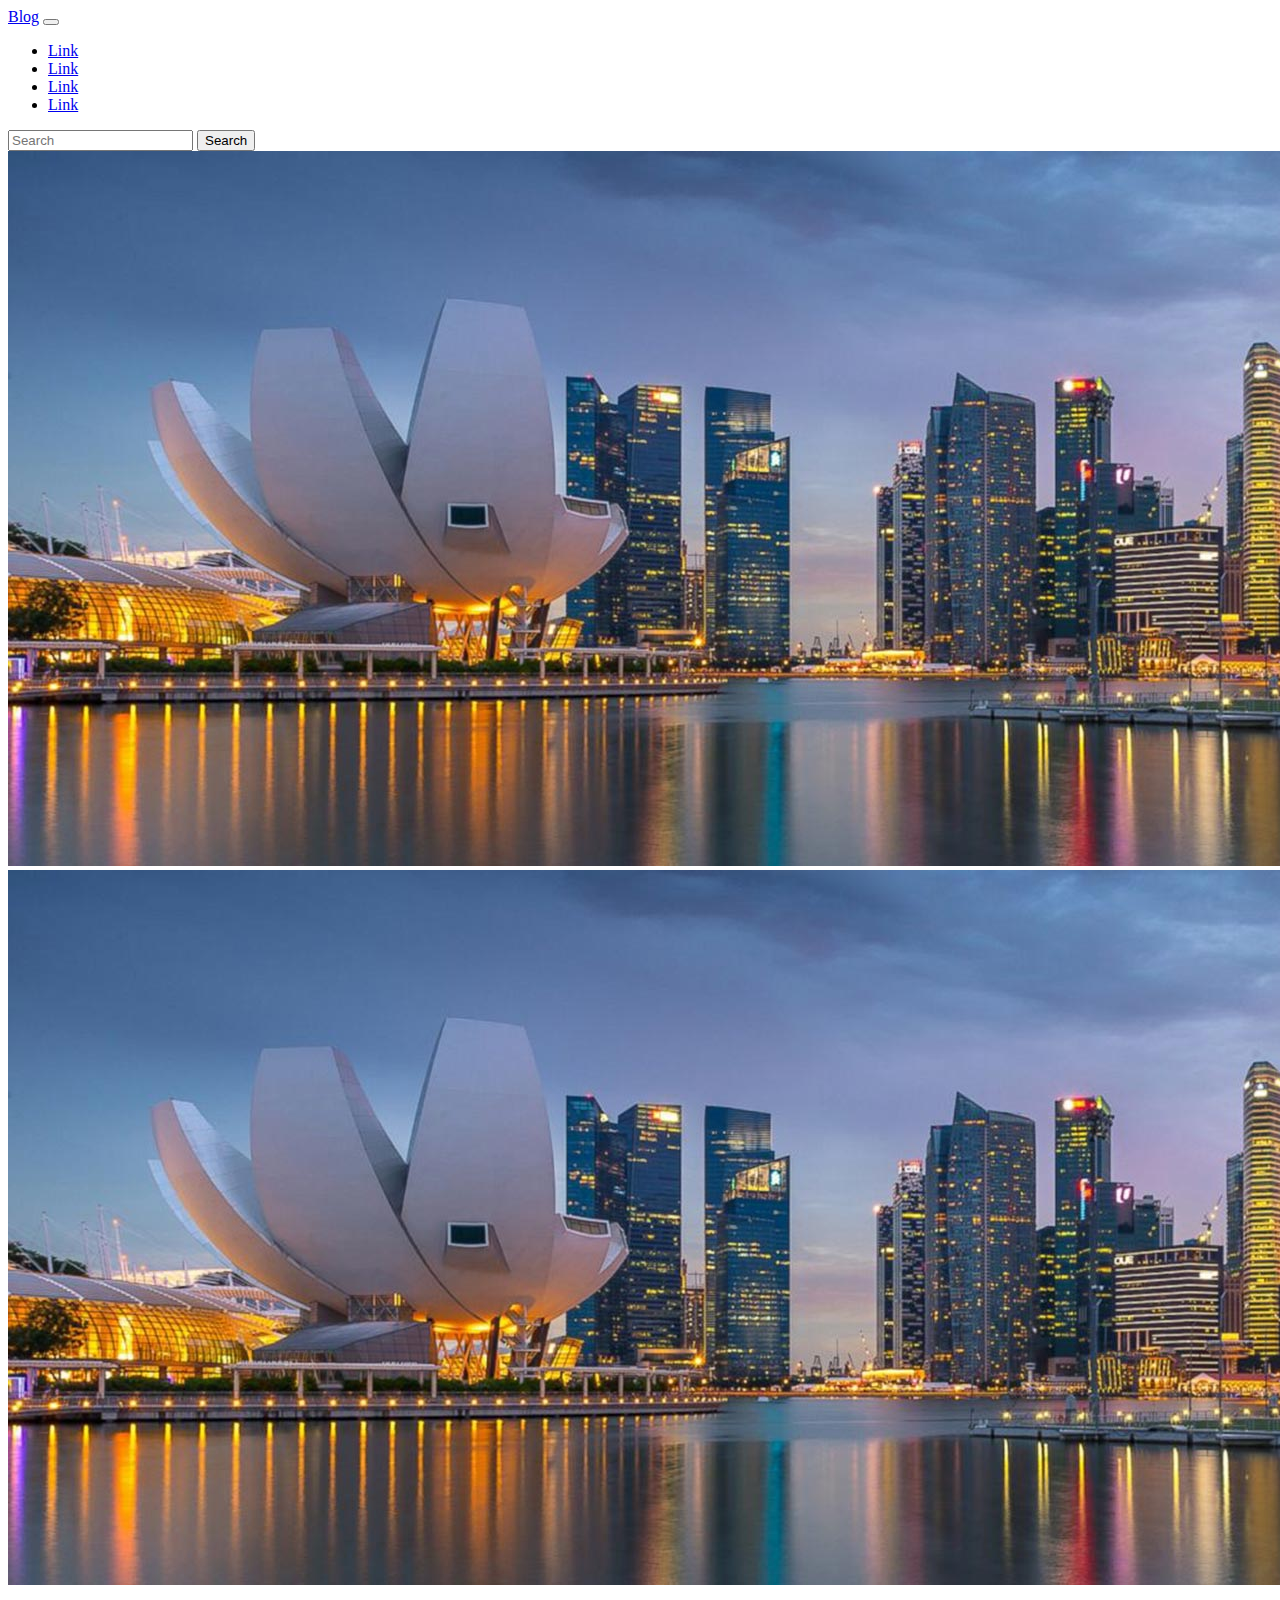
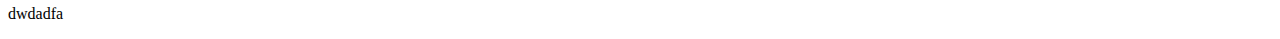
==== index.html @ e1a67f82 "first upload navbar and hero section" ====
<!DOCTYPE html>
<html lang="en">

<head>
    <meta charset="UTF-8">
    <meta name="viewport" content="width=device-width, initial-scale=1.0">
    <title>Blog Site</title>
    <link rel="stylesheet" href="https://stackpath.bootstrapcdn.com/bootstrap/4.5.0/css/bootstrap.min.css"
        integrity="sha384-9aIt2nRpC12Uk9gS9baDl411NQApFmC26EwAOH8WgZl5MYYxFfc+NcPb1dKGj7Sk" crossorigin="anonymous">
    <link href="https://fonts.googleapis.com/css2?family=Montserrat:wght@400;700&display=swap" rel="stylesheet">
    <link rel="stylesheet" href="https://cdnjs.cloudflare.com/ajax/libs/font-awesome/4.7.0/css/font-awesome.min.css">
</head>

<body>
    <!-- Header Section -->
    <nav class="navbar navbar-expand-lg navbar-light bg-light">
        <div class="container">
            <a class="navbar-brand" href="#">Blog</a>
            <button class="navbar-toggler" type="button" data-toggle="collapse" data-target="#navbarSupportedContent"
                aria-controls="navbarSupportedContent" aria-expanded="false" aria-label="Toggle navigation">
                <span class="navbar-toggler-icon"></span>
            </button>

            <div class="collapse navbar-collapse" id="navbarSupportedContent">
                <ul class="navbar-nav mr-auto">
                    <li class="nav-item active">
                        <a class="nav-link" href="#">Link <span class="sr-only">(current)</span></a>
                    </li>
                    <li class="nav-item">
                        <a class="nav-link" href="#">Link</a>
                    </li>
                    <li class="nav-item">
                        <a class="nav-link" href="#">Link</a>
                    </li>
                    <li class="nav-item">
                        <a class="nav-link" href="#">Link</a>
                    </li>
                </ul>
                <form class="form-inline my-2 my-lg-0">
                    <input class="form-control" type="search" placeholder="Search" aria-label="Search">
                    <button class="btn btn-outline-success my-2 my-sm-0" type="submit">Search</button>
                </form>
            </div>
        </div>

    </nav>
    <!-- HERO SECTION -->
    <section class="hero">
        <div class="container">
            <div class="row">
                <div class="con-lg-8">
                    <div class="hero-post">
                        <img class="img-fluid" alt="" src="img/1.jpg">
                        <div class="hero-post-content">
                            <div class="row">
                                <div class="col-md-3">
                                    <img src="img/1.jpg" alt="Authour" class="img-fluid rouded-circle">
                                    <p>dwdadfa</p>
                                </div>
                            </div>
                        </div>
                    </div>
                </div>
                <div class="col-lg-4">
                </div>
            </div>
        </div>
    </section>

</body>

</html>
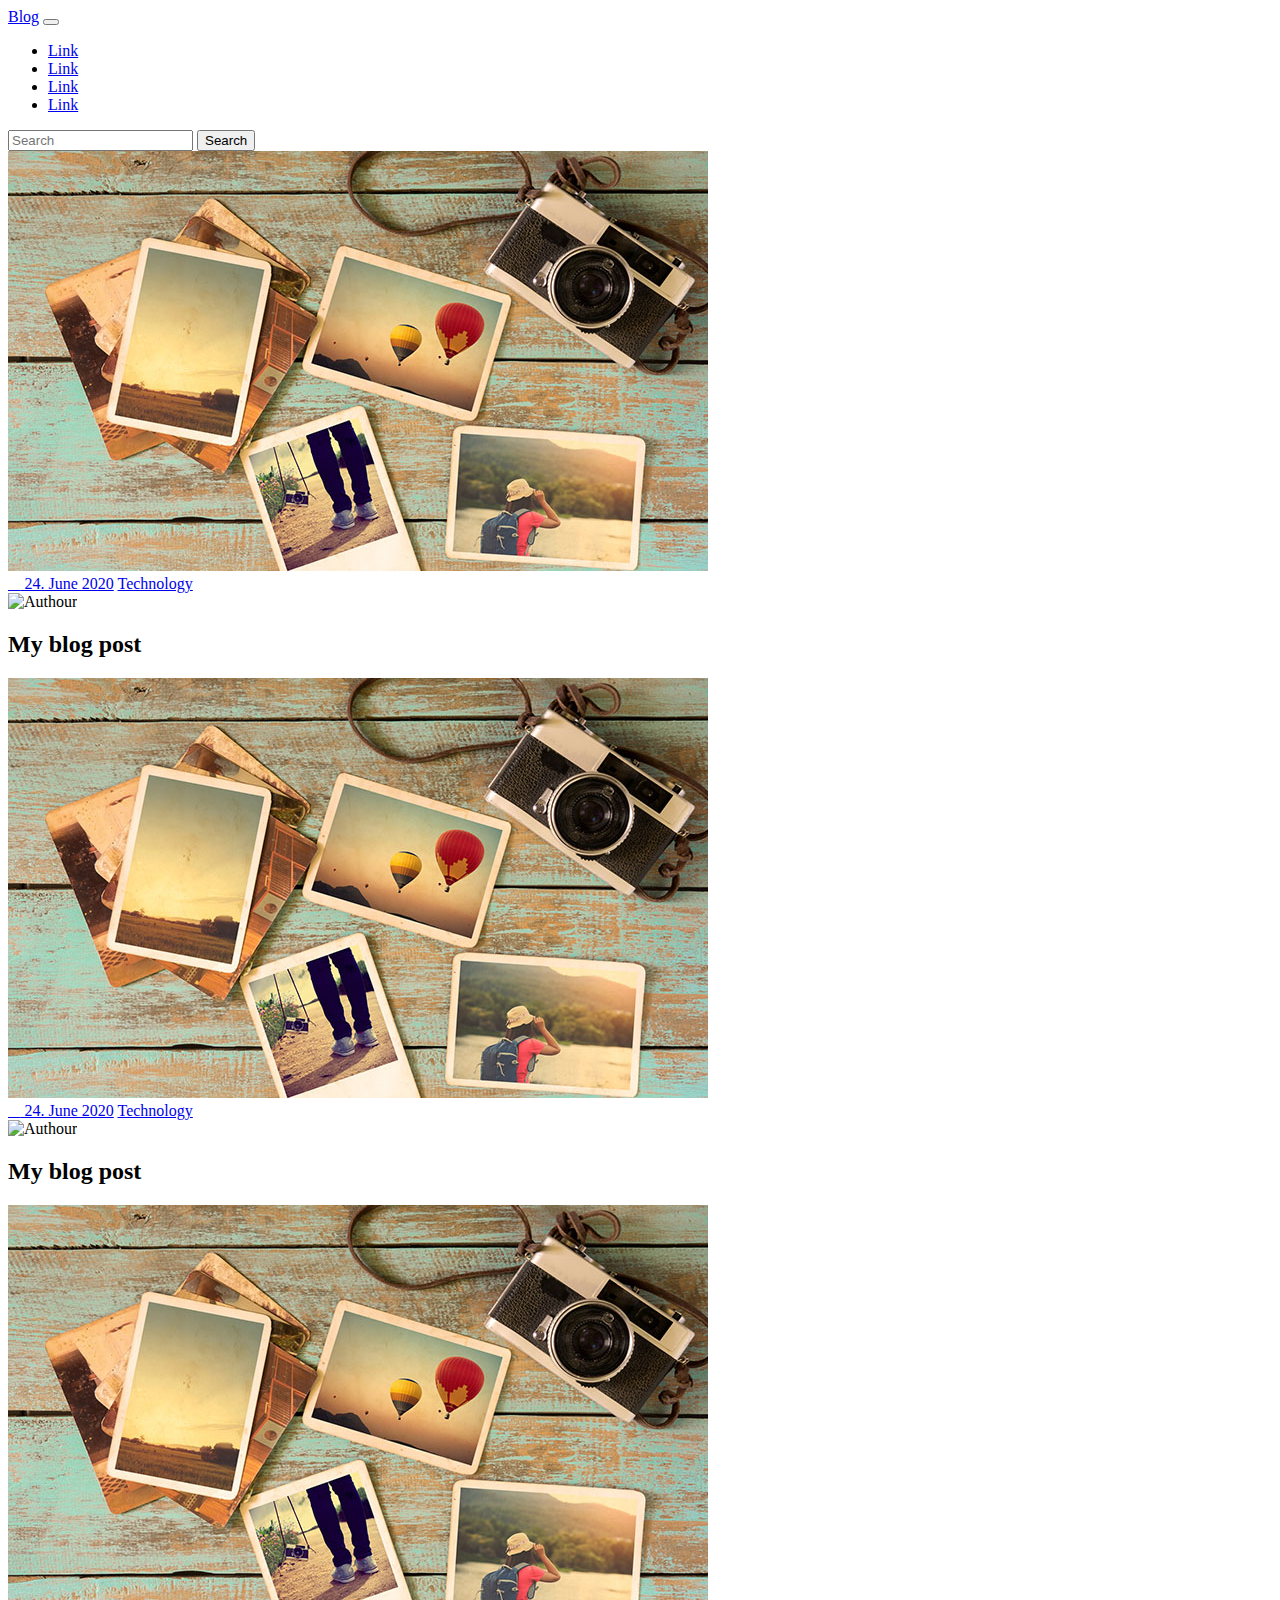
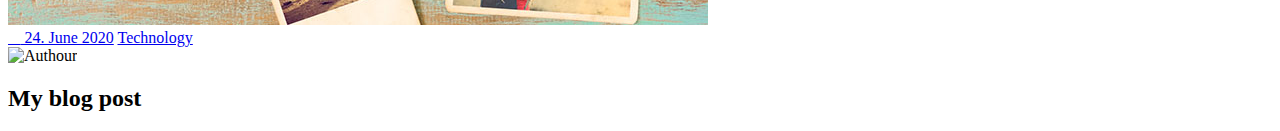
==== commit 3e38f0ef: "Header,Hero Section" ====
--- a/index.html
+++ b/index.html
@@ -45,23 +45,63 @@
 
     </nav>
     <!-- HERO SECTION -->
-    <section class="hero">
+    <section class="hero py-4">
         <div class="container">
             <div class="row">
-                <div class="con-lg-8">
-                    <div class="hero-post">
+                <div class="col-lg-8">
+                    <div class="hero-post shadow">
                         <img class="img-fluid" alt="" src="img/1.jpg">
+                        <div class="hero-post-badges">
+                            <a href="#"><i class="fas fa-calendar-o" aria-hidden="true"></i> 24. June 2020</a>
+                            <a href="#">Technology</a>
+                        </div>
                         <div class="hero-post-content">
                             <div class="row">
                                 <div class="col-md-3">
-                                    <img src="img/1.jpg" alt="Authour" class="img-fluid rouded-circle">
-                                    <p>dwdadfa</p>
+                                    <img src="img/1." alt="Authour" class="img-fluid rouded-circle">
+                                </div>
+                                <div class="col-md-9">
+                                    <h2>My blog post</h2>
                                 </div>
                             </div>
                         </div>
                     </div>
                 </div>
                 <div class="col-lg-4">
+                    <div class="hero-post shadow">
+                        <img class="img-fluid" alt="" src="img/1.jpg">
+                        <div class="hero-post-badges">
+                            <a href="#"><i class="fas fa-calendar-o" aria-hidden="true"></i> 24. June 2020</a>
+                            <a href="#">Technology</a>
+                        </div>
+                        <div class="hero-post-content">
+                            <div class="row">
+                                <div class="col-md-3">
+                                    <img src="img/1." alt="Authour" class="img-fluid rouded-circle">
+                                </div>
+                                <div class="col-md-9">
+                                    <h2>My blog post</h2>
+                                </div>
+                            </div>
+                        </div>
+                    </div>
+                    <div class="hero-post shadow">
+                        <img class="img-fluid" alt="" src="img/1.jpg">
+                        <div class="hero-post-badges">
+                            <a href="#"><i class="fas fa-calendar-o" aria-hidden="true"></i> 24. June 2020</a>
+                            <a href="#">Technology</a>
+                        </div>
+                        <div class="hero-post-content">
+                            <div class="row">
+                                <div class="col-md-3">
+                                    <img src="img/1." alt="Authour" class="img-fluid rouded-circle">
+                                </div>
+                                <div class="col-md-9">
+                                    <h2>My blog post</h2>
+                                </div>
+                            </div>
+                        </div>
+                    </div>
                 </div>
             </div>
         </div>
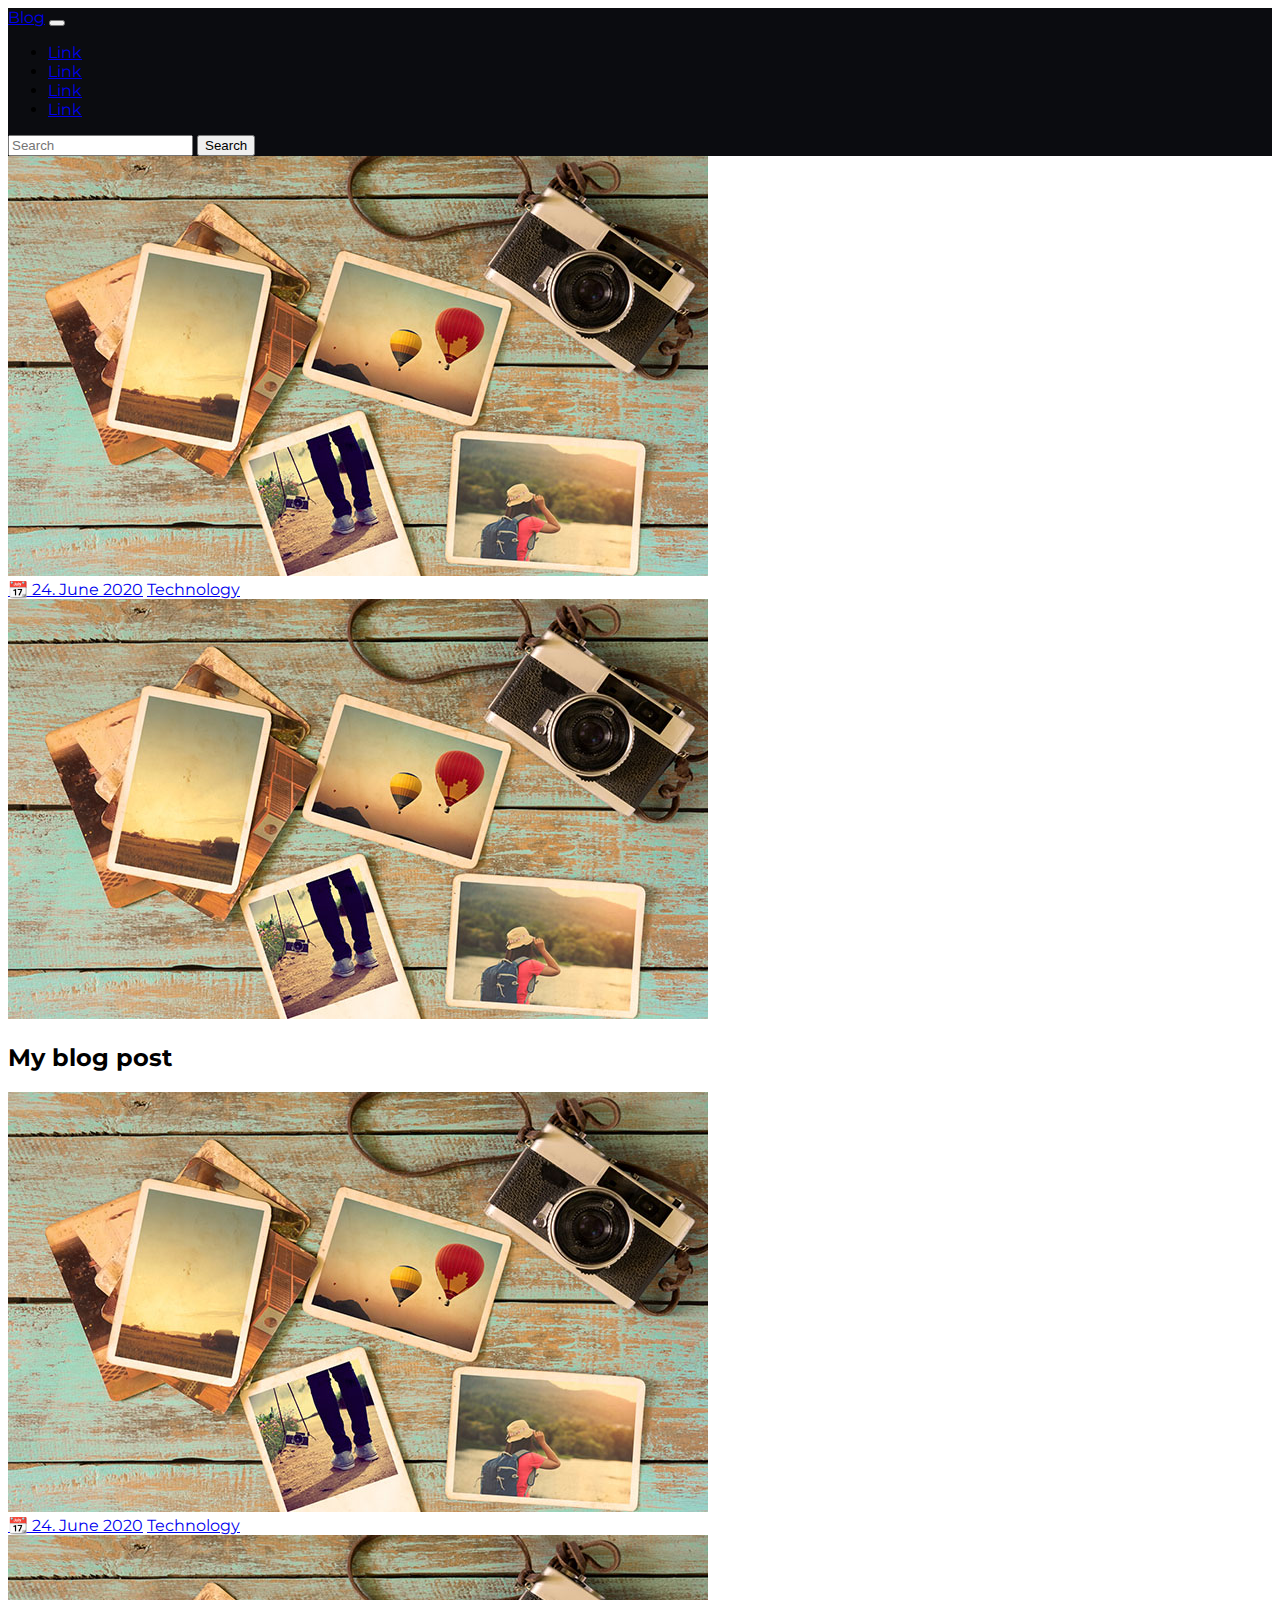
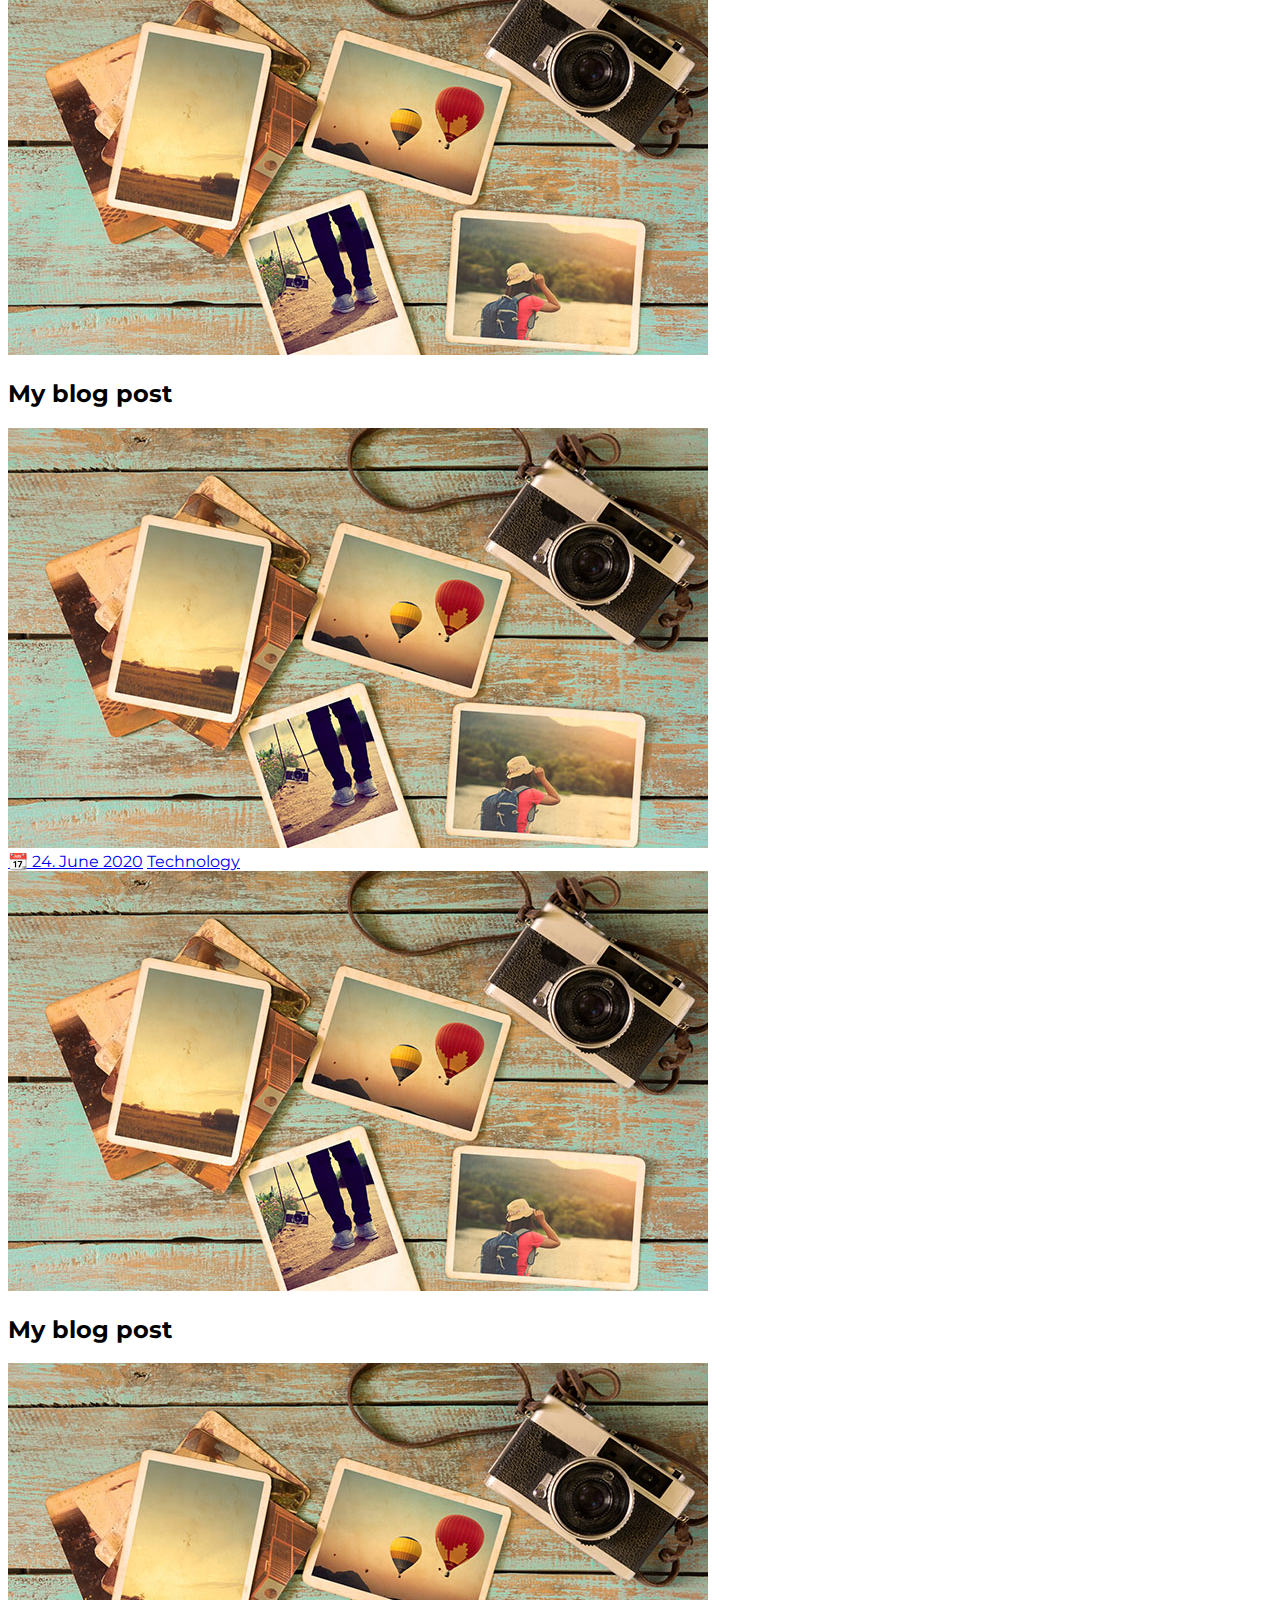
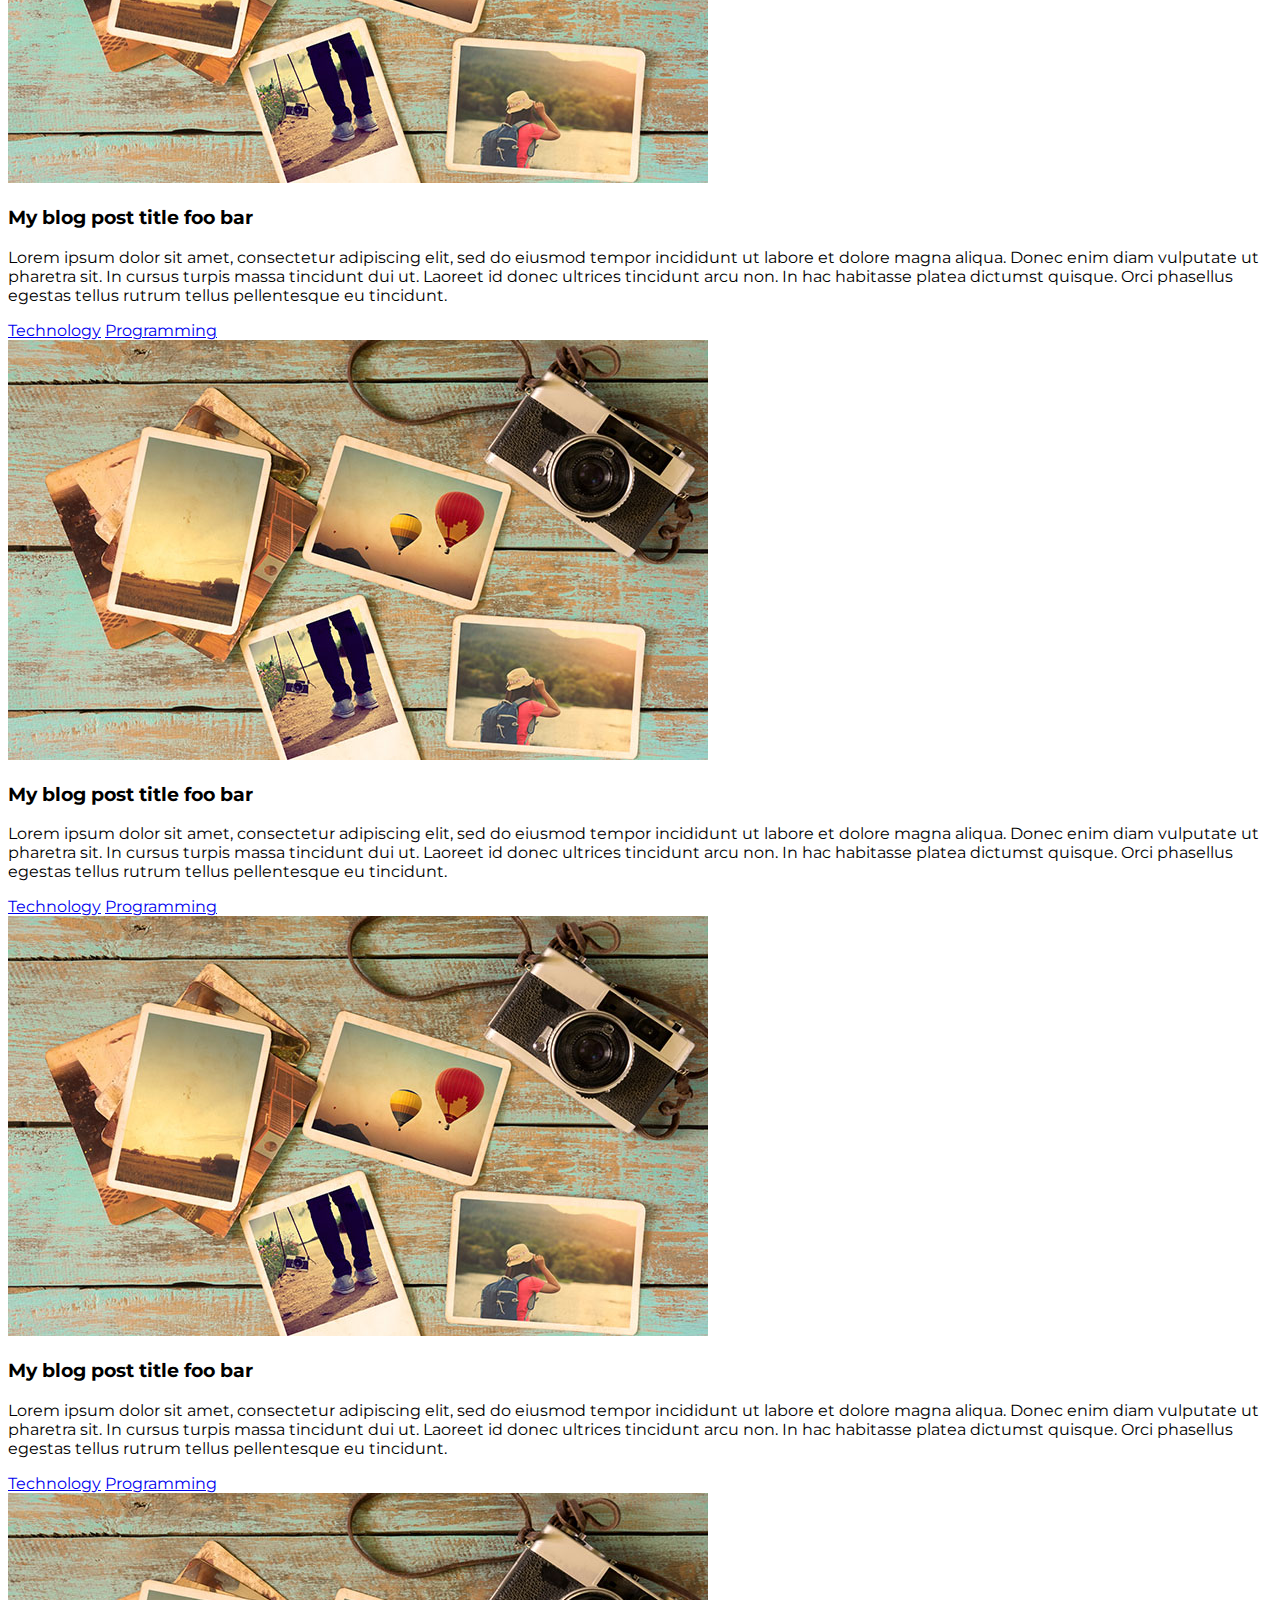
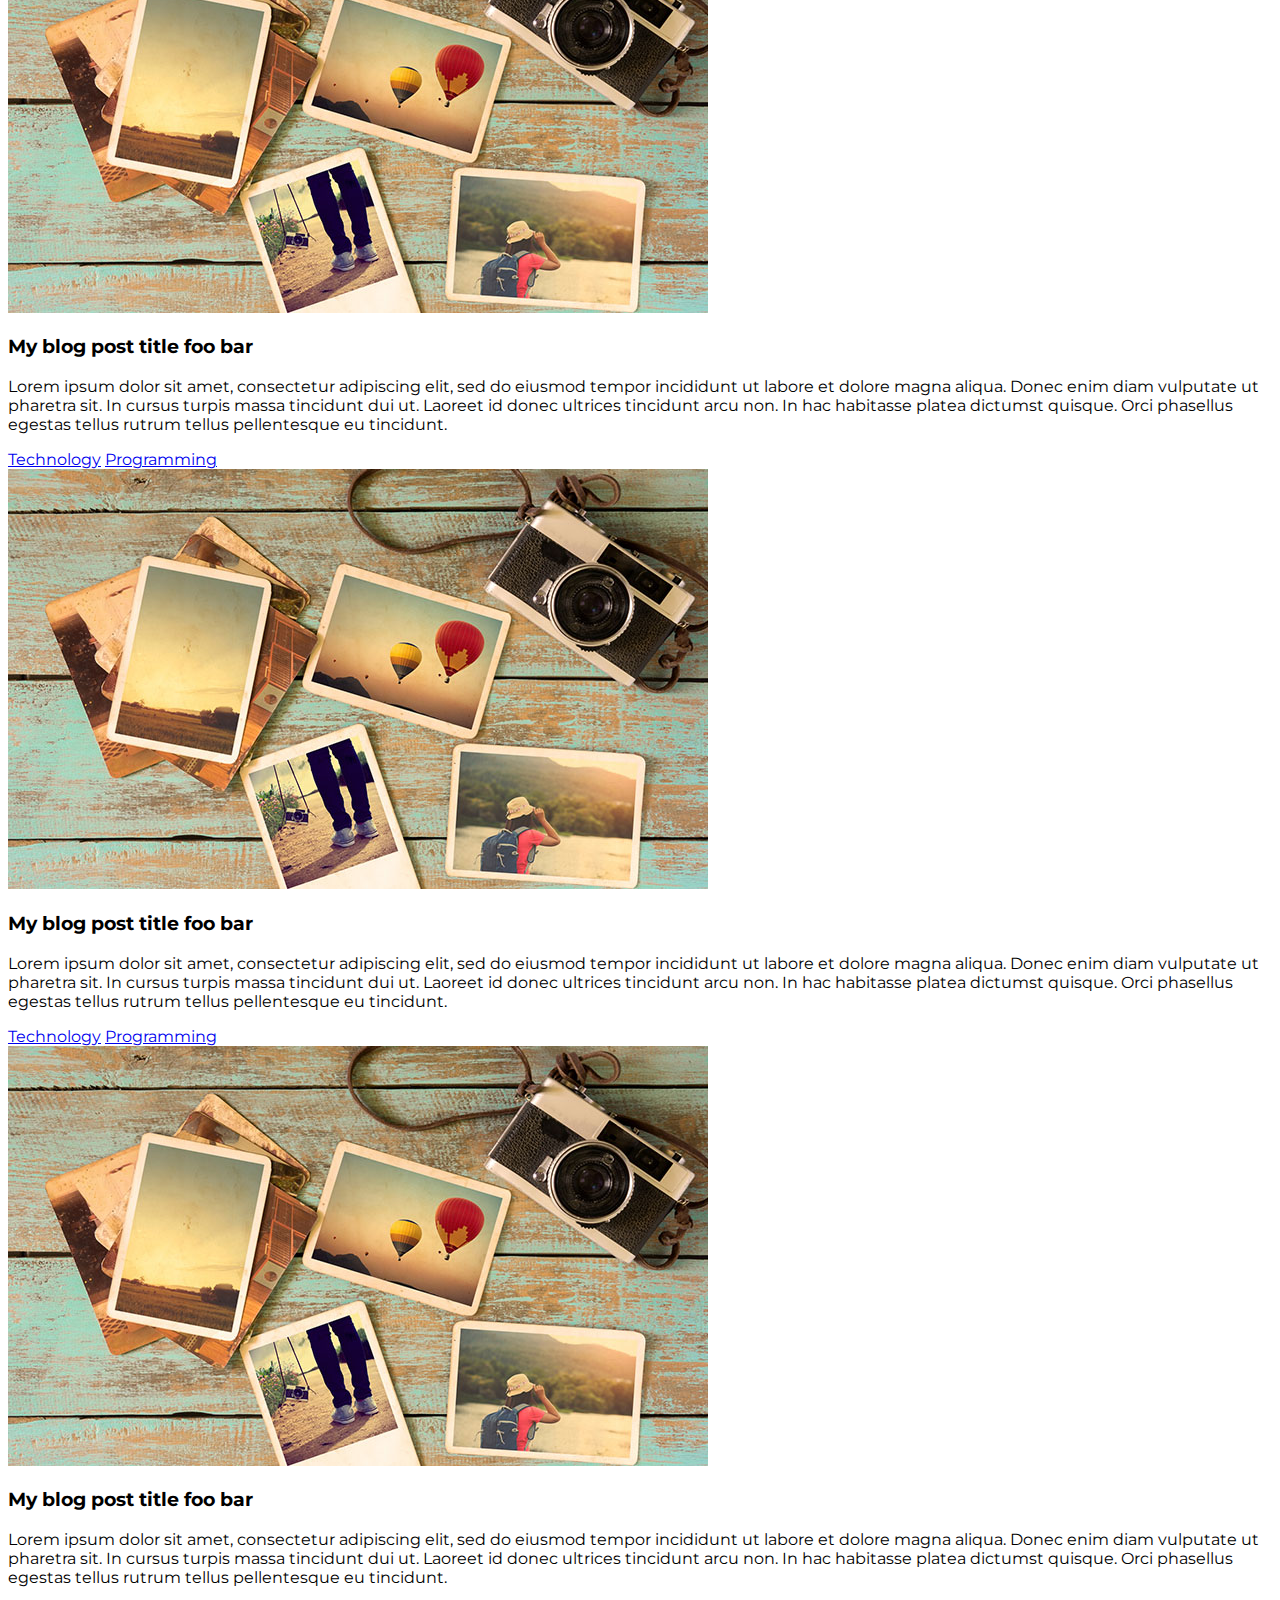
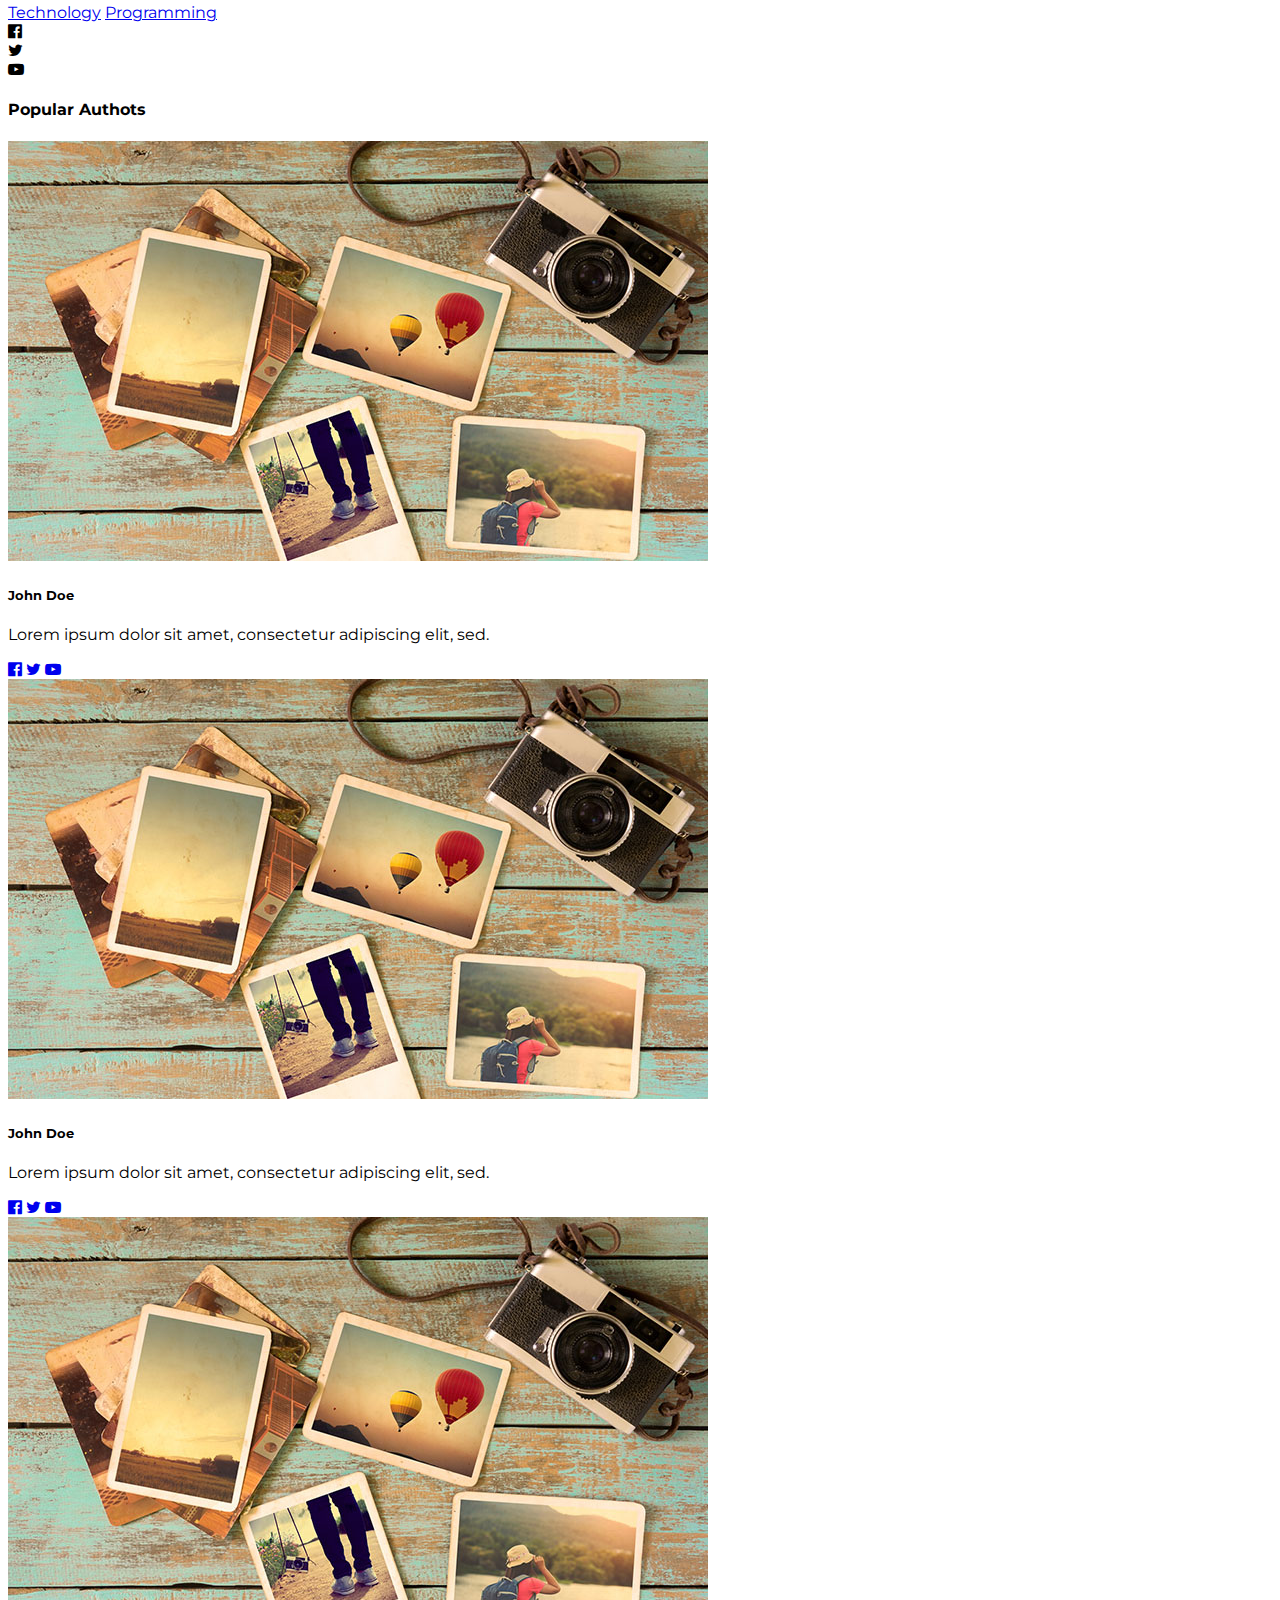
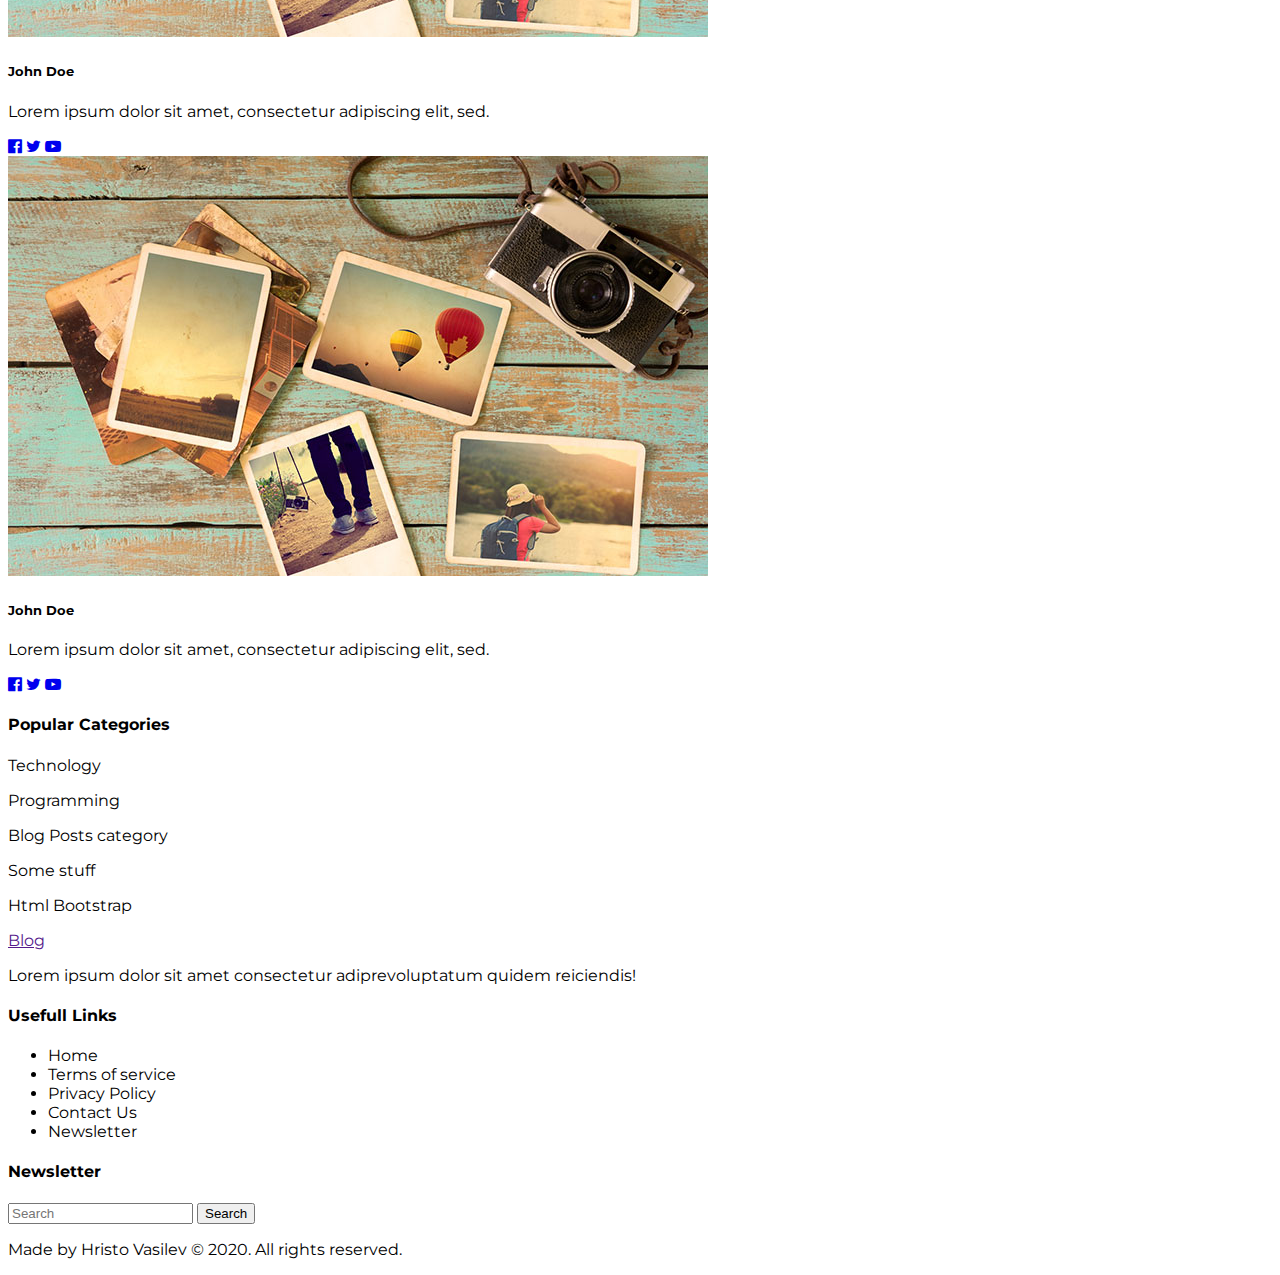
==== commit 1c91d3fe: "Body and 1st css" ====
--- a/index.html
+++ b/index.html
@@ -9,6 +9,7 @@
         integrity="sha384-9aIt2nRpC12Uk9gS9baDl411NQApFmC26EwAOH8WgZl5MYYxFfc+NcPb1dKGj7Sk" crossorigin="anonymous">
     <link href="https://fonts.googleapis.com/css2?family=Montserrat:wght@400;700&display=swap" rel="stylesheet">
     <link rel="stylesheet" href="https://cdnjs.cloudflare.com/ajax/libs/font-awesome/4.7.0/css/font-awesome.min.css">
+    <link rel="stylesheet" href="css/main.css">
 </head>
 
 <body>
@@ -44,6 +45,7 @@
         </div>
 
     </nav>
+
     <!-- HERO SECTION -->
     <section class="hero py-4">
         <div class="container">
@@ -52,13 +54,13 @@
                     <div class="hero-post shadow">
                         <img class="img-fluid" alt="" src="img/1.jpg">
                         <div class="hero-post-badges">
-                            <a href="#"><i class="fas fa-calendar-o" aria-hidden="true"></i> 24. June 2020</a>
+                            <a href="#">&#128198; 24. June 2020</a>
                             <a href="#">Technology</a>
                         </div>
                         <div class="hero-post-content">
                             <div class="row">
                                 <div class="col-md-3">
-                                    <img src="img/1." alt="Authour" class="img-fluid rouded-circle">
+                                    <img src="img/1.jpg" alt="Authour" class="img-fluid rounded-circle">
                                 </div>
                                 <div class="col-md-9">
                                     <h2>My blog post</h2>
@@ -71,13 +73,13 @@
                     <div class="hero-post shadow">
                         <img class="img-fluid" alt="" src="img/1.jpg">
                         <div class="hero-post-badges">
-                            <a href="#"><i class="fas fa-calendar-o" aria-hidden="true"></i> 24. June 2020</a>
+                            <a href="#">&#128198; 24. June 2020</a>
                             <a href="#">Technology</a>
                         </div>
                         <div class="hero-post-content">
                             <div class="row">
                                 <div class="col-md-3">
-                                    <img src="img/1." alt="Authour" class="img-fluid rouded-circle">
+                                    <img src="img/1.jpg" alt="Authour" class="img-fluid rounded-circle">
                                 </div>
                                 <div class="col-md-9">
                                     <h2>My blog post</h2>
@@ -88,13 +90,13 @@
                     <div class="hero-post shadow">
                         <img class="img-fluid" alt="" src="img/1.jpg">
                         <div class="hero-post-badges">
-                            <a href="#"><i class="fas fa-calendar-o" aria-hidden="true"></i> 24. June 2020</a>
+                            <a href="#">&#128198; 24. June 2020</a>
                             <a href="#">Technology</a>
                         </div>
                         <div class="hero-post-content">
                             <div class="row">
                                 <div class="col-md-3">
-                                    <img src="img/1." alt="Authour" class="img-fluid rouded-circle">
+                                    <img src="img/1.jpg" alt="Authour" class="img-fluid rounded-circle">
                                 </div>
                                 <div class="col-md-9">
                                     <h2>My blog post</h2>
@@ -107,6 +109,263 @@
         </div>
     </section>
 
+    <!-- Blog section-->
+    <section class="blog-posts py-4">
+        <div class="container">
+            <div class="row">
+                <div class="col-lg-8">
+                    <article class="blog-post mb-3">
+                        <div class="row">
+                            <div class="col-sm-3">
+                                <img src="img/1.jpg" alt="" class="img-fluid">
+                            </div>
+                            <div class="col-sm-9">
+                                <h3>My blog post title foo bar</h3>
+                                <p>Lorem ipsum dolor sit amet, consectetur adipiscing elit, sed do eiusmod tempor
+                                    incididunt ut labore et dolore magna aliqua. Donec enim diam vulputate ut pharetra
+                                    sit. In cursus turpis massa tincidunt dui ut. Laoreet id donec ultrices tincidunt
+                                    arcu non. In hac habitasse platea dictumst quisque. Orci phasellus egestas tellus
+                                    rutrum tellus pellentesque eu tincidunt.
+                                </p>
+                                <div class="badge">
+                                    <a href="#">Technology</a>
+                                    <a href="#">Programming</a>
+                                </div>
+                            </div>
+                        </div>
+                    </article>
+                    <article class="blog-post mb-3">
+                        <div class="row">
+                            <div class="col-sm-3">
+                                <img src="img/1.jpg" alt="" class="img-fluid">
+                            </div>
+                            <div class="col-sm-9">
+                                <h3>My blog post title foo bar</h3>
+                                <p>Lorem ipsum dolor sit amet, consectetur adipiscing elit, sed do eiusmod tempor
+                                    incididunt ut labore et dolore magna aliqua. Donec enim diam vulputate ut pharetra
+                                    sit. In cursus turpis massa tincidunt dui ut. Laoreet id donec ultrices tincidunt
+                                    arcu non. In hac habitasse platea dictumst quisque. Orci phasellus egestas tellus
+                                    rutrum tellus pellentesque eu tincidunt.
+                                </p>
+                                <div class="badge">
+                                    <a href="#">Technology</a>
+                                    <a href="#">Programming</a>
+                                </div>
+                            </div>
+                        </div>
+                    </article>
+                    <article class="blog-post mb-3">
+                        <div class="row">
+                            <div class="col-sm-3">
+                                <img src="img/1.jpg" alt="" class="img-fluid">
+                            </div>
+                            <div class="col-sm-9">
+                                <h3>My blog post title foo bar</h3>
+                                <p>Lorem ipsum dolor sit amet, consectetur adipiscing elit, sed do eiusmod tempor
+                                    incididunt ut labore et dolore magna aliqua. Donec enim diam vulputate ut pharetra
+                                    sit. In cursus turpis massa tincidunt dui ut. Laoreet id donec ultrices tincidunt
+                                    arcu non. In hac habitasse platea dictumst quisque. Orci phasellus egestas tellus
+                                    rutrum tellus pellentesque eu tincidunt.
+                                </p>
+                                <div class="badge">
+                                    <a href="#">Technology</a>
+                                    <a href="#">Programming</a>
+                                </div>
+                            </div>
+                        </div>
+                    </article>
+                    <article class="blog-post mb-3">
+                        <div class="row">
+                            <div class="col-sm-3">
+                                <img src="img/1.jpg" alt="" class="img-fluid">
+                            </div>
+                            <div class="col-sm-9">
+                                <h3>My blog post title foo bar</h3>
+                                <p>Lorem ipsum dolor sit amet, consectetur adipiscing elit, sed do eiusmod tempor
+                                    incididunt ut labore et dolore magna aliqua. Donec enim diam vulputate ut pharetra
+                                    sit. In cursus turpis massa tincidunt dui ut. Laoreet id donec ultrices tincidunt
+                                    arcu non. In hac habitasse platea dictumst quisque. Orci phasellus egestas tellus
+                                    rutrum tellus pellentesque eu tincidunt.
+                                </p>
+                                <div class="badge">
+                                    <a href="#">Technology</a>
+                                    <a href="#">Programming</a>
+                                </div>
+                            </div>
+                        </div>
+                    </article>
+                    <article class="blog-post mb-3">
+                        <div class="row">
+                            <div class="col-sm-3">
+                                <img src="img/1.jpg" alt="" class="img-fluid">
+                            </div>
+                            <div class="col-sm-9">
+                                <h3>My blog post title foo bar</h3>
+                                <p>Lorem ipsum dolor sit amet, consectetur adipiscing elit, sed do eiusmod tempor
+                                    incididunt ut labore et dolore magna aliqua. Donec enim diam vulputate ut pharetra
+                                    sit. In cursus turpis massa tincidunt dui ut. Laoreet id donec ultrices tincidunt
+                                    arcu non. In hac habitasse platea dictumst quisque. Orci phasellus egestas tellus
+                                    rutrum tellus pellentesque eu tincidunt.
+                                </p>
+                                <div class="badge">
+                                    <a href="#">Technology</a>
+                                    <a href="#">Programming</a>
+                                </div>
+                            </div>
+                        </div>
+                    </article>
+                    <article class="blog-post">
+                        <div class="row">
+                            <div class="col-sm-3">
+                                <img src="img/1.jpg" alt="" class="img-fluid">
+                            </div>
+                            <div class="col-sm-9">
+                                <h3>My blog post title foo bar</h3>
+                                <p>Lorem ipsum dolor sit amet, consectetur adipiscing elit, sed do eiusmod tempor
+                                    incididunt ut labore et dolore magna aliqua. Donec enim diam vulputate ut pharetra
+                                    sit. In cursus turpis massa tincidunt dui ut. Laoreet id donec ultrices tincidunt
+                                    arcu non. In hac habitasse platea dictumst quisque. Orci phasellus egestas tellus
+                                    rutrum tellus pellentesque eu tincidunt.
+                                </p>
+                                <div class="badge">
+                                    <a href="#">Technology</a>
+                                    <a href="#">Programming</a>
+                                </div>
+                            </div>
+                        </div>
+                    </article>
+                </div>
+                <aside class="col-md-4">
+                    <!-- Social links -->
+                    <div class="row text-center">
+                        <div class="col-sm-4">
+                            <a class="social-link py-4 w-100">
+                                <i class="fa fa-facebook-official" aria-hidden="true"></i>
+                            </a>
+                        </div>
+                        <div class="col-sm-4">
+                            <a class="social-link py-4 w-100">
+                                <i class="fa fa-twitter" aria-hidden="true"></i>
+                            </a>
+                        </div>
+                        <div class="col-sm-4">
+                            <a class="social-link py-4 w-100">
+                                <i class="fa fa-youtube-play" aria-hidden="true"></i>
+                            </a>
+                        </div>
+                    </div>
+                    <h4 class="aside-heading mt-4">Popular Authots</h4>
+                    <article class="row author mb-3">
+                        <div class="col-sm-4">                            
+                            <img src="img/1.jpg" alt="" class="img-fluid rounded-circle">
+                        </div>
+                        <div class="col-sm-8">                            
+                            <h5 class="m-0">John Doe</h5>
+                            <p class="m-0">Lorem ipsum dolor sit amet, consectetur adipiscing elit, sed.</p>
+                            <div class="social-links">
+                                <a href="#"><i class="fa fa-facebook-official" aria-hidden="true"></i></a>
+                                <a href="#"><i class="fa fa-twitter" aria-hidden="true"></i></a>
+                                <a href="#"><i class="fa fa-youtube-play" aria-hidden="true"></i></a>
+                            </div>
+                        </div>
+                    </article>
+                    <article class="row author mb-3">
+                        <div class="col-sm-4">                            
+                            <img src="img/1.jpg" alt="" class="img-fluid rounded-circle">
+                        </div>
+                        <div class="col-sm-8">                            
+                            <h5 class="m-0">John Doe</h5>
+                            <p class="m-0">Lorem ipsum dolor sit amet, consectetur adipiscing elit, sed.</p>
+                            <div class="social-links">
+                                <a href="#"><i class="fa fa-facebook-official" aria-hidden="true"></i></a>
+                                <a href="#"><i class="fa fa-twitter" aria-hidden="true"></i></a>
+                                <a href="#"><i class="fa fa-youtube-play" aria-hidden="true"></i></a>
+                            </div>
+                        </div>
+                    </article>
+                    <article class="row author mb-3">
+                        <div class="col-sm-4">                            
+                            <img src="img/1.jpg" alt="" class="img-fluid rounded-circle">
+                        </div>
+                        <div class="col-sm-8">                            
+                            <h5 class="m-0">John Doe</h5>
+                            <p class="m-0">Lorem ipsum dolor sit amet, consectetur adipiscing elit, sed.</p>
+                            <div class="social-links">
+                                <a href="#"><i class="fa fa-facebook-official" aria-hidden="true"></i></a>
+                                <a href="#"><i class="fa fa-twitter" aria-hidden="true"></i></a>
+                                <a href="#"><i class="fa fa-youtube-play" aria-hidden="true"></i></a>
+                            </div>
+                        </div>
+                    </article>
+                    <article class="row author mb-3">
+                        <div class="col-sm-4">                            
+                            <img src="img/1.jpg" alt="" class="img-fluid rounded-circle">
+                        </div>
+                        <div class="col-sm-8">                            
+                            <h5 class="m-0">John Doe</h5>
+                            <p class="m-0">Lorem ipsum dolor sit amet, consectetur adipiscing elit, sed.</p>
+                            <div class="social-links">
+                                <a href="#"><i class="fa fa-facebook-official" aria-hidden="true"></i></a>
+                                <a href="#"><i class="fa fa-twitter" aria-hidden="true"></i></a>
+                                <a href="#"><i class="fa fa-youtube-play" aria-hidden="true"></i></a>
+                            </div>
+                        </div>
+                    </article>
+                    <h4 class="aside-heading mt-4">Popular Categories</h4>
+                    <div class="badge w-100">
+                        <p class="badge-link">
+                            <a>Technology</a>
+                        </p>
+                        <p class="badge-link">
+                            <a>Programming</a>
+                        </p>
+                        <p class="badge-link">
+                            <a>Blog Posts category</a>
+                        </p>
+                        <p class="badge-link">
+                            <a>Some stuff</a>
+                        </p>
+                        <p class="badge-link">
+                            <a>Html Bootstrap</a>
+                        </p>
+                    </div>
+                </aside>
+            </div>
+        </div>
+
+    </section>
+
+    <!-- Footer section-->
+    <footer>
+        <div class="container">
+            <div class="row">
+                <div class="col-md-4">
+                    <a href="" class="footer-logo">Blog</a>
+                    <p>Lorem ipsum dolor sit amet consectetur adiprevoluptatum quidem reiciendis!</p>
+                </div>
+                <div class="col-md-4">
+                    <h4>Usefull Links</h4>
+                    <ul>
+                        <li><a>Home</a></li>
+                        <li><a>Terms of service</a></li>
+                        <li><a>Privacy Policy</a></li>
+                        <li><a>Contact Us</a></li>
+                        <li><a>Newsletter</a></li>
+                    </ul>
+                </div>
+                <div class="col-md-4">
+                    <h4>Newsletter</h4>
+                    <form class="form-inline my-2 my-lg-0">
+                        <input class="form-control" type="search" placeholder="Search" aria-label="Search">
+                        <button class="btn btn-outline-success my-2 my-sm-0" type="submit">Search</button>
+                    </form>
+                </div>
+            </div>
+            <div class="w-100 text-center credits">
+                <p>Made by <a>Hristo Vasilev</a> &copy; 2020. All rights reserved.</p>
+            </div>
+        </div>
+    </footer>
 </body>
 
 </html>--- a/css/main.css
+++ b/css/main.css
@@ -0,0 +1,30 @@
+/*Colors
+
+Backbround:
+0B0C10
+
+Secondary Backbround:
+1F2833
+Gray
+C5C6C7
+
+Primary:
+66FCF1
+
+Secondary:
+45A29
+*/
+
+body{
+    font-family: 'Montserrat', sans-serif;
+}
+
+h1,h2,h3,h4,h5 {
+    font-weight: 700;
+}
+
+/* Header */
+
+.navbar {
+    background-color: #0B0C10;
+}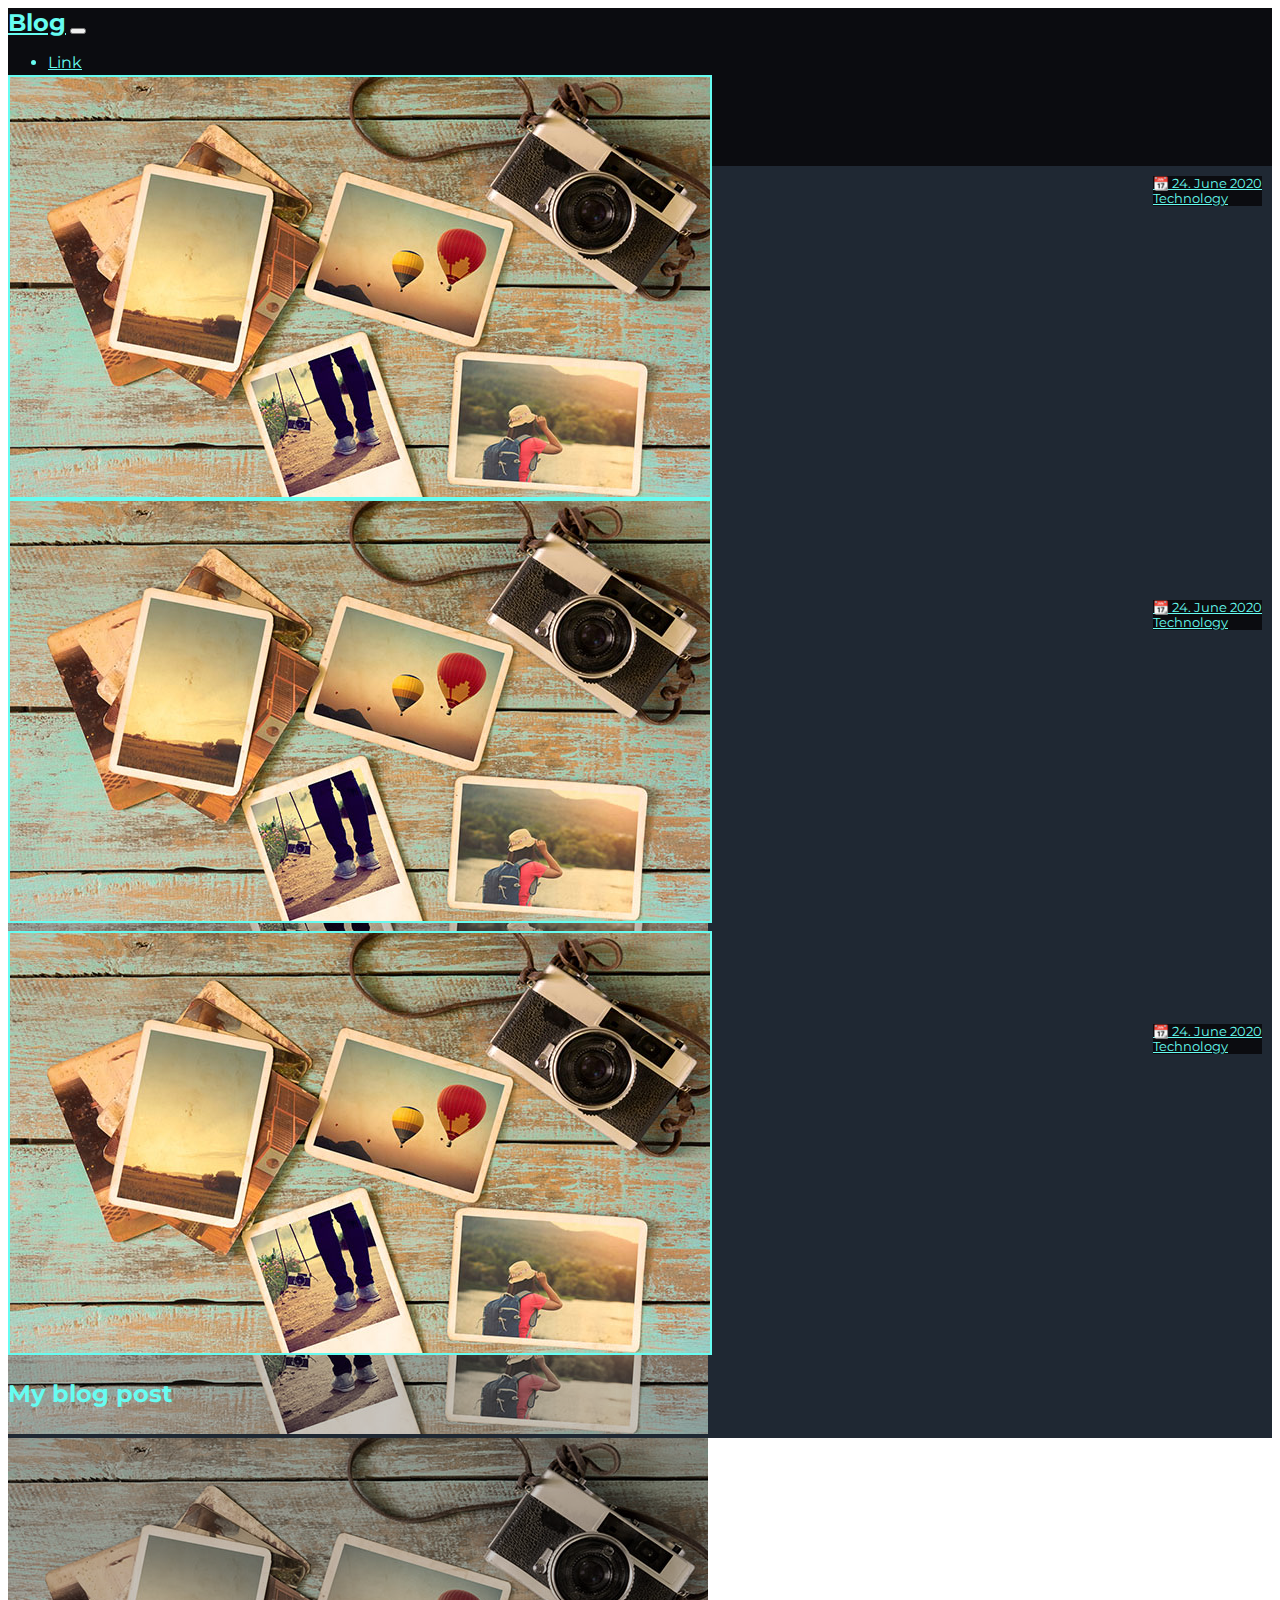
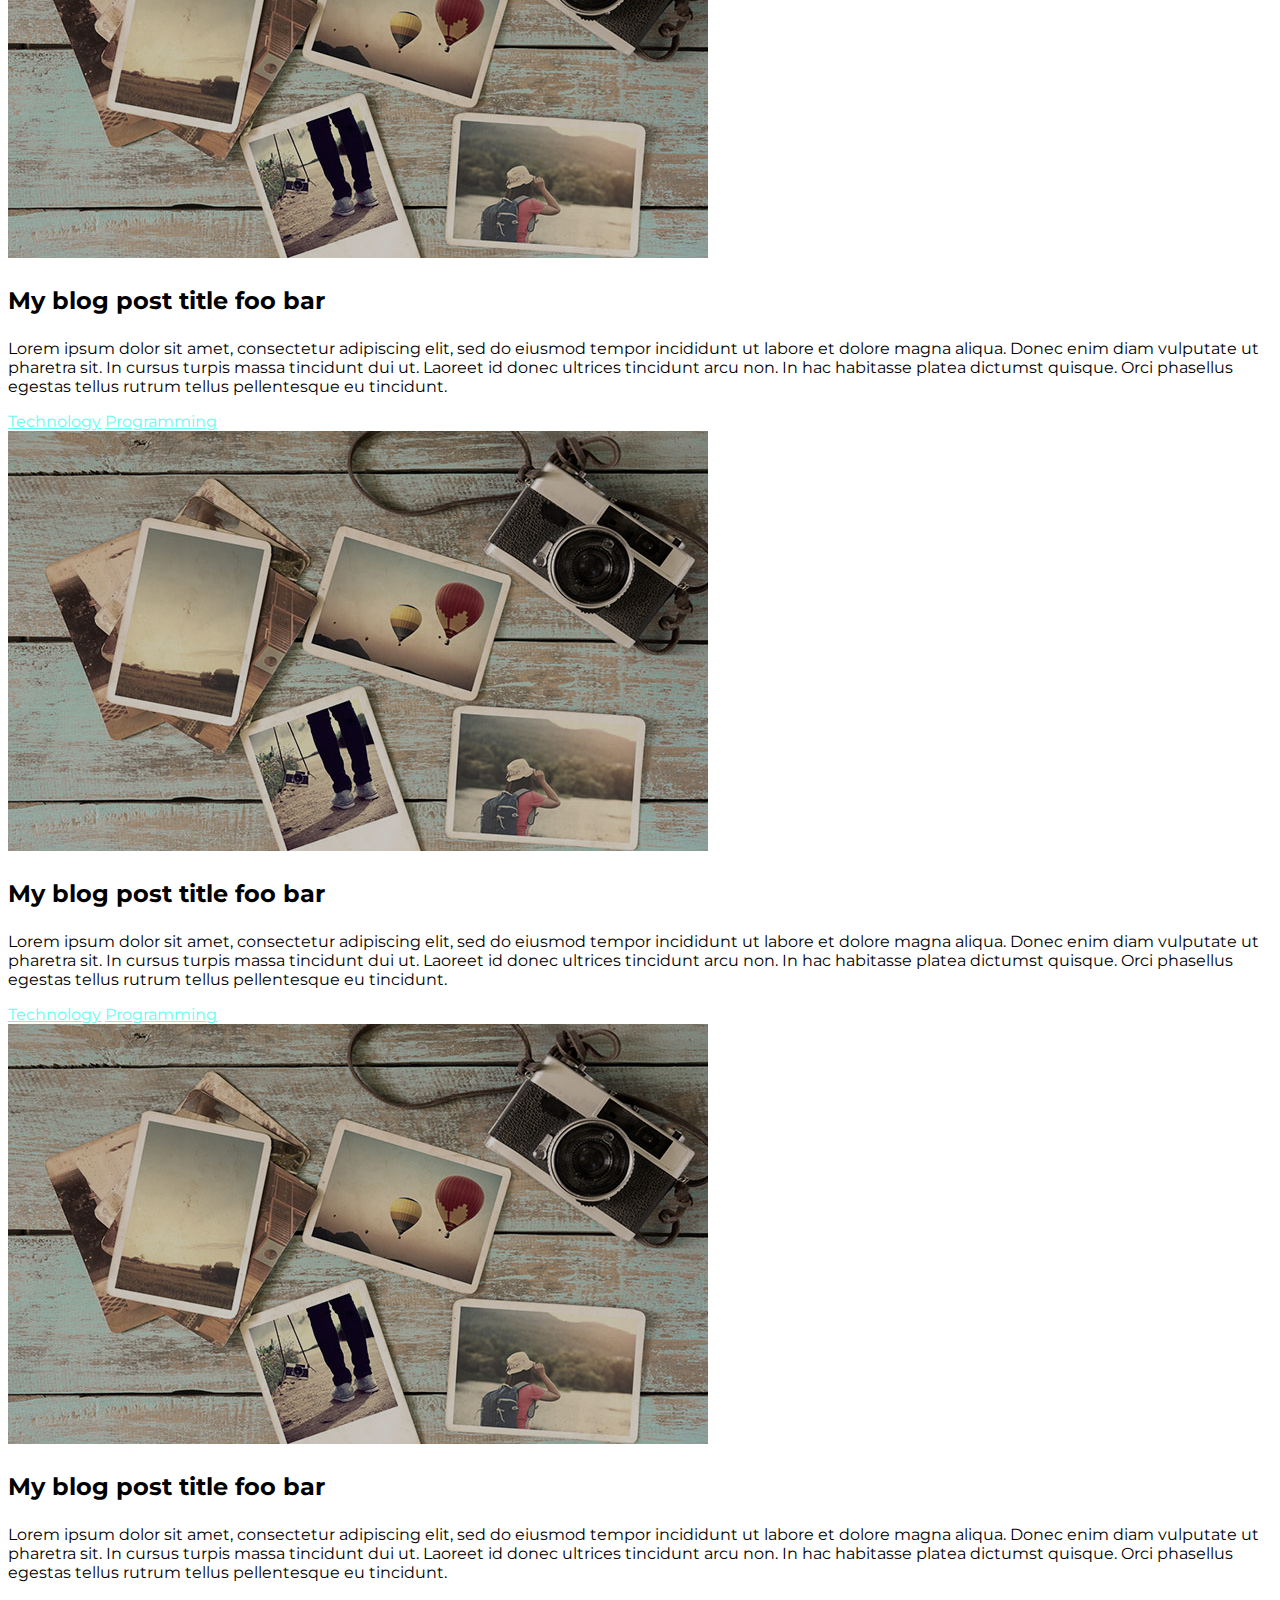
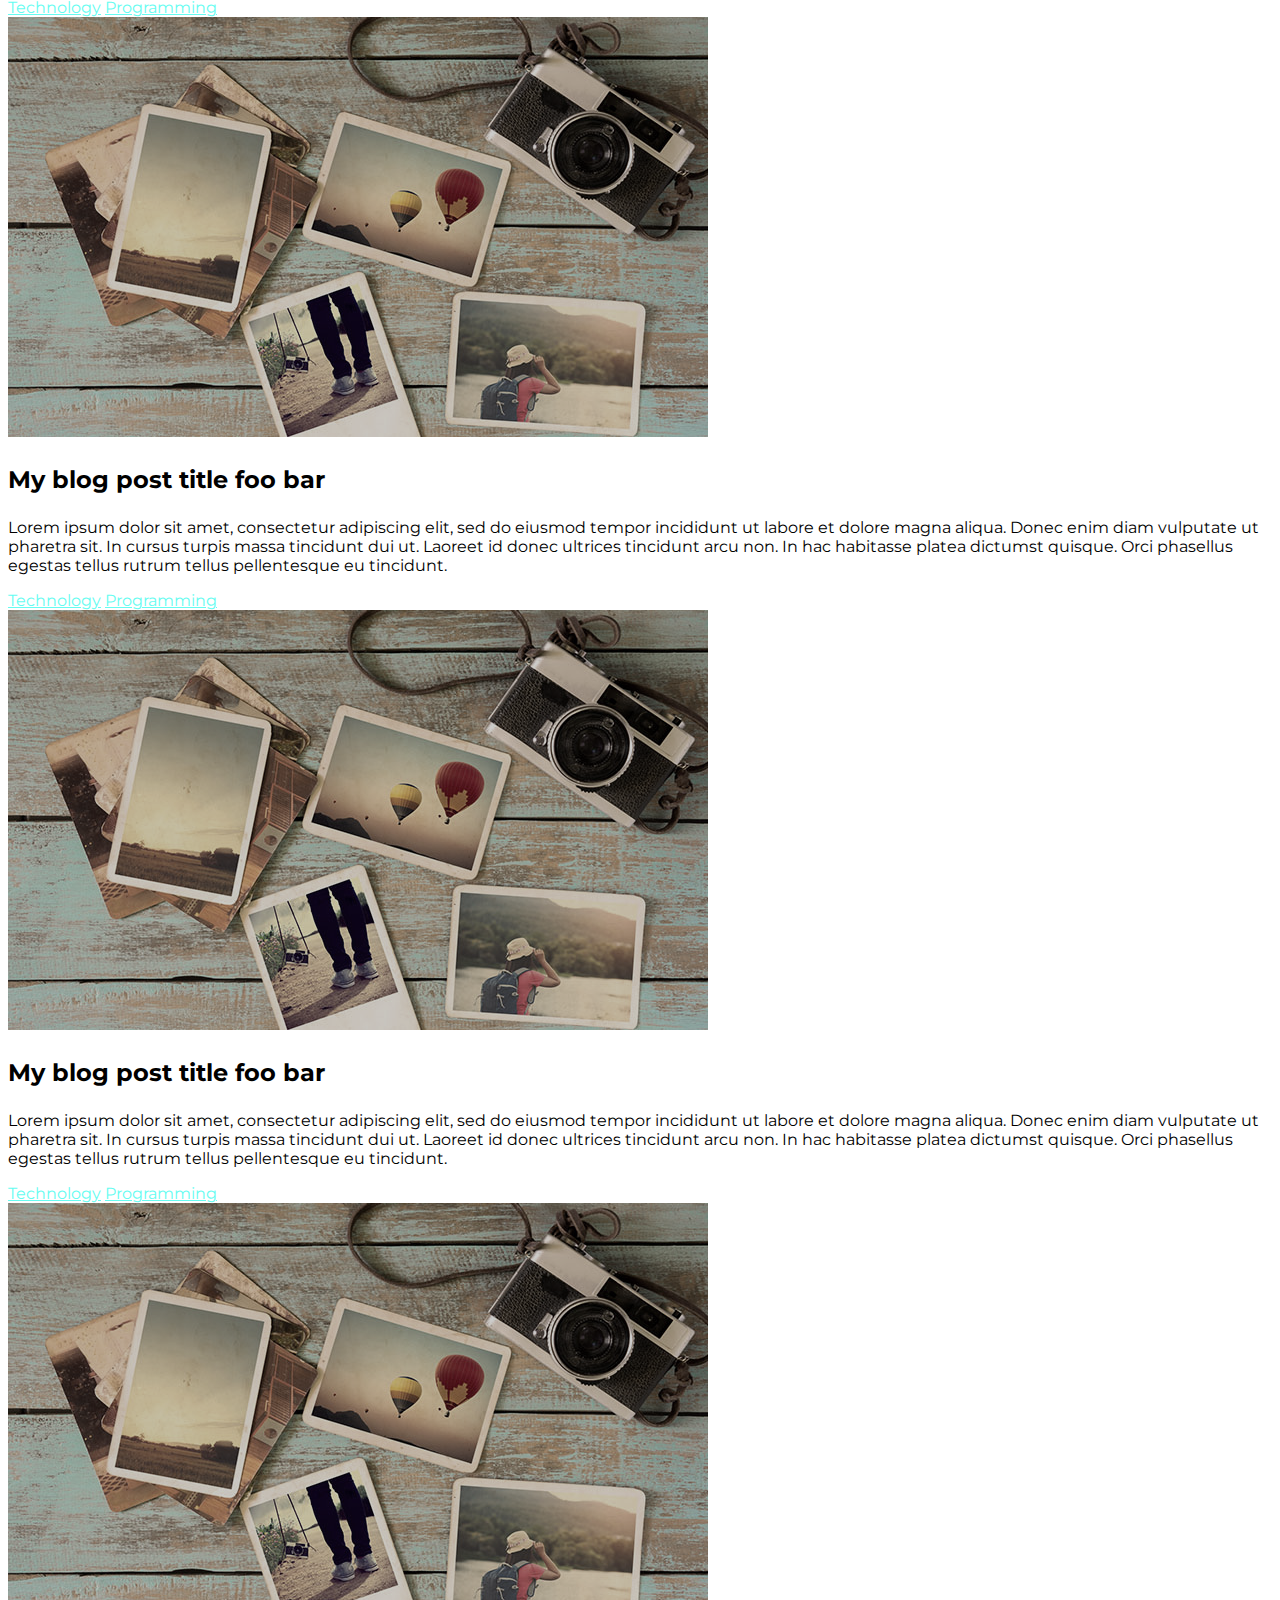
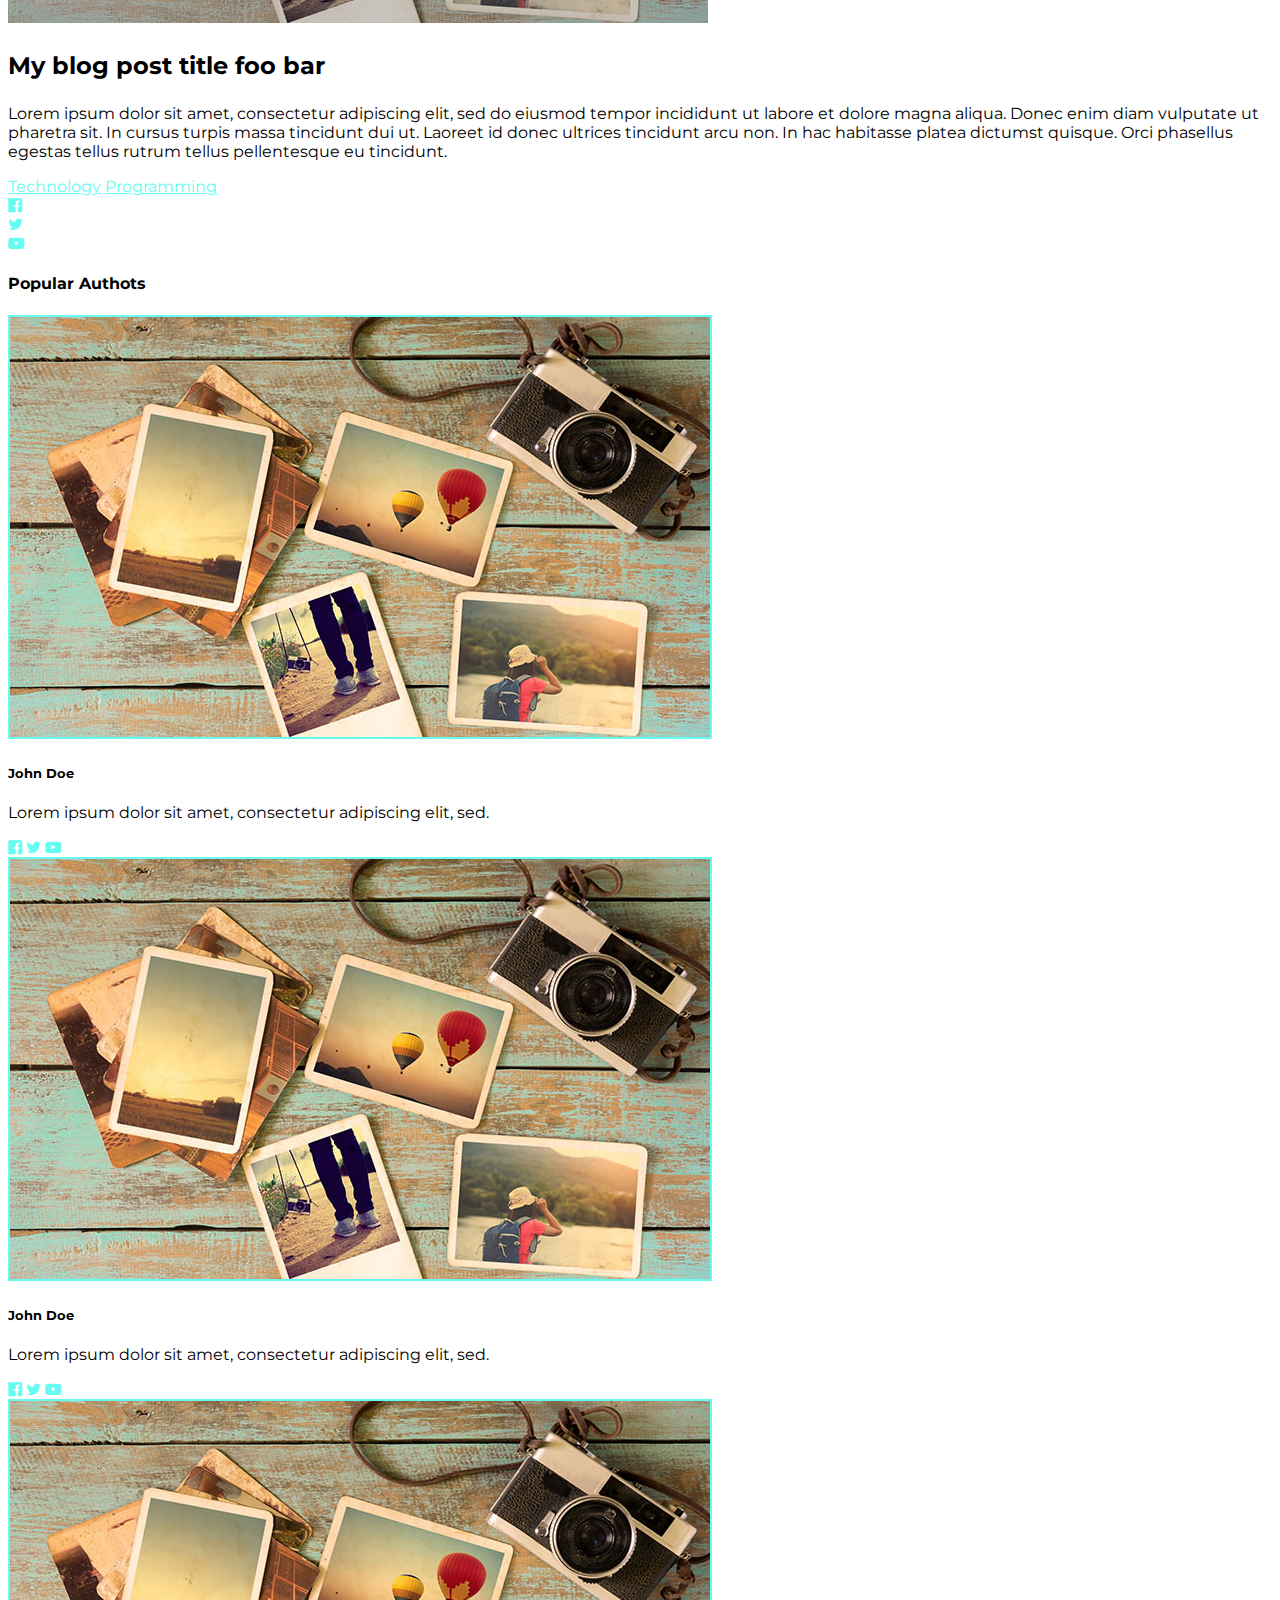
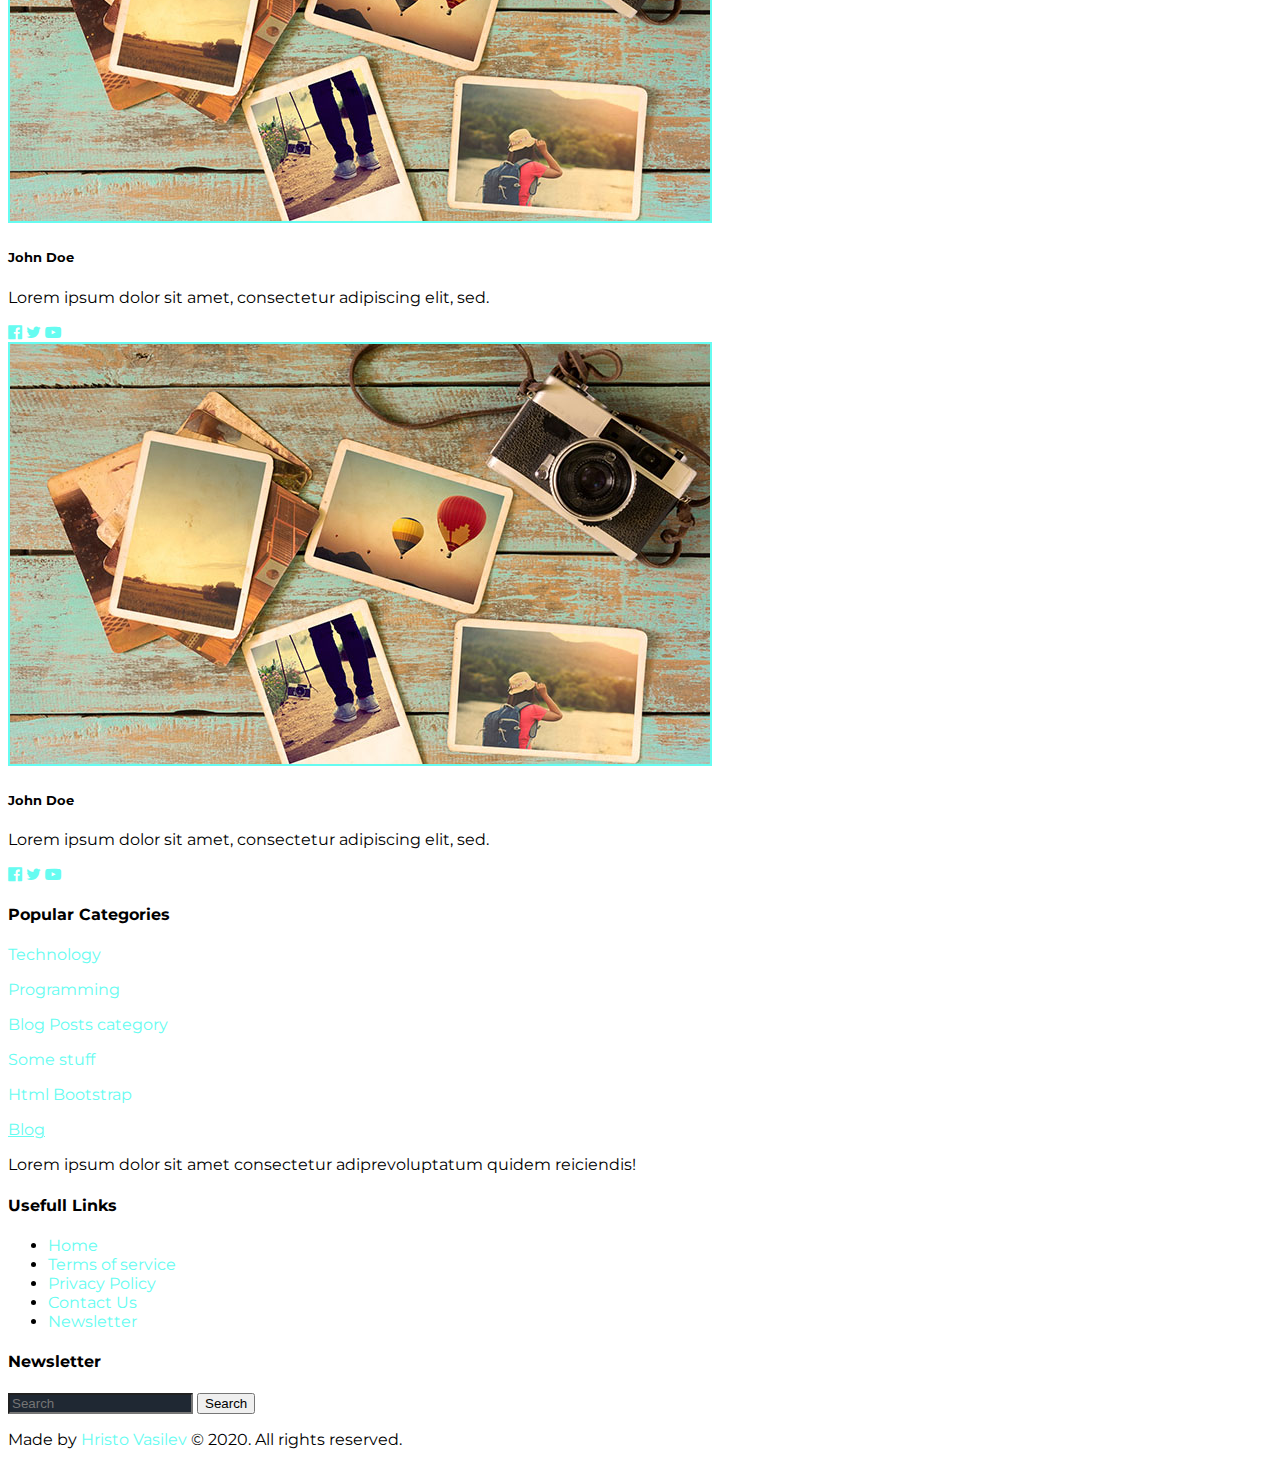
==== commit 15c6d8b7: "css update header and hero sections" ====
--- a/index.html
+++ b/index.html
@@ -14,7 +14,7 @@
 
 <body>
     <!-- Header Section -->
-    <nav class="navbar navbar-expand-lg navbar-light bg-light">
+    <nav class="navbar navbar-expand-lg">
         <div class="container">
             <a class="navbar-brand" href="#">Blog</a>
             <button class="navbar-toggler" type="button" data-toggle="collapse" data-target="#navbarSupportedContent"
@@ -38,8 +38,8 @@
                     </li>
                 </ul>
                 <form class="form-inline my-2 my-lg-0">
-                    <input class="form-control" type="search" placeholder="Search" aria-label="Search">
-                    <button class="btn btn-outline-success my-2 my-sm-0" type="submit">Search</button>
+                    <input class="form-control rounded-0 border-0" type="search" placeholder="Search" aria-label="Search">
+                    <button class="btn-main rounded-0 btn btn-success my-sm-0" type="submit">Search</button>
                 </form>
             </div>
         </div>
@@ -53,52 +53,52 @@
                 <div class="col-lg-8">
                     <div class="hero-post shadow">
                         <img class="img-fluid" alt="" src="img/1.jpg">
-                        <div class="hero-post-badges">
-                            <a href="#">&#128198; 24. June 2020</a>
-                            <a href="#">Technology</a>
+                        <div class="hero-post-badges text-center">
+                            <a class="p-2 px-3 mb-2" href="#">&#128198; <i class="mr-2"></i> 24. June 2020</a>
+                            <a class="p-2 px-3" href="#">Technology</a>
                         </div>
                         <div class="hero-post-content">
                             <div class="row">
-                                <div class="col-md-3">
+                                <div class="col-md-2">
                                     <img src="img/1.jpg" alt="Authour" class="img-fluid rounded-circle">
                                 </div>
-                                <div class="col-md-9">
-                                    <h2>My blog post</h2>
+                                <div class="col-md-10">
+                                    <h3>My blog post</h3>
                                 </div>
                             </div>
                         </div>
                     </div>
                 </div>
                 <div class="col-lg-4">
+                    <div class="hero-post shadow mb-3">
+                        <img class="img-fluid" alt="" src="img/1.jpg">
+                        <div class="hero-post-badges text-center">
+                            <a class="p-2 px-3 mb-2" href="#">&#128198; <i class="mr-2"></i> 24. June 2020</a>
+                            <a class="p-2 px-3" href="#">Technology</a>
+                        </div>
+                        <div class="hero-post-content">
+                            <div class="row">
+                                <div class="col-md-2">
+                                    <img src="img/1.jpg" alt="Authour" class="img-fluid rounded-circle">
+                                </div>
+                                <div class="col-md-10">
+                                    <h3>My blog post</h3>
+                                </div>
+                            </div>
+                        </div>
+                    </div>
                     <div class="hero-post shadow">
                         <img class="img-fluid" alt="" src="img/1.jpg">
-                        <div class="hero-post-badges">
-                            <a href="#">&#128198; 24. June 2020</a>
-                            <a href="#">Technology</a>
+                        <div class="hero-post-badges text-center">
+                            <a class="p-2 px-3 mb-2" href="#">&#128198; <i class="mr-2"></i> 24. June 2020</a>
+                            <a class="p-2 px-3" href="#">Technology</a>
                         </div>
                         <div class="hero-post-content">
                             <div class="row">
-                                <div class="col-md-3">
+                                <div class="col-md-2">
                                     <img src="img/1.jpg" alt="Authour" class="img-fluid rounded-circle">
                                 </div>
-                                <div class="col-md-9">
-                                    <h2>My blog post</h2>
-                                </div>
-                            </div>
-                        </div>
-                    </div>
-                    <div class="hero-post shadow">
-                        <img class="img-fluid" alt="" src="img/1.jpg">
-                        <div class="hero-post-badges">
-                            <a href="#">&#128198; 24. June 2020</a>
-                            <a href="#">Technology</a>
-                        </div>
-                        <div class="hero-post-content">
-                            <div class="row">
-                                <div class="col-md-3">
-                                    <img src="img/1.jpg" alt="Authour" class="img-fluid rounded-circle">
-                                </div>
-                                <div class="col-md-9">
+                                <div class="col-md-10">
                                     <h2>My blog post</h2>
                                 </div>
                             </div>
--- a/css/main.css
+++ b/css/main.css
@@ -23,8 +23,72 @@
     font-weight: 700;
 }
 
+h3 {
+    font-size: 1.5rem;
+}
+
+a{
+    color: #66FCF1;
+}
+
+input{
+    background-color: #1F2833 !important;
+    color: #66FCF1 !important;
+}
+
+img {
+    filter: grayscale(50%) brightness(0.8);
+}
+
+img.rounded-circle{
+    filter: none;
+    border: 2px solid #66FCF1;
+}
+
 /* Header */
 
 .navbar {
     background-color: #0B0C10;
-}+    color: #66FCF1 !important;
+}
+
+.navbar-brand{
+    font-weight: 700;
+    font-size: 1.5rem;
+}
+
+.btn-main{
+    background-color: #66FCF1 !important;
+    color: #0B0C10 !important;
+}
+
+/* HERO */
+
+.hero{
+    background-color: #1F2833;
+}
+
+.hero-post {
+    position: relative;
+}
+
+.hero-post-badges{
+    position: absolute;
+    top: 10px;
+    right: 10px;
+}
+
+.hero-post-badges>a {
+    display: block;
+    background-color: #0B0C10;
+    color: #66FCF1;
+    font-size: 0.8rem;
+}
+
+.hero-post-content{
+    position: absolute;
+    bottom: 10px;
+    color: #66FCF1;
+}
+
+/* Mian blog */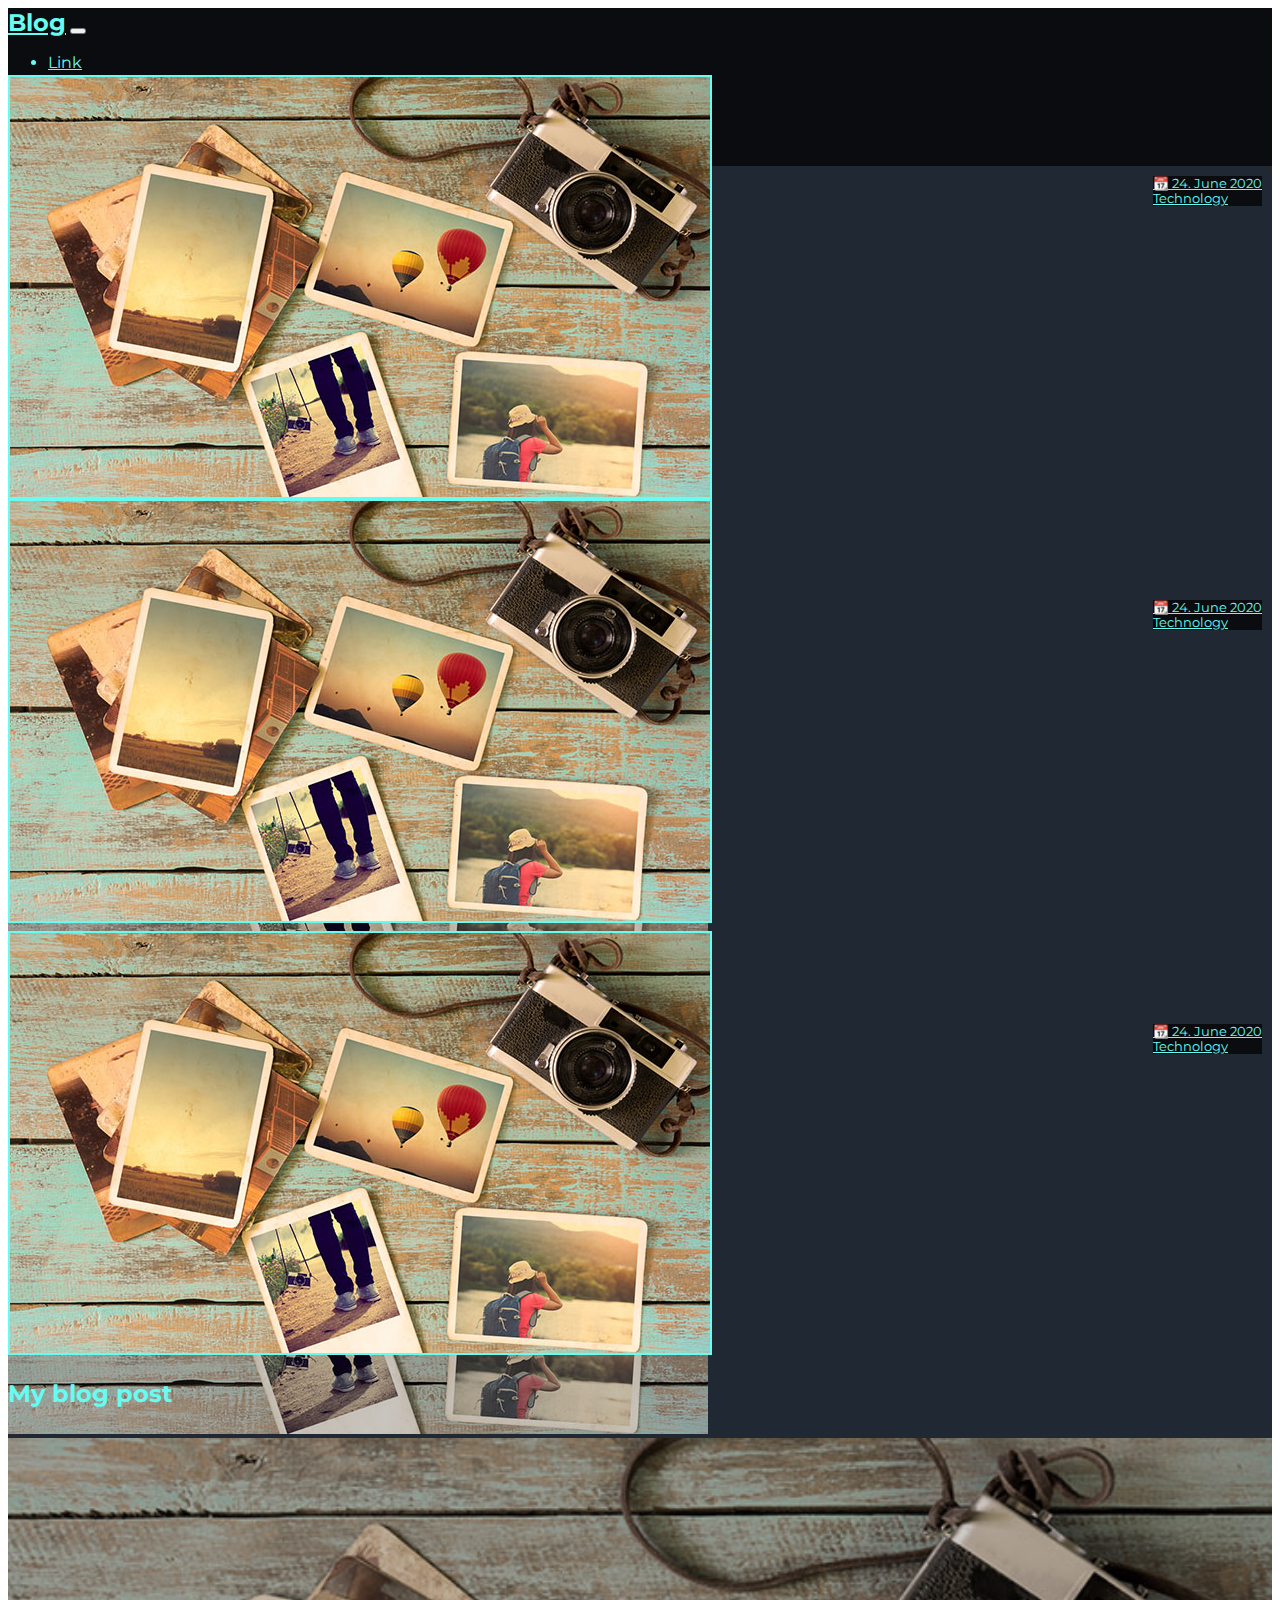
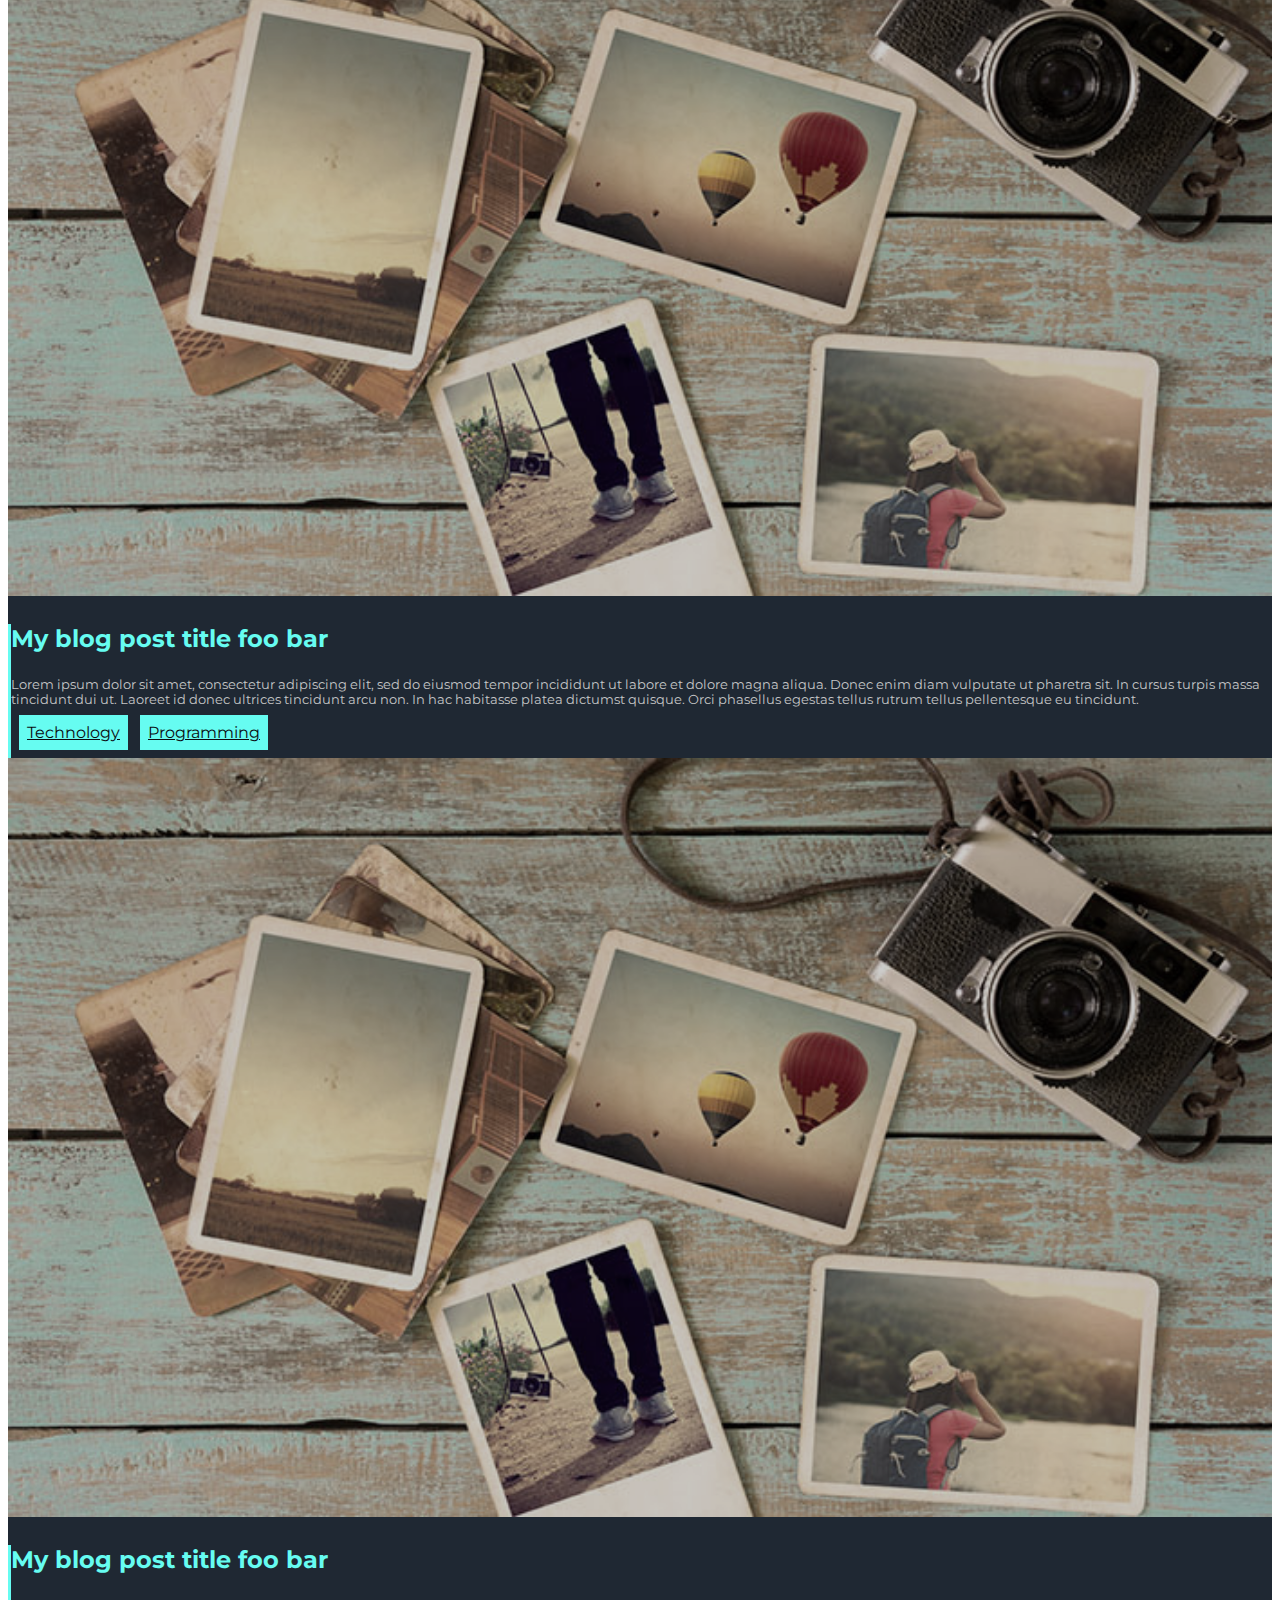
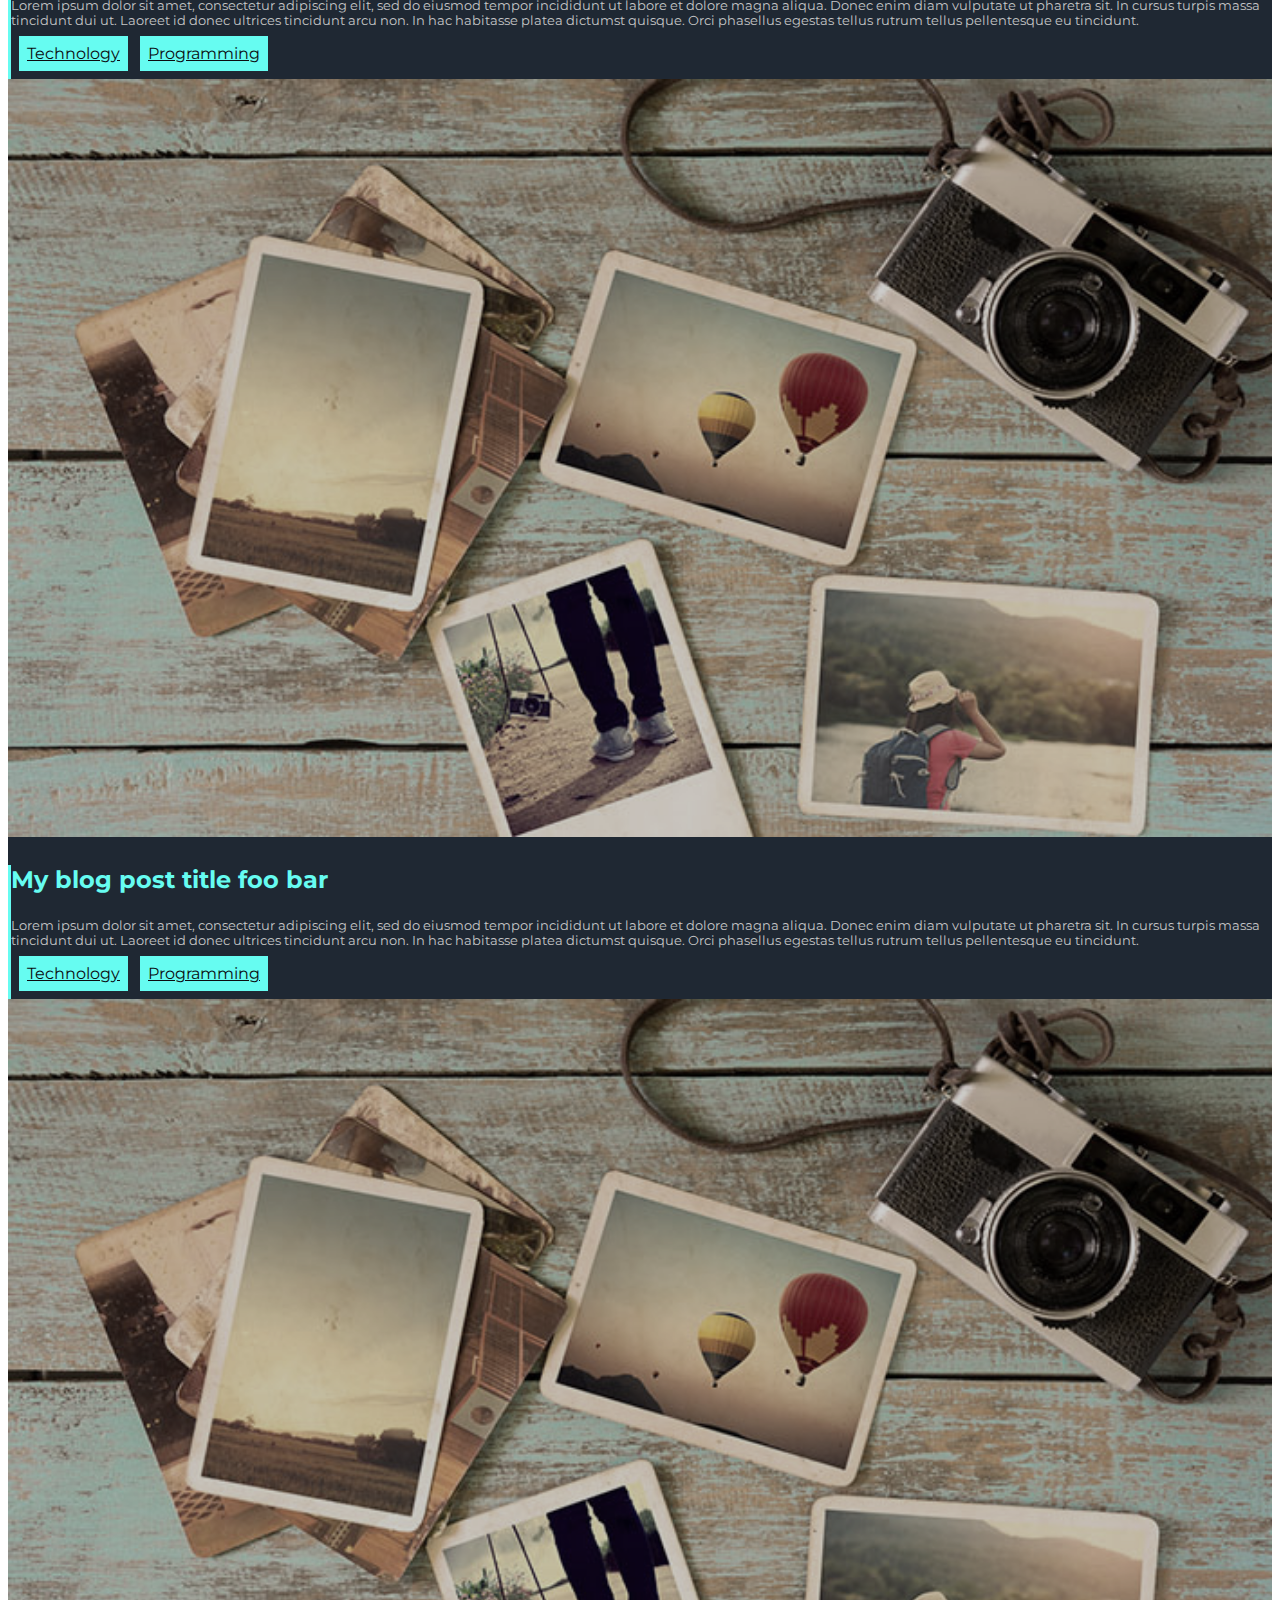
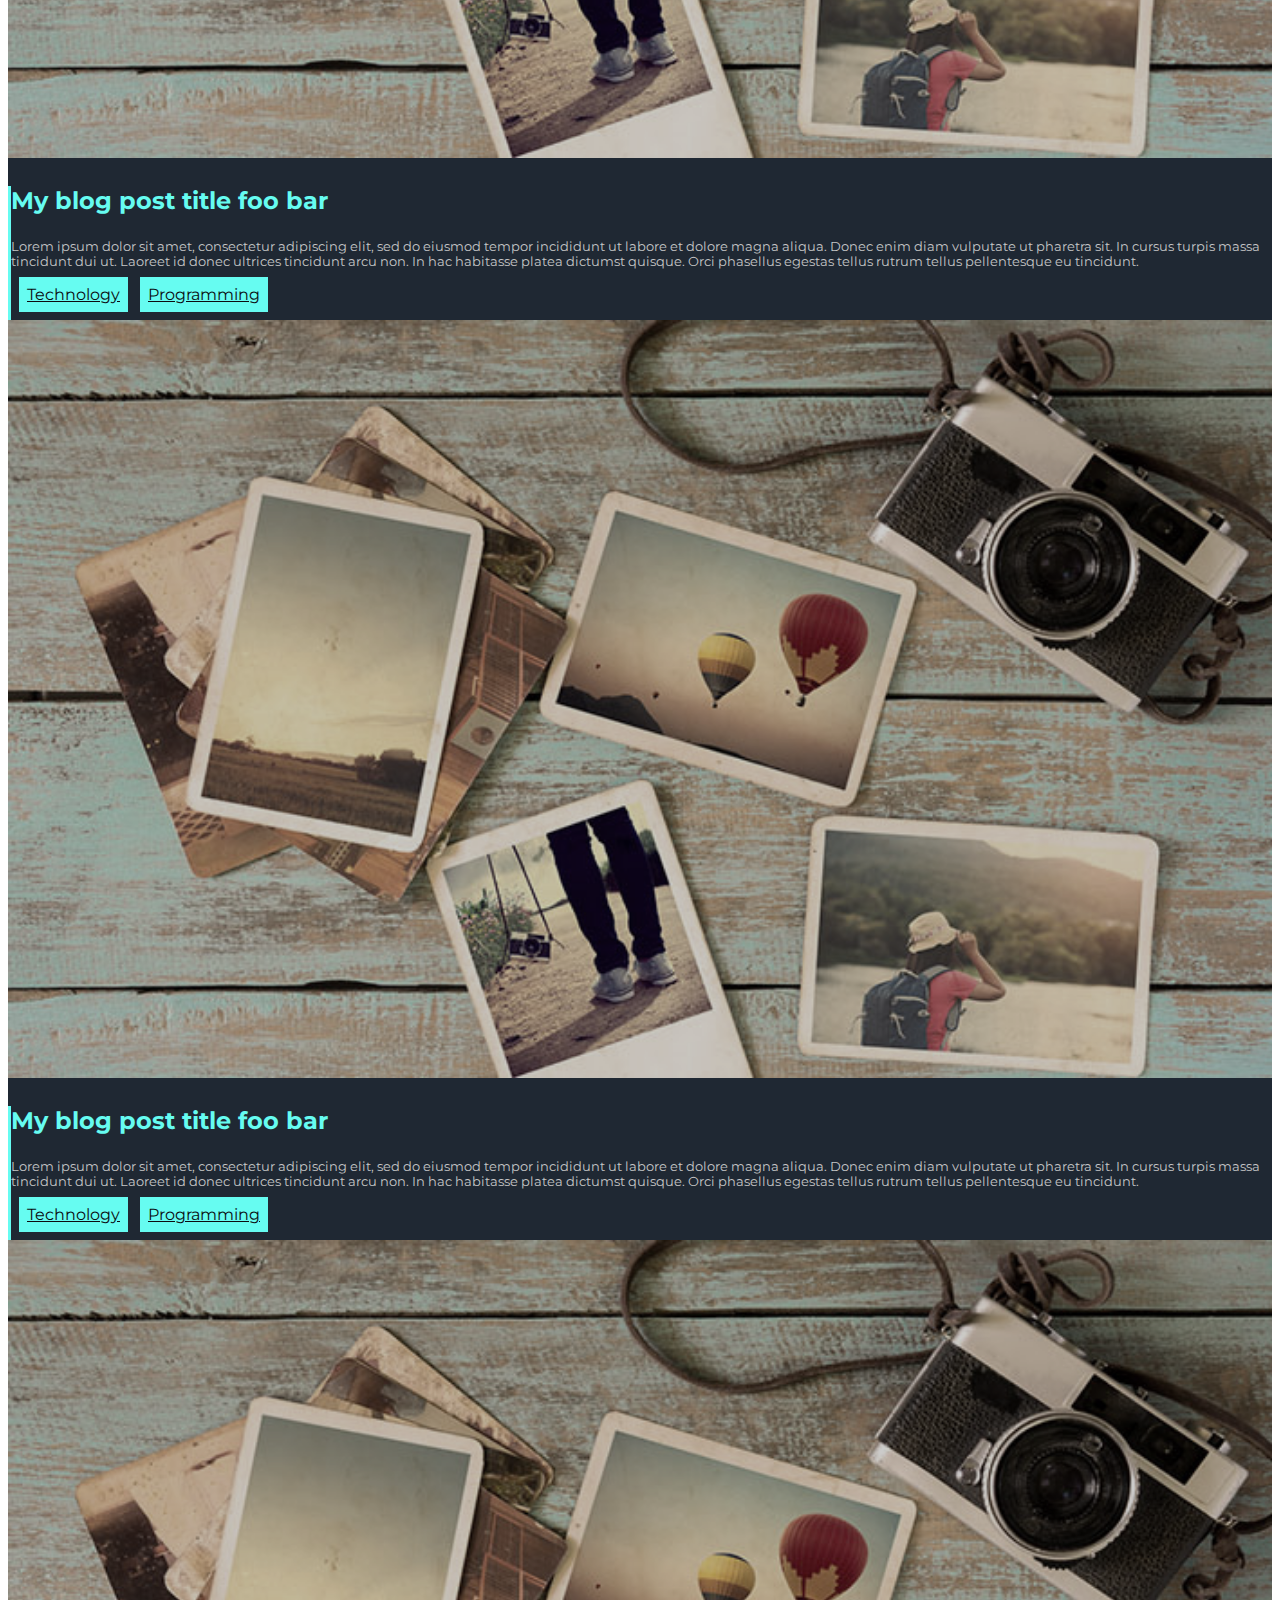
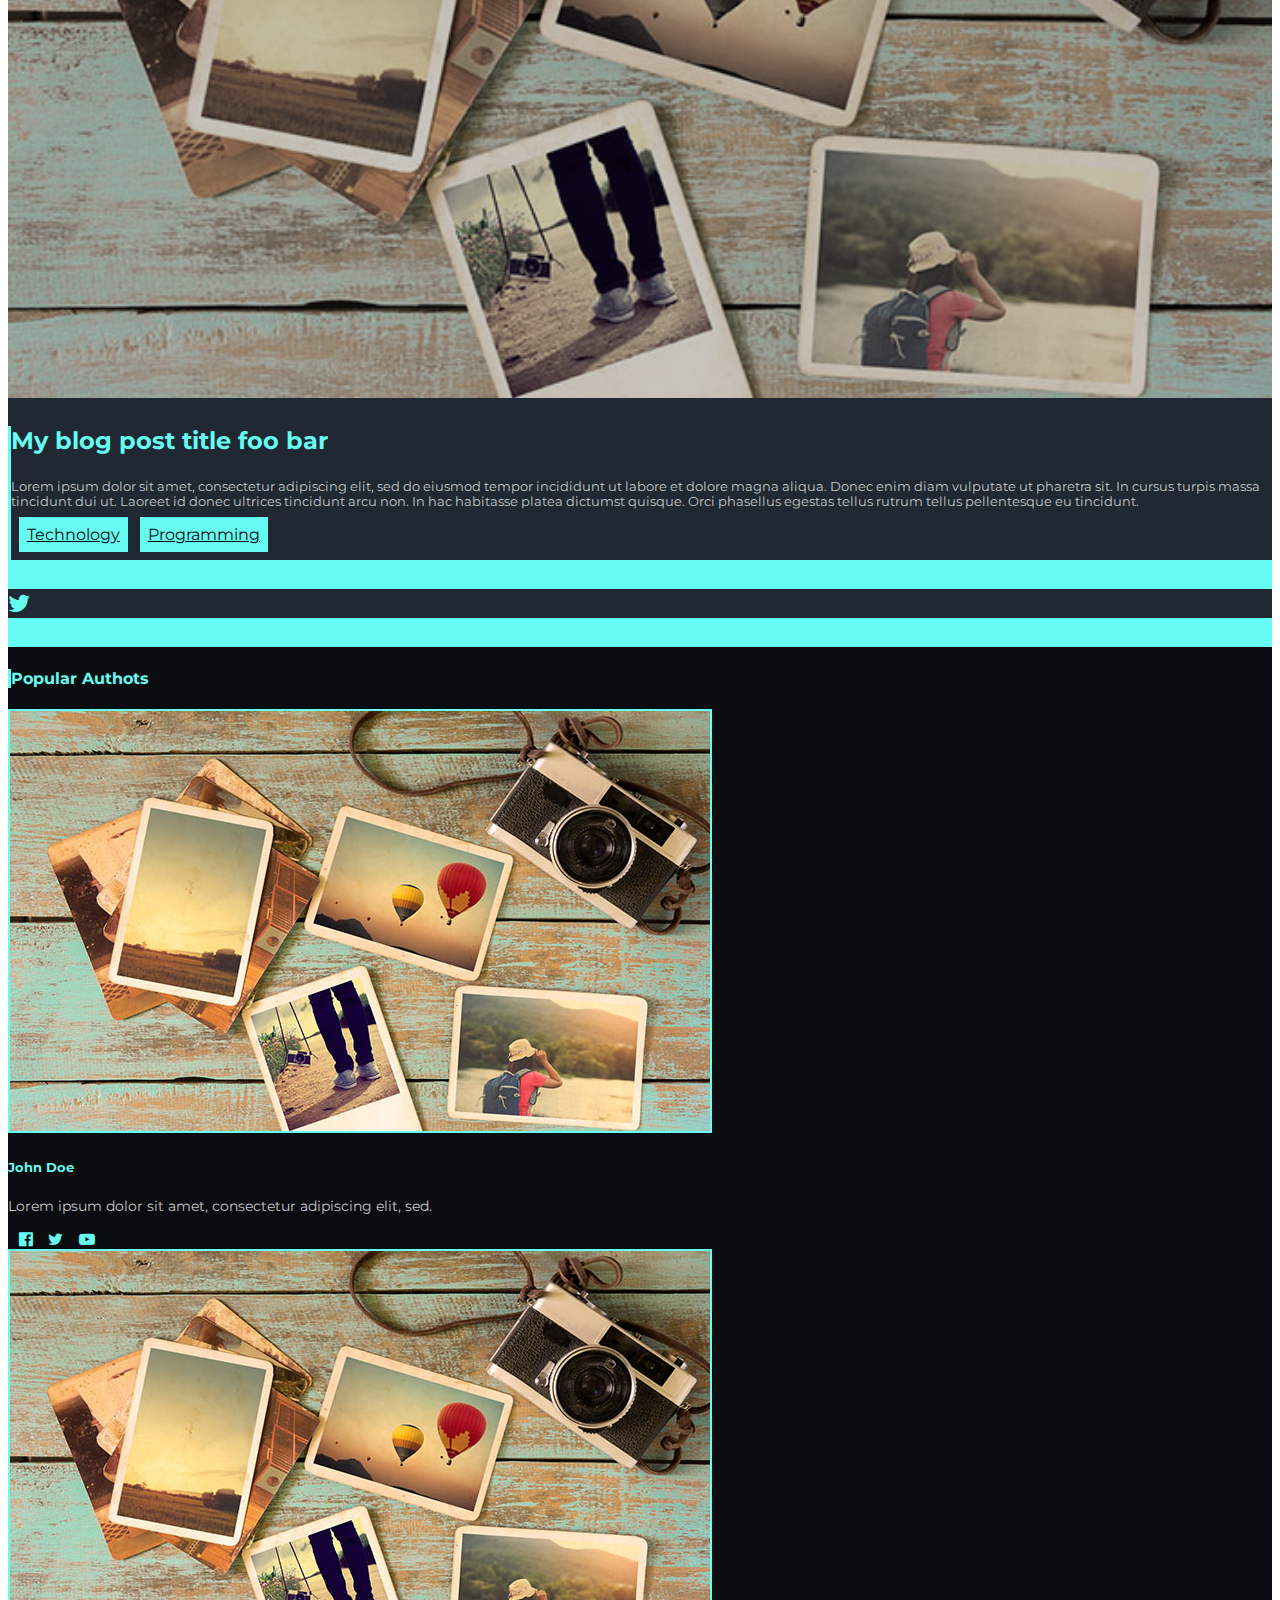
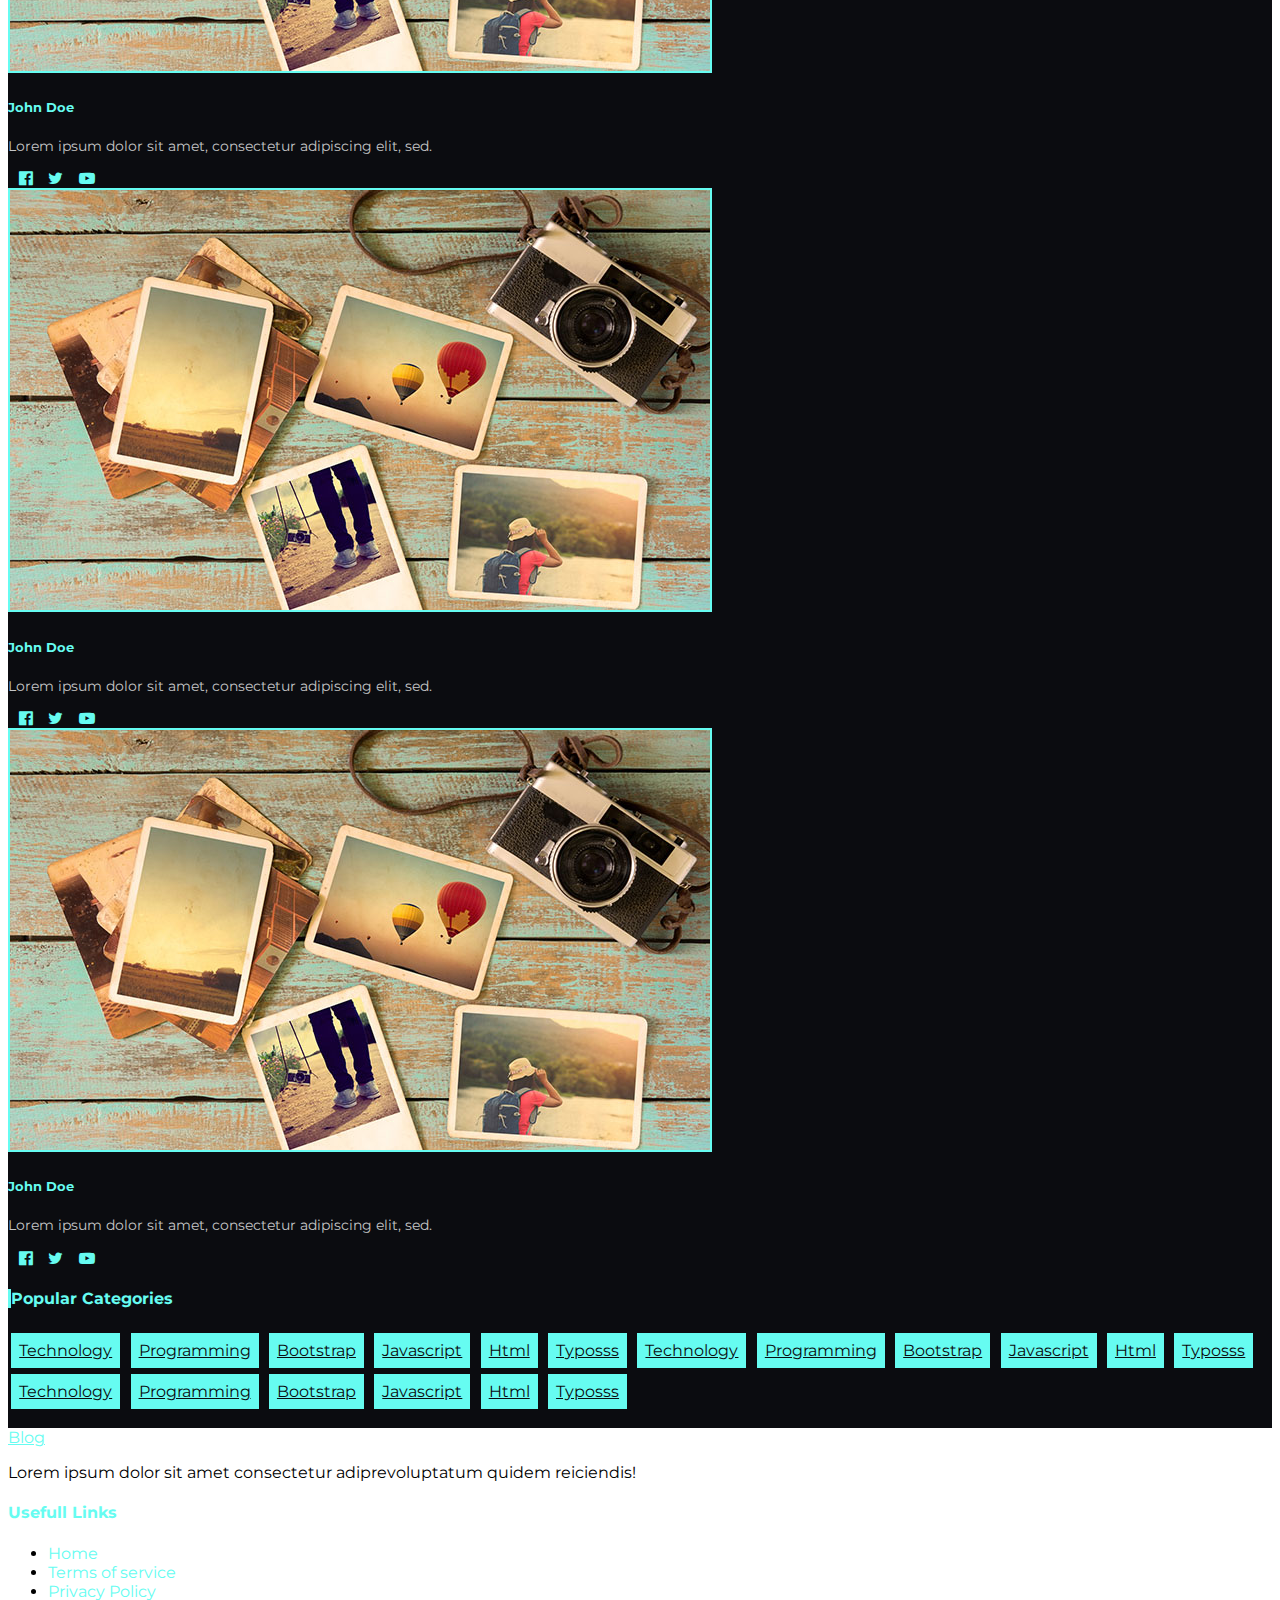
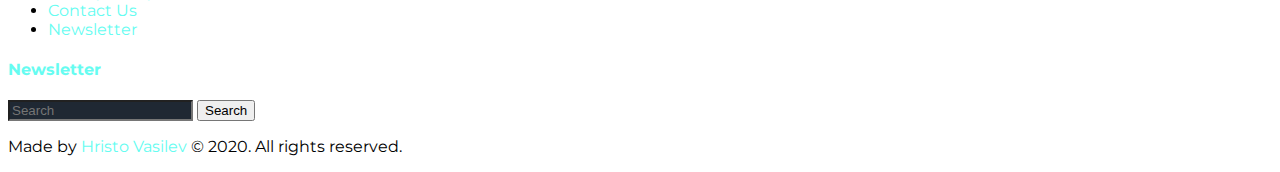
==== commit 9679b0eb: "main blog and aside" ====
--- a/index.html
+++ b/index.html
@@ -78,10 +78,10 @@
                         </div>
                         <div class="hero-post-content">
                             <div class="row">
-                                <div class="col-md-2">
+                                <div class="col-sm-3">
                                     <img src="img/1.jpg" alt="Authour" class="img-fluid rounded-circle">
                                 </div>
-                                <div class="col-md-10">
+                                <div class="col-sm-9">
                                     <h3>My blog post</h3>
                                 </div>
                             </div>
@@ -95,10 +95,10 @@
                         </div>
                         <div class="hero-post-content">
                             <div class="row">
-                                <div class="col-md-2">
+                                <div class="col-sm-3">
                                     <img src="img/1.jpg" alt="Authour" class="img-fluid rounded-circle">
                                 </div>
-                                <div class="col-md-10">
+                                <div class="col-sm-9">
                                     <h2>My blog post</h2>
                                 </div>
                             </div>
@@ -114,147 +114,147 @@
         <div class="container">
             <div class="row">
                 <div class="col-lg-8">
-                    <article class="blog-post mb-3">
-                        <div class="row">
-                            <div class="col-sm-3">
-                                <img src="img/1.jpg" alt="" class="img-fluid">
-                            </div>
-                            <div class="col-sm-9">
-                                <h3>My blog post title foo bar</h3>
-                                <p>Lorem ipsum dolor sit amet, consectetur adipiscing elit, sed do eiusmod tempor
-                                    incididunt ut labore et dolore magna aliqua. Donec enim diam vulputate ut pharetra
-                                    sit. In cursus turpis massa tincidunt dui ut. Laoreet id donec ultrices tincidunt
-                                    arcu non. In hac habitasse platea dictumst quisque. Orci phasellus egestas tellus
-                                    rutrum tellus pellentesque eu tincidunt.
-                                </p>
-                                <div class="badge">
-                                    <a href="#">Technology</a>
-                                    <a href="#">Programming</a>
-                                </div>
-                            </div>
-                        </div>
-                    </article>
-                    <article class="blog-post mb-3">
-                        <div class="row">
-                            <div class="col-sm-3">
-                                <img src="img/1.jpg" alt="" class="img-fluid">
-                            </div>
-                            <div class="col-sm-9">
-                                <h3>My blog post title foo bar</h3>
-                                <p>Lorem ipsum dolor sit amet, consectetur adipiscing elit, sed do eiusmod tempor
-                                    incididunt ut labore et dolore magna aliqua. Donec enim diam vulputate ut pharetra
-                                    sit. In cursus turpis massa tincidunt dui ut. Laoreet id donec ultrices tincidunt
-                                    arcu non. In hac habitasse platea dictumst quisque. Orci phasellus egestas tellus
-                                    rutrum tellus pellentesque eu tincidunt.
-                                </p>
-                                <div class="badge">
-                                    <a href="#">Technology</a>
-                                    <a href="#">Programming</a>
-                                </div>
-                            </div>
-                        </div>
-                    </article>
-                    <article class="blog-post mb-3">
-                        <div class="row">
-                            <div class="col-sm-3">
-                                <img src="img/1.jpg" alt="" class="img-fluid">
-                            </div>
-                            <div class="col-sm-9">
-                                <h3>My blog post title foo bar</h3>
-                                <p>Lorem ipsum dolor sit amet, consectetur adipiscing elit, sed do eiusmod tempor
-                                    incididunt ut labore et dolore magna aliqua. Donec enim diam vulputate ut pharetra
-                                    sit. In cursus turpis massa tincidunt dui ut. Laoreet id donec ultrices tincidunt
-                                    arcu non. In hac habitasse platea dictumst quisque. Orci phasellus egestas tellus
-                                    rutrum tellus pellentesque eu tincidunt.
-                                </p>
-                                <div class="badge">
-                                    <a href="#">Technology</a>
-                                    <a href="#">Programming</a>
-                                </div>
-                            </div>
-                        </div>
-                    </article>
-                    <article class="blog-post mb-3">
-                        <div class="row">
-                            <div class="col-sm-3">
-                                <img src="img/1.jpg" alt="" class="img-fluid">
-                            </div>
-                            <div class="col-sm-9">
-                                <h3>My blog post title foo bar</h3>
-                                <p>Lorem ipsum dolor sit amet, consectetur adipiscing elit, sed do eiusmod tempor
-                                    incididunt ut labore et dolore magna aliqua. Donec enim diam vulputate ut pharetra
-                                    sit. In cursus turpis massa tincidunt dui ut. Laoreet id donec ultrices tincidunt
-                                    arcu non. In hac habitasse platea dictumst quisque. Orci phasellus egestas tellus
-                                    rutrum tellus pellentesque eu tincidunt.
-                                </p>
-                                <div class="badge">
-                                    <a href="#">Technology</a>
-                                    <a href="#">Programming</a>
-                                </div>
-                            </div>
-                        </div>
-                    </article>
-                    <article class="blog-post mb-3">
-                        <div class="row">
-                            <div class="col-sm-3">
-                                <img src="img/1.jpg" alt="" class="img-fluid">
-                            </div>
-                            <div class="col-sm-9">
-                                <h3>My blog post title foo bar</h3>
-                                <p>Lorem ipsum dolor sit amet, consectetur adipiscing elit, sed do eiusmod tempor
-                                    incididunt ut labore et dolore magna aliqua. Donec enim diam vulputate ut pharetra
-                                    sit. In cursus turpis massa tincidunt dui ut. Laoreet id donec ultrices tincidunt
-                                    arcu non. In hac habitasse platea dictumst quisque. Orci phasellus egestas tellus
-                                    rutrum tellus pellentesque eu tincidunt.
-                                </p>
-                                <div class="badge">
-                                    <a href="#">Technology</a>
-                                    <a href="#">Programming</a>
-                                </div>
-                            </div>
-                        </div>
-                    </article>
-                    <article class="blog-post">
-                        <div class="row">
-                            <div class="col-sm-3">
-                                <img src="img/1.jpg" alt="" class="img-fluid">
-                            </div>
-                            <div class="col-sm-9">
-                                <h3>My blog post title foo bar</h3>
-                                <p>Lorem ipsum dolor sit amet, consectetur adipiscing elit, sed do eiusmod tempor
-                                    incididunt ut labore et dolore magna aliqua. Donec enim diam vulputate ut pharetra
-                                    sit. In cursus turpis massa tincidunt dui ut. Laoreet id donec ultrices tincidunt
-                                    arcu non. In hac habitasse platea dictumst quisque. Orci phasellus egestas tellus
-                                    rutrum tellus pellentesque eu tincidunt.
-                                </p>
-                                <div class="badge">
-                                    <a href="#">Technology</a>
-                                    <a href="#">Programming</a>
-                                </div>
-                            </div>
-                        </div>
-                    </article>
-                </div>
-                <aside class="col-md-4">
+                    <article class="blog-post mb-3 shadow">
+                        <div class="row">
+                            <div class="col-sm-4">
+                                <img src="img/1.jpg" alt="" class="img-fluid">
+                            </div>
+                            <div class="col-sm-8">
+                                <h3 class="m-0 mt-2">My blog post title foo bar</h3>
+                                <p class="m-0">Lorem ipsum dolor sit amet, consectetur adipiscing elit, sed do eiusmod tempor
+                                    incididunt ut labore et dolore magna aliqua. Donec enim diam vulputate ut pharetra
+                                    sit. In cursus turpis massa tincidunt dui ut. Laoreet id donec ultrices tincidunt
+                                    arcu non. In hac habitasse platea dictumst quisque. Orci phasellus egestas tellus
+                                    rutrum tellus pellentesque eu tincidunt.
+                                </p>
+                                <div class="badge">
+                                    <a href="#">Technology</a>
+                                    <a href="#">Programming</a>
+                                </div>
+                            </div>
+                        </div>
+                    </article>
+                    <article class="blog-post mb-3 shadow">
+                        <div class="row">
+                            <div class="col-sm-4">
+                                <img src="img/1.jpg" alt="" class="img-fluid">
+                            </div>
+                            <div class="col-sm-8">
+                                <h3 class="m-0 mt-2">My blog post title foo bar</h3>
+                                <p class="m-0">Lorem ipsum dolor sit amet, consectetur adipiscing elit, sed do eiusmod tempor
+                                    incididunt ut labore et dolore magna aliqua. Donec enim diam vulputate ut pharetra
+                                    sit. In cursus turpis massa tincidunt dui ut. Laoreet id donec ultrices tincidunt
+                                    arcu non. In hac habitasse platea dictumst quisque. Orci phasellus egestas tellus
+                                    rutrum tellus pellentesque eu tincidunt.
+                                </p>
+                                <div class="badge">
+                                    <a href="#">Technology</a>
+                                    <a href="#">Programming</a>
+                                </div>
+                            </div>
+                        </div>
+                    </article>
+                    <article class="blog-post mb-3 shadow">
+                        <div class="row">
+                            <div class="col-sm-4">
+                                <img src="img/1.jpg" alt="" class="img-fluid">
+                            </div>
+                            <div class="col-sm-8">
+                                <h3 class="m-0 mt-2">My blog post title foo bar</h3>
+                                <p class="m-0">Lorem ipsum dolor sit amet, consectetur adipiscing elit, sed do eiusmod tempor
+                                    incididunt ut labore et dolore magna aliqua. Donec enim diam vulputate ut pharetra
+                                    sit. In cursus turpis massa tincidunt dui ut. Laoreet id donec ultrices tincidunt
+                                    arcu non. In hac habitasse platea dictumst quisque. Orci phasellus egestas tellus
+                                    rutrum tellus pellentesque eu tincidunt.
+                                </p>
+                                <div class="badge">
+                                    <a href="#">Technology</a>
+                                    <a href="#">Programming</a>
+                                </div>
+                            </div>
+                        </div>
+                    </article>
+                    <article class="blog-post mb-3 shadow">
+                        <div class="row">
+                            <div class="col-sm-4">
+                                <img src="img/1.jpg" alt="" class="img-fluid">
+                            </div>
+                            <div class="col-sm-8">
+                                <h3 class="m-0 mt-2">My blog post title foo bar</h3>
+                                <p class="m-0">Lorem ipsum dolor sit amet, consectetur adipiscing elit, sed do eiusmod tempor
+                                    incididunt ut labore et dolore magna aliqua. Donec enim diam vulputate ut pharetra
+                                    sit. In cursus turpis massa tincidunt dui ut. Laoreet id donec ultrices tincidunt
+                                    arcu non. In hac habitasse platea dictumst quisque. Orci phasellus egestas tellus
+                                    rutrum tellus pellentesque eu tincidunt.
+                                </p>
+                                <div class="badge">
+                                    <a href="#">Technology</a>
+                                    <a href="#">Programming</a>
+                                </div>
+                            </div>
+                        </div>
+                    </article>
+                    <article class="blog-post mb-3 shadow">
+                        <div class="row">
+                            <div class="col-sm-4">
+                                <img src="img/1.jpg" alt="" class="img-fluid">
+                            </div>
+                            <div class="col-sm-8">
+                                <h3 class="m-0 mt-2">My blog post title foo bar</h3>
+                                <p class="m-0">Lorem ipsum dolor sit amet, consectetur adipiscing elit, sed do eiusmod tempor
+                                    incididunt ut labore et dolore magna aliqua. Donec enim diam vulputate ut pharetra
+                                    sit. In cursus turpis massa tincidunt dui ut. Laoreet id donec ultrices tincidunt
+                                    arcu non. In hac habitasse platea dictumst quisque. Orci phasellus egestas tellus
+                                    rutrum tellus pellentesque eu tincidunt.
+                                </p>
+                                <div class="badge">
+                                    <a href="#">Technology</a>
+                                    <a href="#">Programming</a>
+                                </div>
+                            </div>
+                        </div>
+                    </article>
+                    <article class="blog-post mb-3 shadow">
+                        <div class="row">
+                            <div class="col-sm-4">
+                                <img src="img/1.jpg" alt="" class="img-fluid">
+                            </div>
+                            <div class="col-sm-8">
+                                <h3 class="m-0 mt-2">My blog post title foo bar</h3>
+                                <p class="m-0">Lorem ipsum dolor sit amet, consectetur adipiscing elit, sed do eiusmod tempor
+                                    incididunt ut labore et dolore magna aliqua. Donec enim diam vulputate ut pharetra
+                                    sit. In cursus turpis massa tincidunt dui ut. Laoreet id donec ultrices tincidunt
+                                    arcu non. In hac habitasse platea dictumst quisque. Orci phasellus egestas tellus
+                                    rutrum tellus pellentesque eu tincidunt.
+                                </p>
+                                <div class="badge">
+                                    <a href="#">Technology</a>
+                                    <a href="#">Programming</a>
+                                </div>
+                            </div>
+                        </div>
+                    </article>
+                </div>
+                <aside class="col-md-4 px-4">
                     <!-- Social links -->
-                    <div class="row text-center">
-                        <div class="col-sm-4">
-                            <a class="social-link py-4 w-100">
+                    <div class=" social-links row text-center">
+                        <div class="col-sm-4 py-5">
+                            <a class="social-link w-100">
                                 <i class="fa fa-facebook-official" aria-hidden="true"></i>
                             </a>
                         </div>
-                        <div class="col-sm-4">
-                            <a class="social-link py-4 w-100">
+                        <div class="col-sm-4 py-5 secondary-color">
+                            <a class="social-link w-100">
                                 <i class="fa fa-twitter" aria-hidden="true"></i>
                             </a>
                         </div>
-                        <div class="col-sm-4">
-                            <a class="social-link py-4 w-100">
+                        <div class="col-sm-4 py-5">
+                            <a class="social-link w-100">
                                 <i class="fa fa-youtube-play" aria-hidden="true"></i>
                             </a>
                         </div>
                     </div>
-                    <h4 class="aside-heading mt-4">Popular Authots</h4>
+                    <h4 class="aside-heading mt-4 mb-3 pl-2">Popular Authots</h4>
                     <article class="row author mb-3">
                         <div class="col-sm-4">                            
                             <img src="img/1.jpg" alt="" class="img-fluid rounded-circle">
@@ -262,7 +262,7 @@
                         <div class="col-sm-8">                            
                             <h5 class="m-0">John Doe</h5>
                             <p class="m-0">Lorem ipsum dolor sit amet, consectetur adipiscing elit, sed.</p>
-                            <div class="social-links">
+                            <div class="author-social-links ">
                                 <a href="#"><i class="fa fa-facebook-official" aria-hidden="true"></i></a>
                                 <a href="#"><i class="fa fa-twitter" aria-hidden="true"></i></a>
                                 <a href="#"><i class="fa fa-youtube-play" aria-hidden="true"></i></a>
@@ -276,7 +276,7 @@
                         <div class="col-sm-8">                            
                             <h5 class="m-0">John Doe</h5>
                             <p class="m-0">Lorem ipsum dolor sit amet, consectetur adipiscing elit, sed.</p>
-                            <div class="social-links">
+                            <div class="author-social-links">
                                 <a href="#"><i class="fa fa-facebook-official" aria-hidden="true"></i></a>
                                 <a href="#"><i class="fa fa-twitter" aria-hidden="true"></i></a>
                                 <a href="#"><i class="fa fa-youtube-play" aria-hidden="true"></i></a>
@@ -290,7 +290,7 @@
                         <div class="col-sm-8">                            
                             <h5 class="m-0">John Doe</h5>
                             <p class="m-0">Lorem ipsum dolor sit amet, consectetur adipiscing elit, sed.</p>
-                            <div class="social-links">
+                            <div class="author-social-links">
                                 <a href="#"><i class="fa fa-facebook-official" aria-hidden="true"></i></a>
                                 <a href="#"><i class="fa fa-twitter" aria-hidden="true"></i></a>
                                 <a href="#"><i class="fa fa-youtube-play" aria-hidden="true"></i></a>
@@ -304,30 +304,33 @@
                         <div class="col-sm-8">                            
                             <h5 class="m-0">John Doe</h5>
                             <p class="m-0">Lorem ipsum dolor sit amet, consectetur adipiscing elit, sed.</p>
-                            <div class="social-links">
+                            <div class="author-social-links">
                                 <a href="#"><i class="fa fa-facebook-official" aria-hidden="true"></i></a>
                                 <a href="#"><i class="fa fa-twitter" aria-hidden="true"></i></a>
                                 <a href="#"><i class="fa fa-youtube-play" aria-hidden="true"></i></a>
                             </div>
                         </div>
                     </article>
-                    <h4 class="aside-heading mt-4">Popular Categories</h4>
-                    <div class="badge w-100">
-                        <p class="badge-link">
-                            <a>Technology</a>
-                        </p>
-                        <p class="badge-link">
-                            <a>Programming</a>
-                        </p>
-                        <p class="badge-link">
-                            <a>Blog Posts category</a>
-                        </p>
-                        <p class="badge-link">
-                            <a>Some stuff</a>
-                        </p>
-                        <p class="badge-link">
-                            <a>Html Bootstrap</a>
-                        </p>
+                    <h4 class="aside-heading mt-4 mb-3 pl-2">Popular Categories</h4>
+                    <div class="badges w-100">
+                        <a href="#">Technology</a>
+                        <a href="#">Programming</a>
+                        <a href="#">Bootstrap</a>
+                        <a href="#">Javascript</a>
+                        <a href="#">Html</a>
+                        <a href="#">Typosss</a>
+                        <a href="#">Technology</a>
+                        <a href="#">Programming</a>
+                        <a href="#">Bootstrap</a>
+                        <a href="#">Javascript</a>
+                        <a href="#">Html</a>
+                        <a href="#">Typosss</a>
+                        <a href="#">Technology</a>
+                        <a href="#">Programming</a>
+                        <a href="#">Bootstrap</a>
+                        <a href="#">Javascript</a>
+                        <a href="#">Html</a>
+                        <a href="#">Typosss</a>
                     </div>
                 </aside>
             </div>
--- a/css/main.css
+++ b/css/main.css
@@ -21,6 +21,7 @@
 
 h1,h2,h3,h4,h5 {
     font-weight: 700;
+    color: #66FCF1;
 }
 
 h3 {
@@ -91,4 +92,78 @@
     color: #66FCF1;
 }
 
-/* Mian blog */+/* Mian blog */
+
+.blog-posts {
+    background-color: #0B0C10;
+    color: #C5C6C7;
+}
+
+.blog-post{
+    background-color: #1F2833;
+}
+
+.blog-post img {
+    width: 100%;
+    height: 100%;
+    object-fit: cover;
+}
+
+.blog-post p {
+    font-size: 0.8rem;
+}
+
+.blog-post .col-sm-8 {
+    border-left: 3px solid #66FCF1;
+}
+
+.badge {
+    margin-top: 1rem;
+    padding-bottom: 1rem;
+}
+
+.badge > a {
+    margin-left: 0.5rem;
+    padding: 0.5rem;
+    background-color: #66FCF1;
+    color: #0B0C10;
+}
+
+/* ASIDE */
+
+.social-links{
+    background-color: #66FCF1;
+    color: #0B0C10;
+    font-size: 1.5rem;
+}
+
+.secondary-color{
+    background-color: #1F2833;
+    color: #66FCF1;
+}
+
+.aside-heading {
+    border-left: 3px solid #66FCF1;
+}
+
+.author p{
+    font-size: 0.9rem;
+}
+
+.author-social-links a{
+    margin-left: 0.7rem;
+}
+
+.badges {
+    margin-top: 1rem;
+    padding-bottom: 1rem;
+}
+
+.badges > a {
+    margin-left: 0.5rem;
+    display: inline-block;
+    margin: 0.2rem;
+    padding: 0.5rem;
+    background-color: #66FCF1;
+    color: #0B0C10;
+}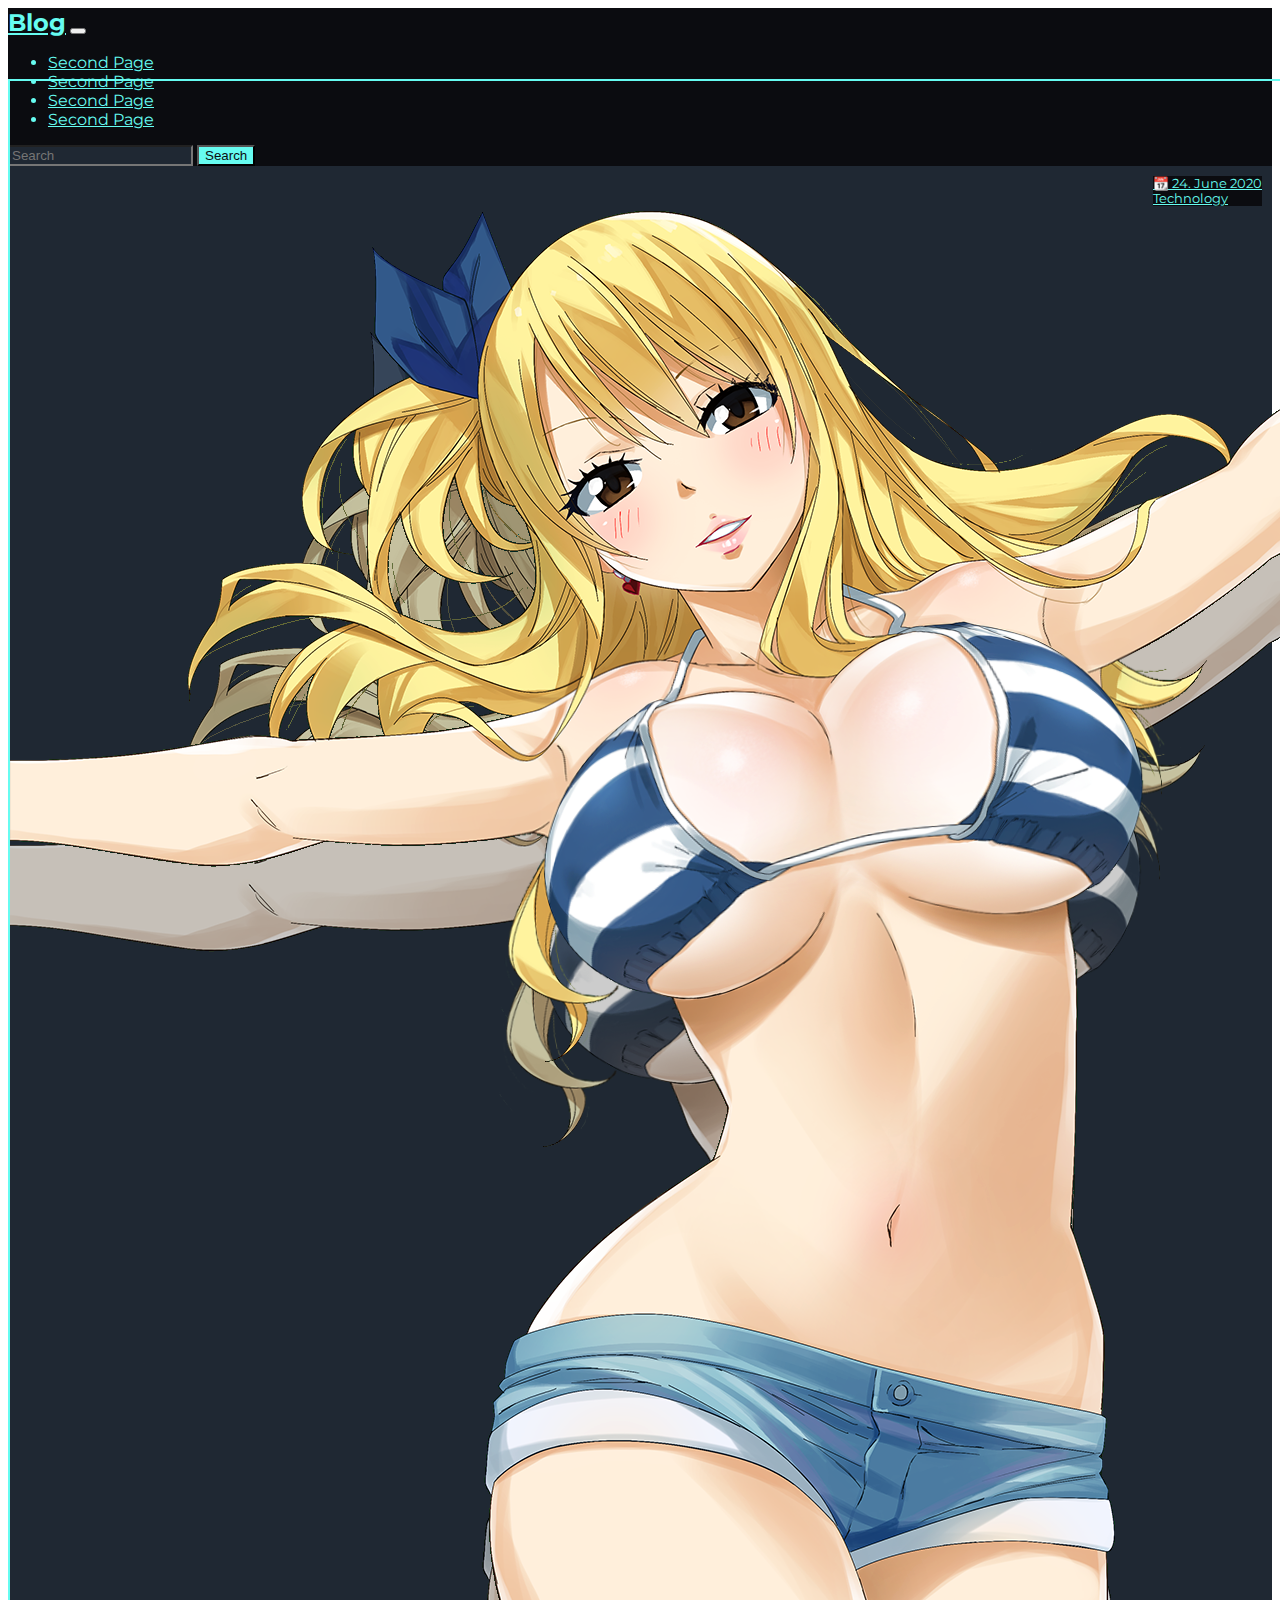
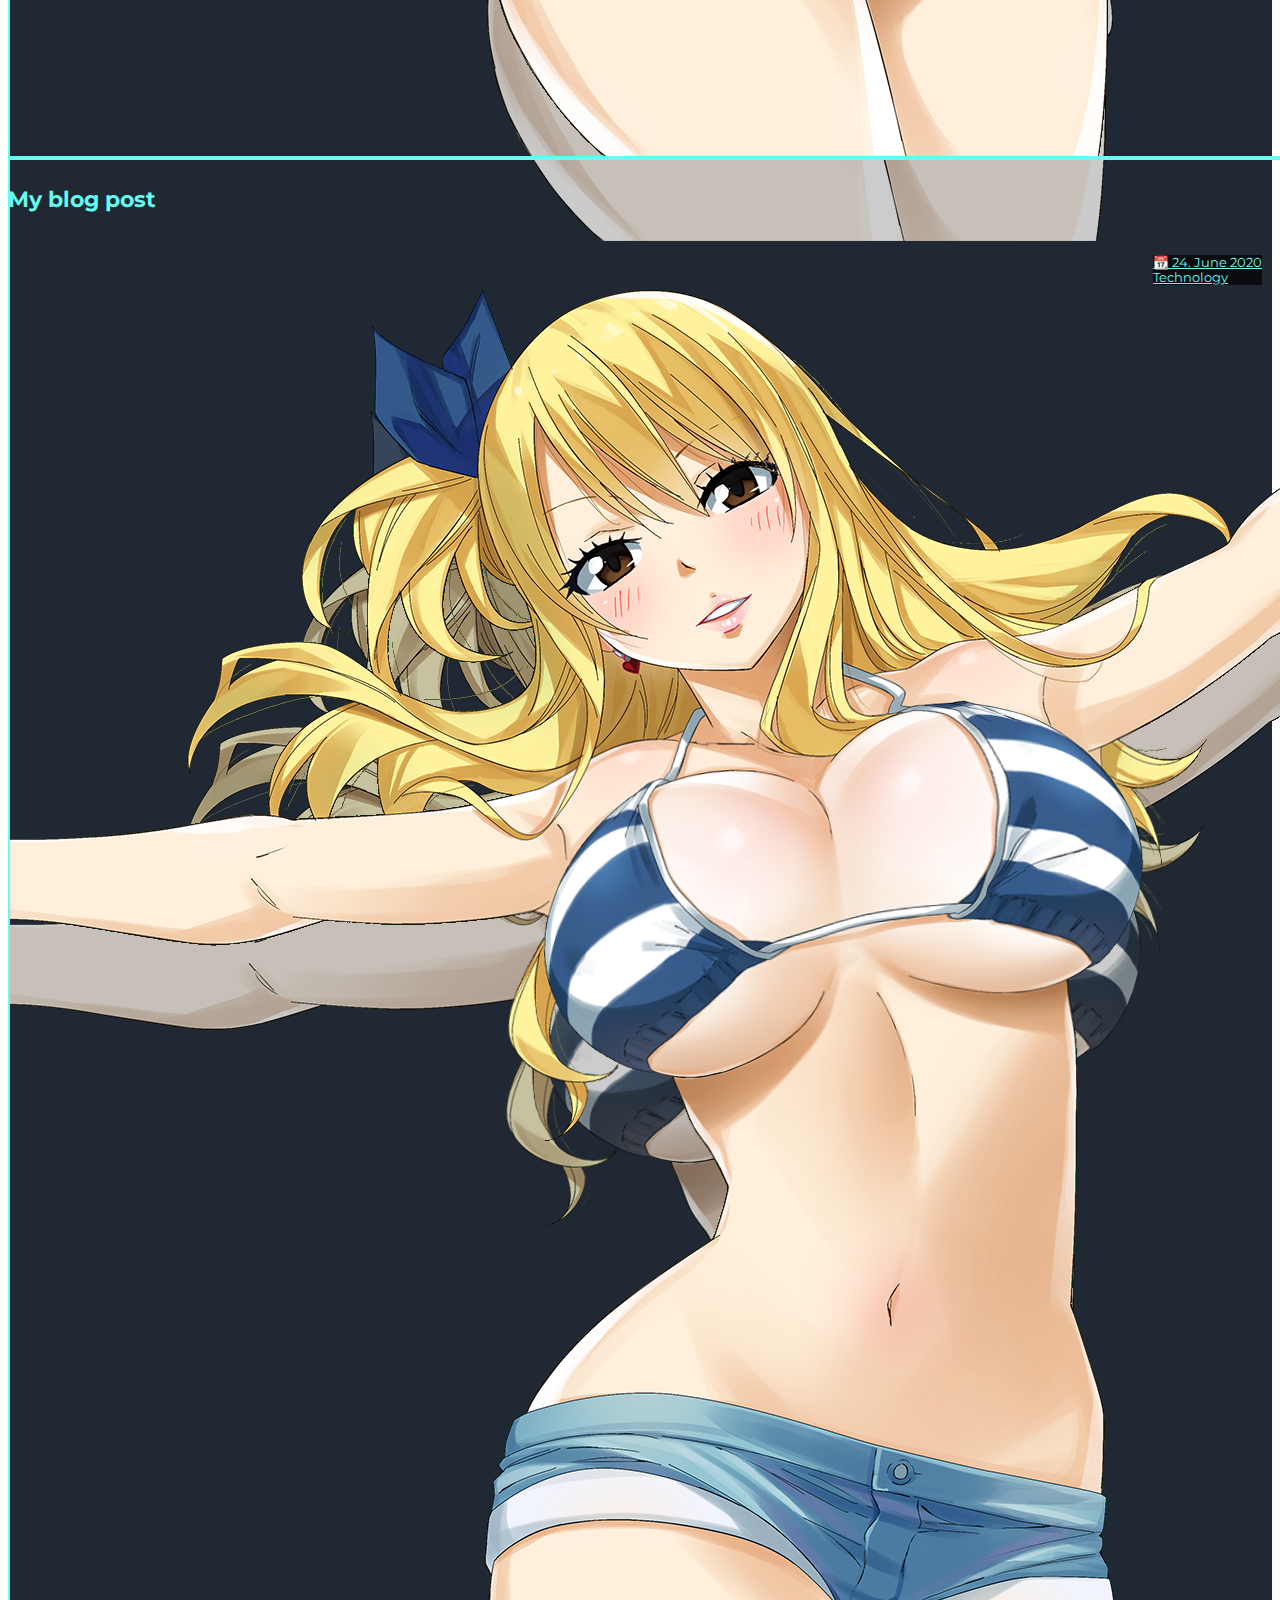
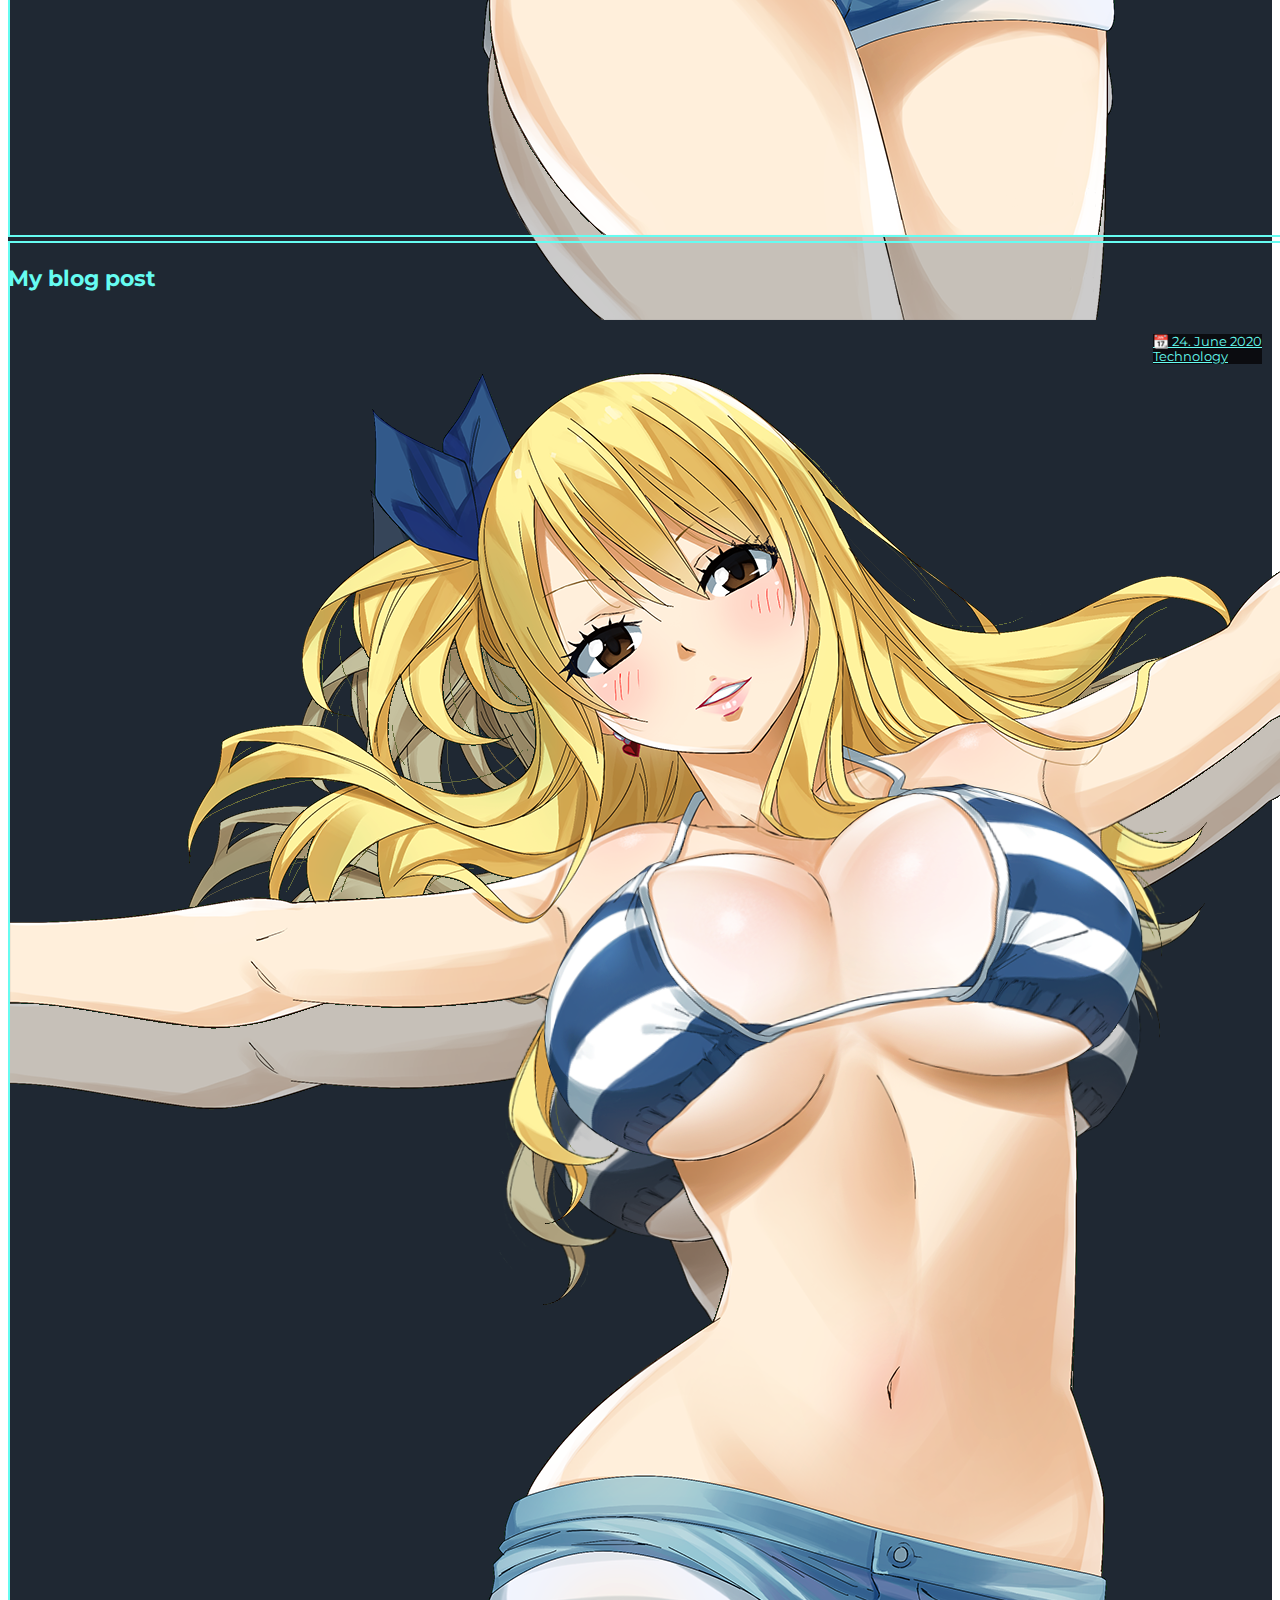
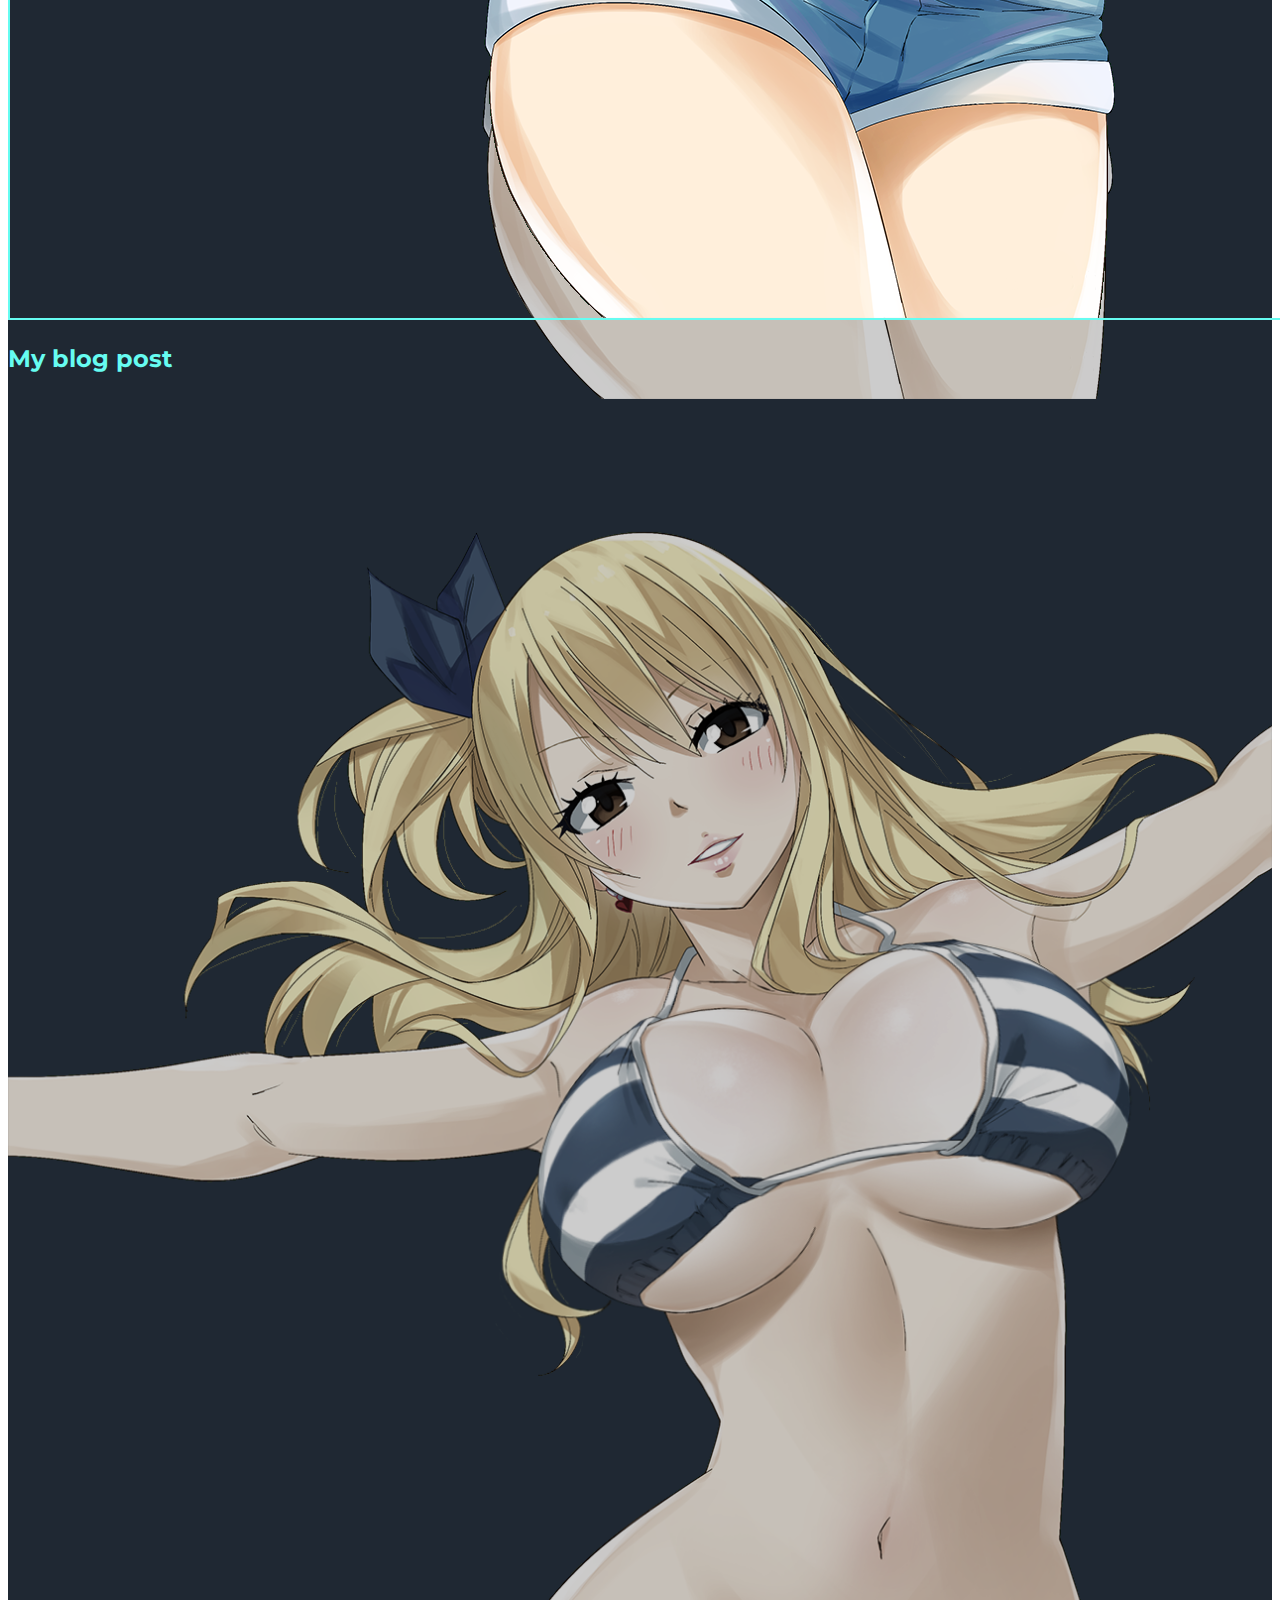
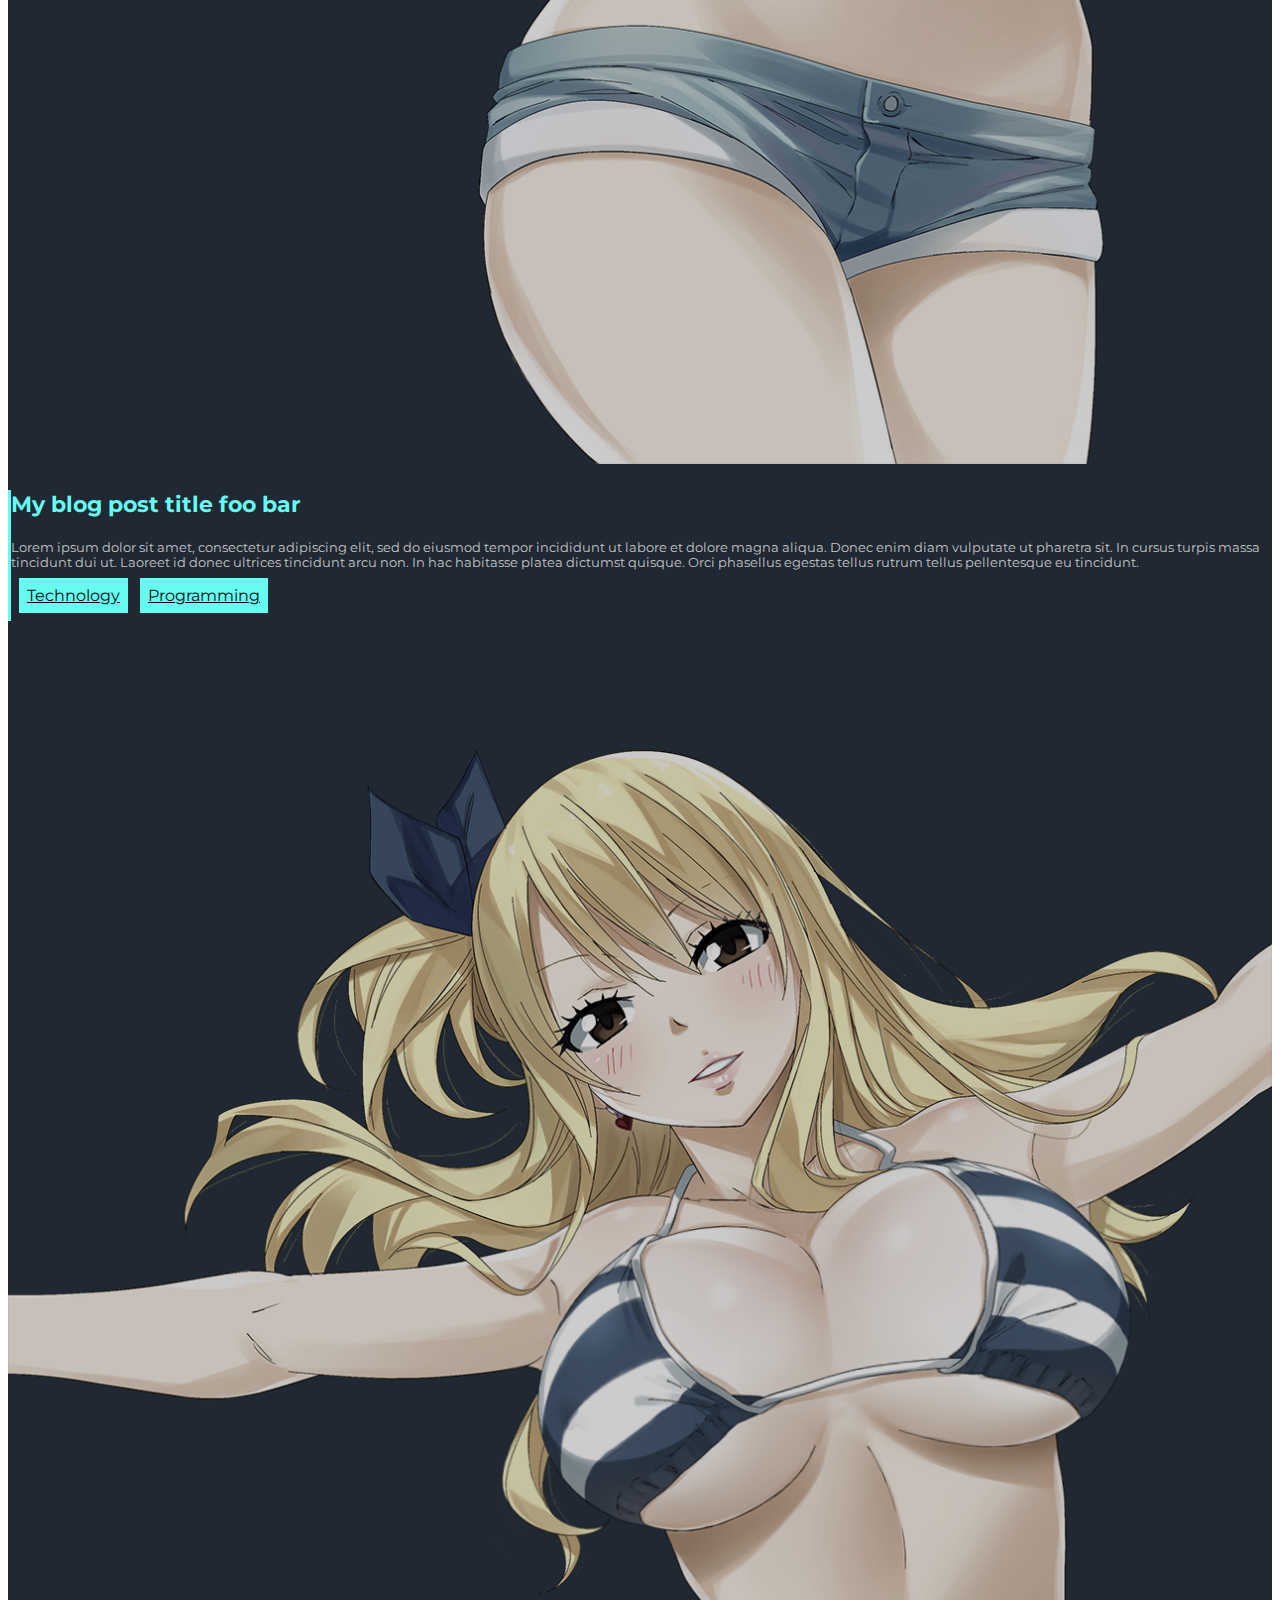
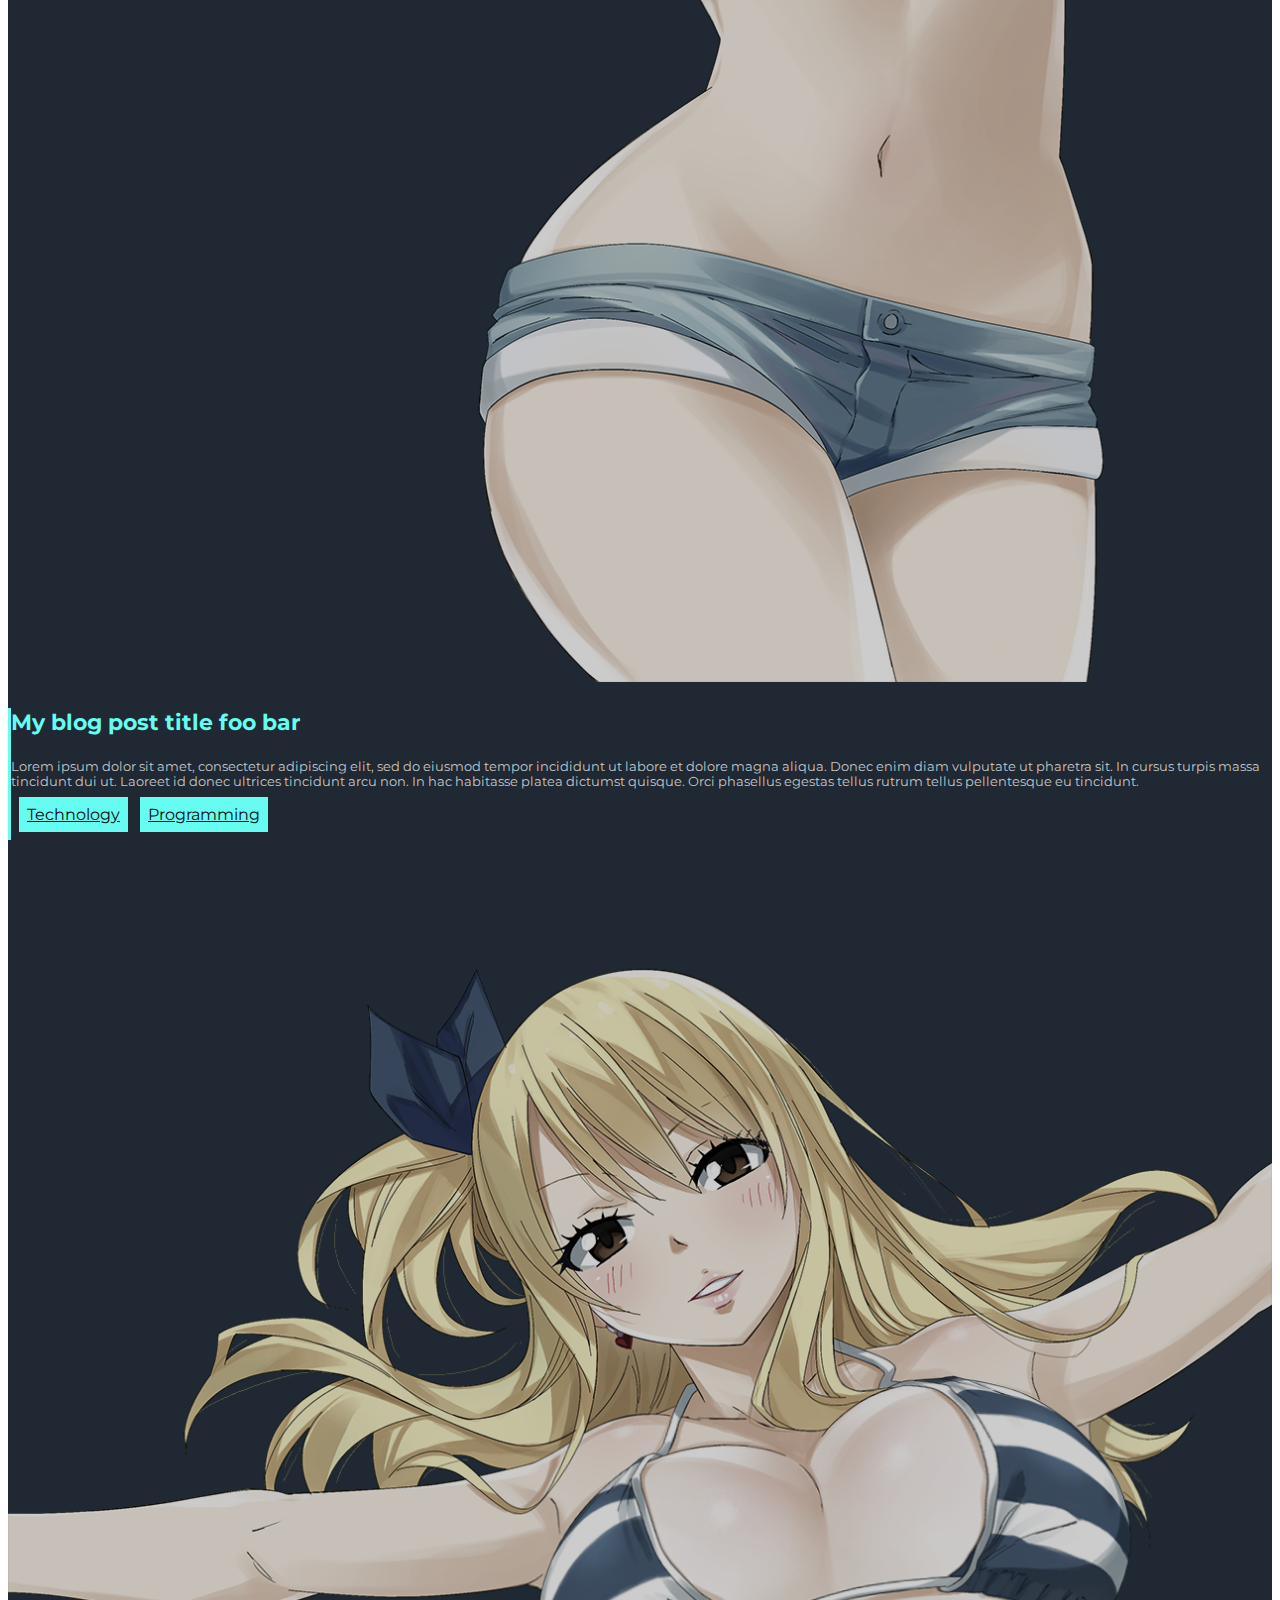
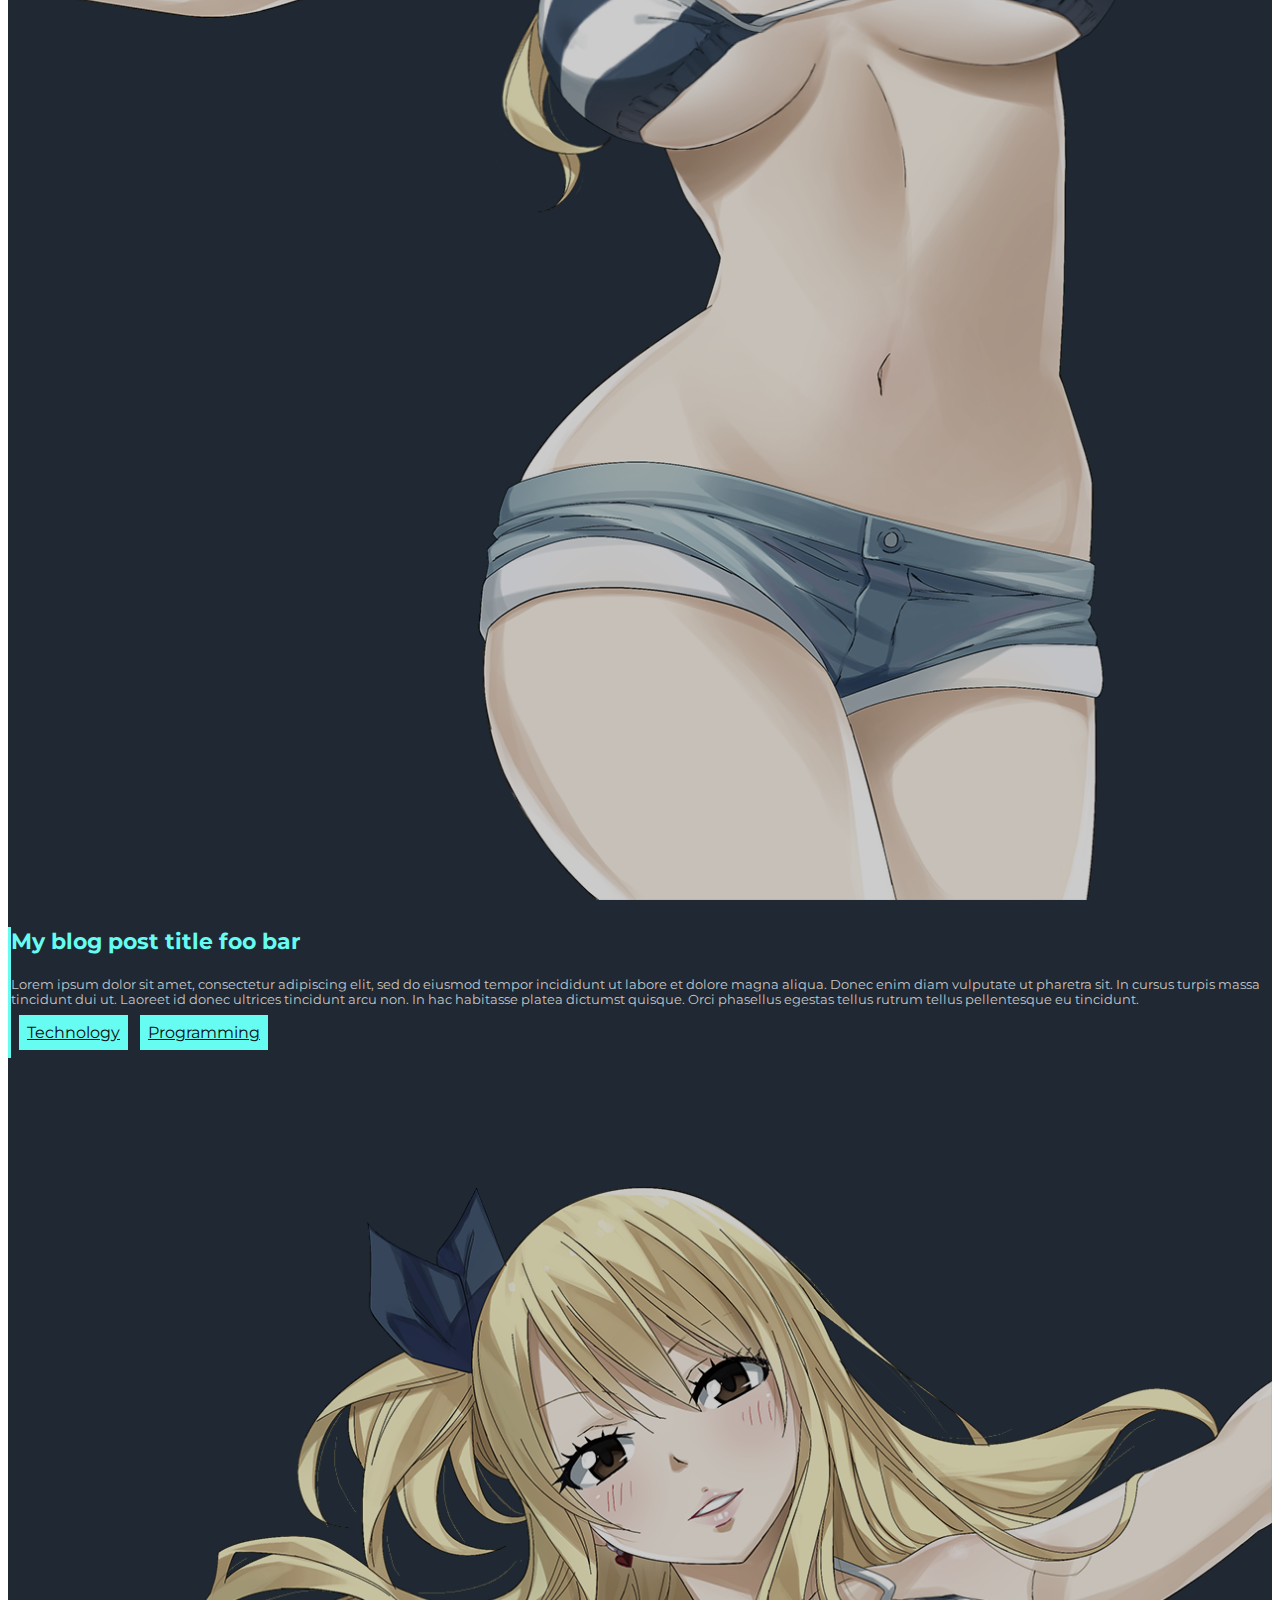
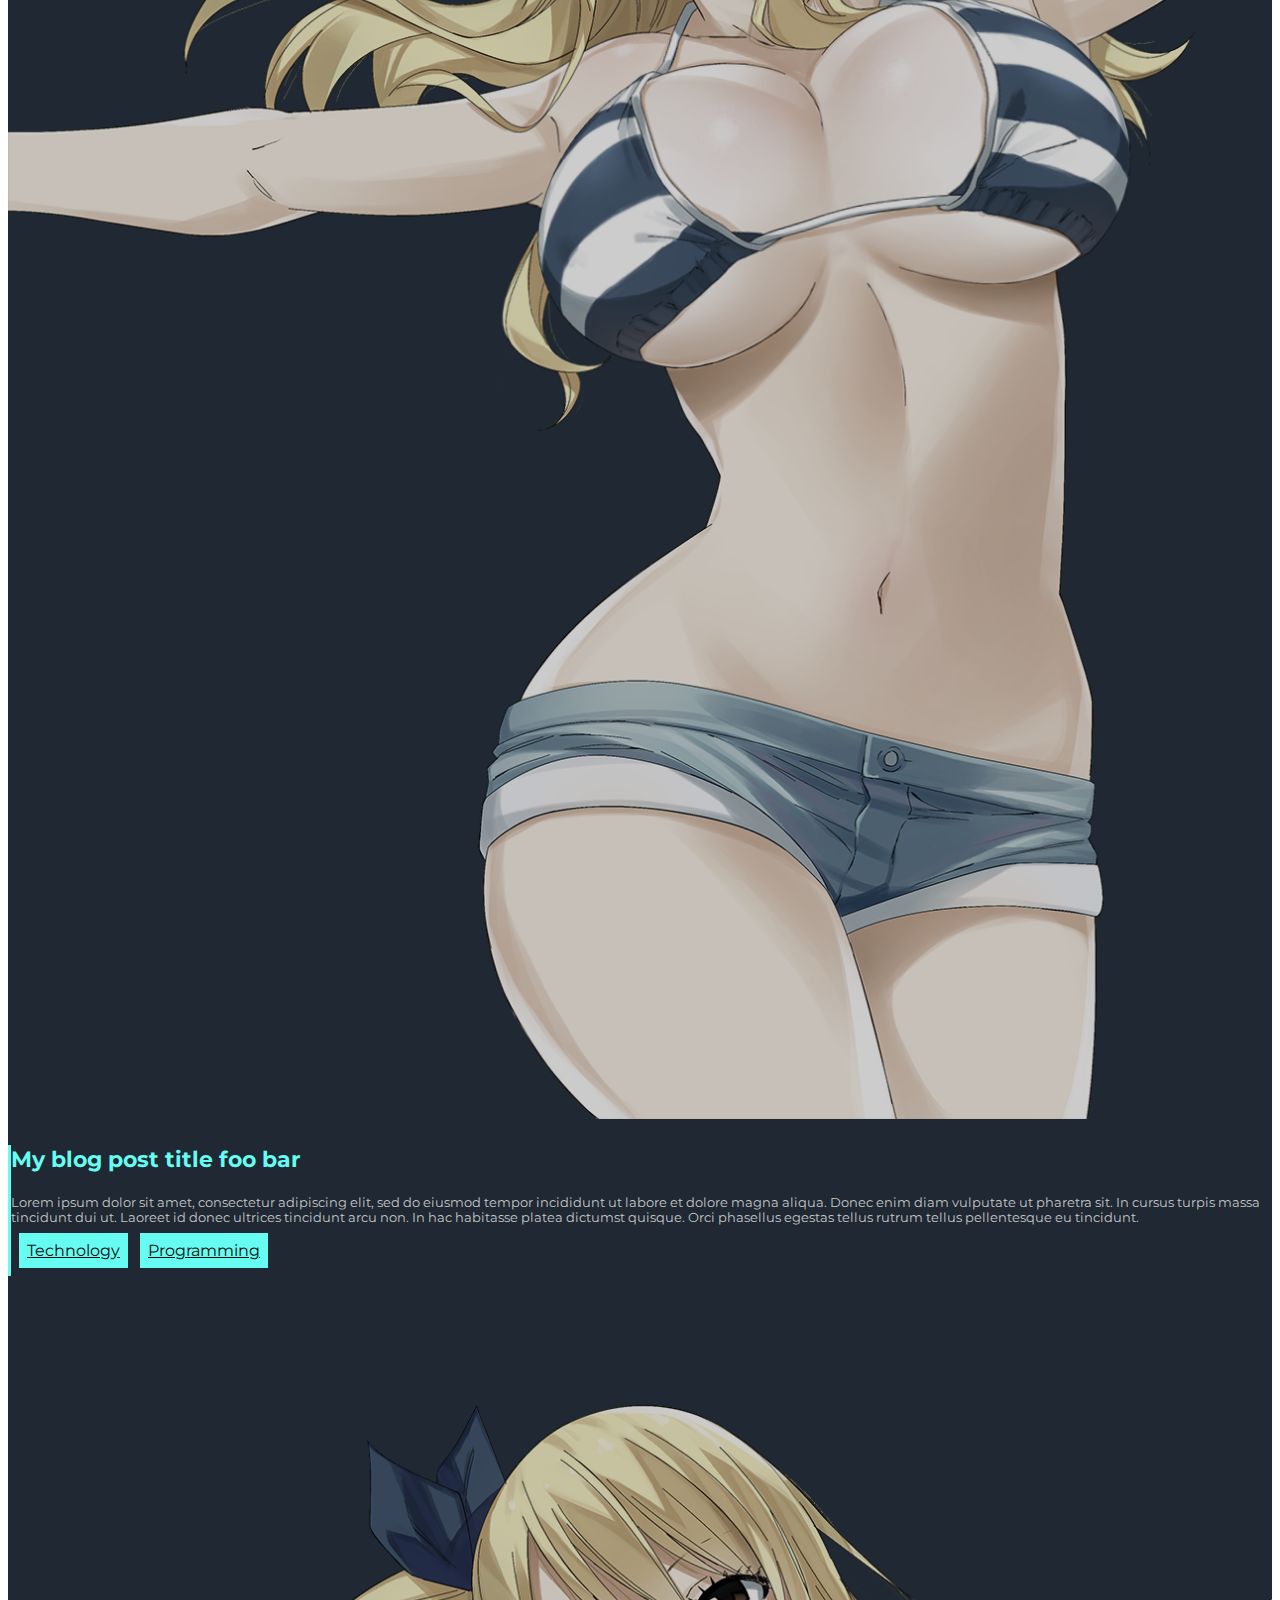
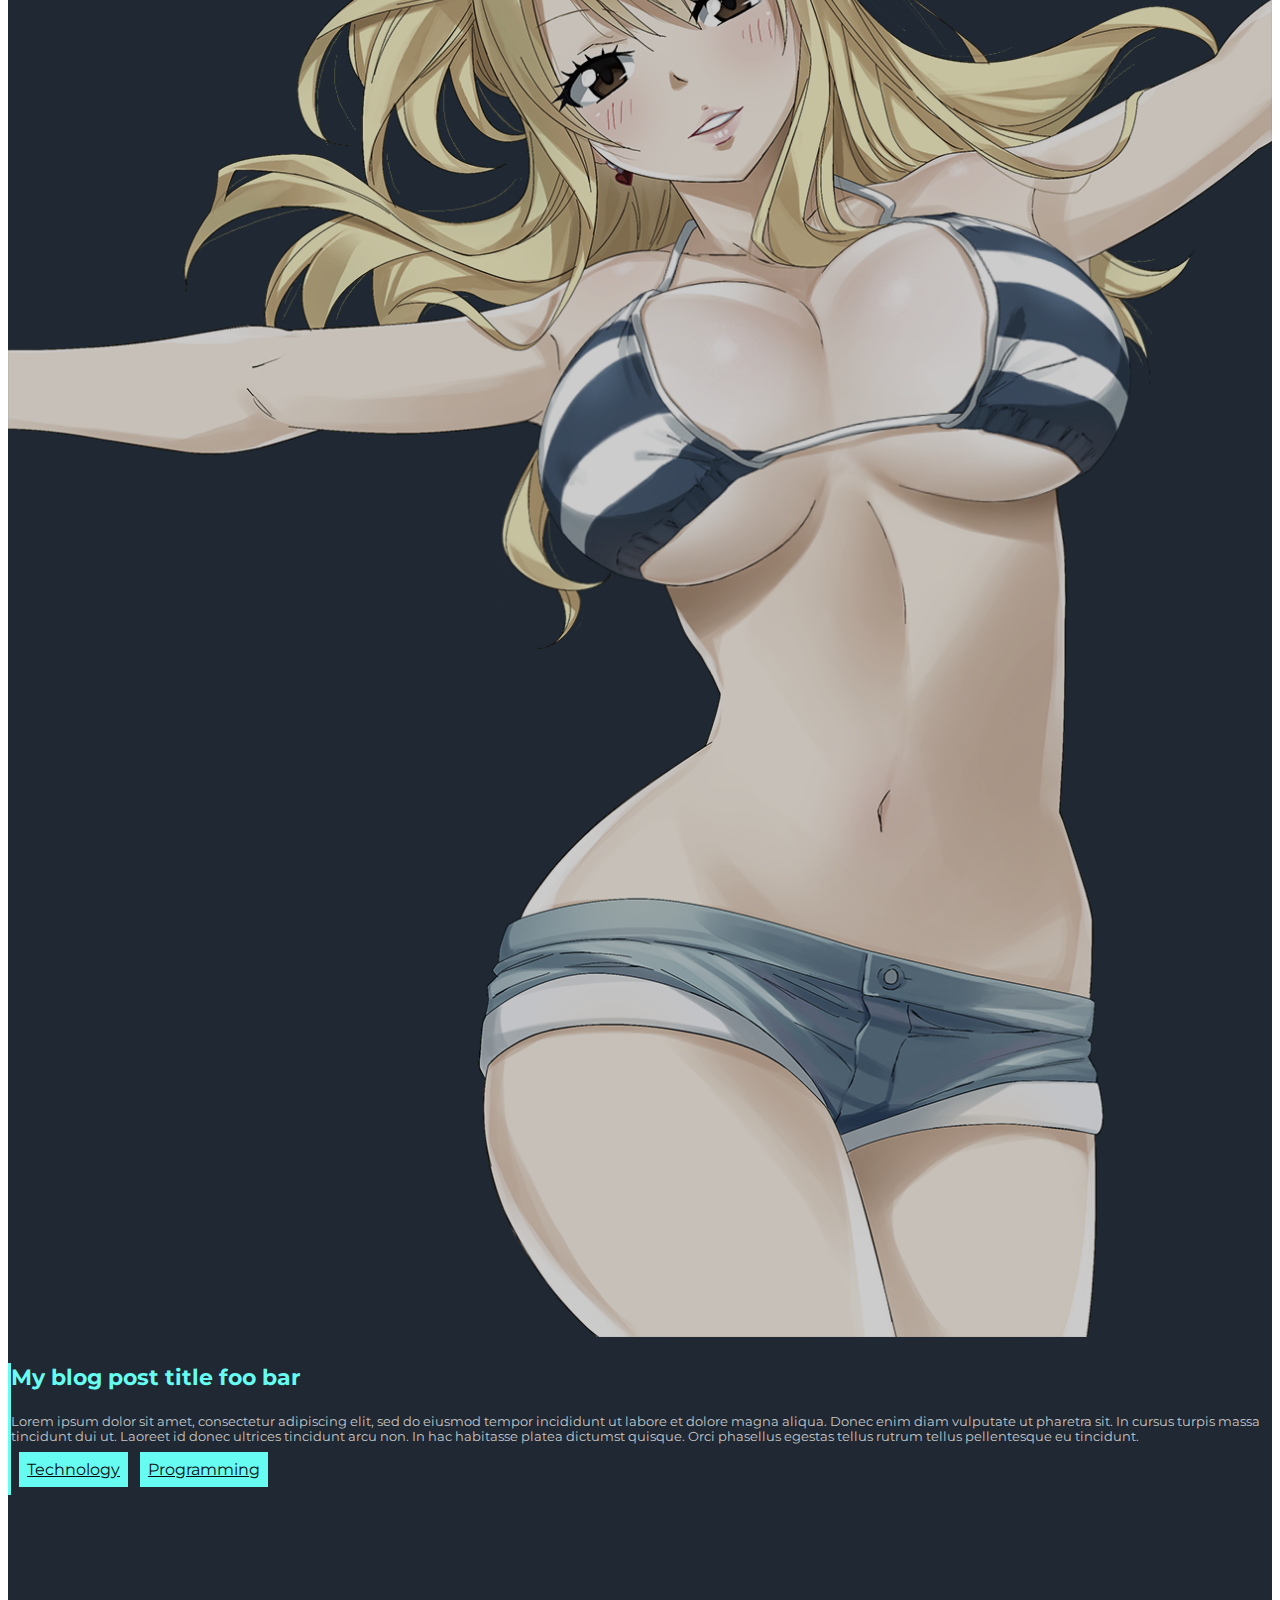
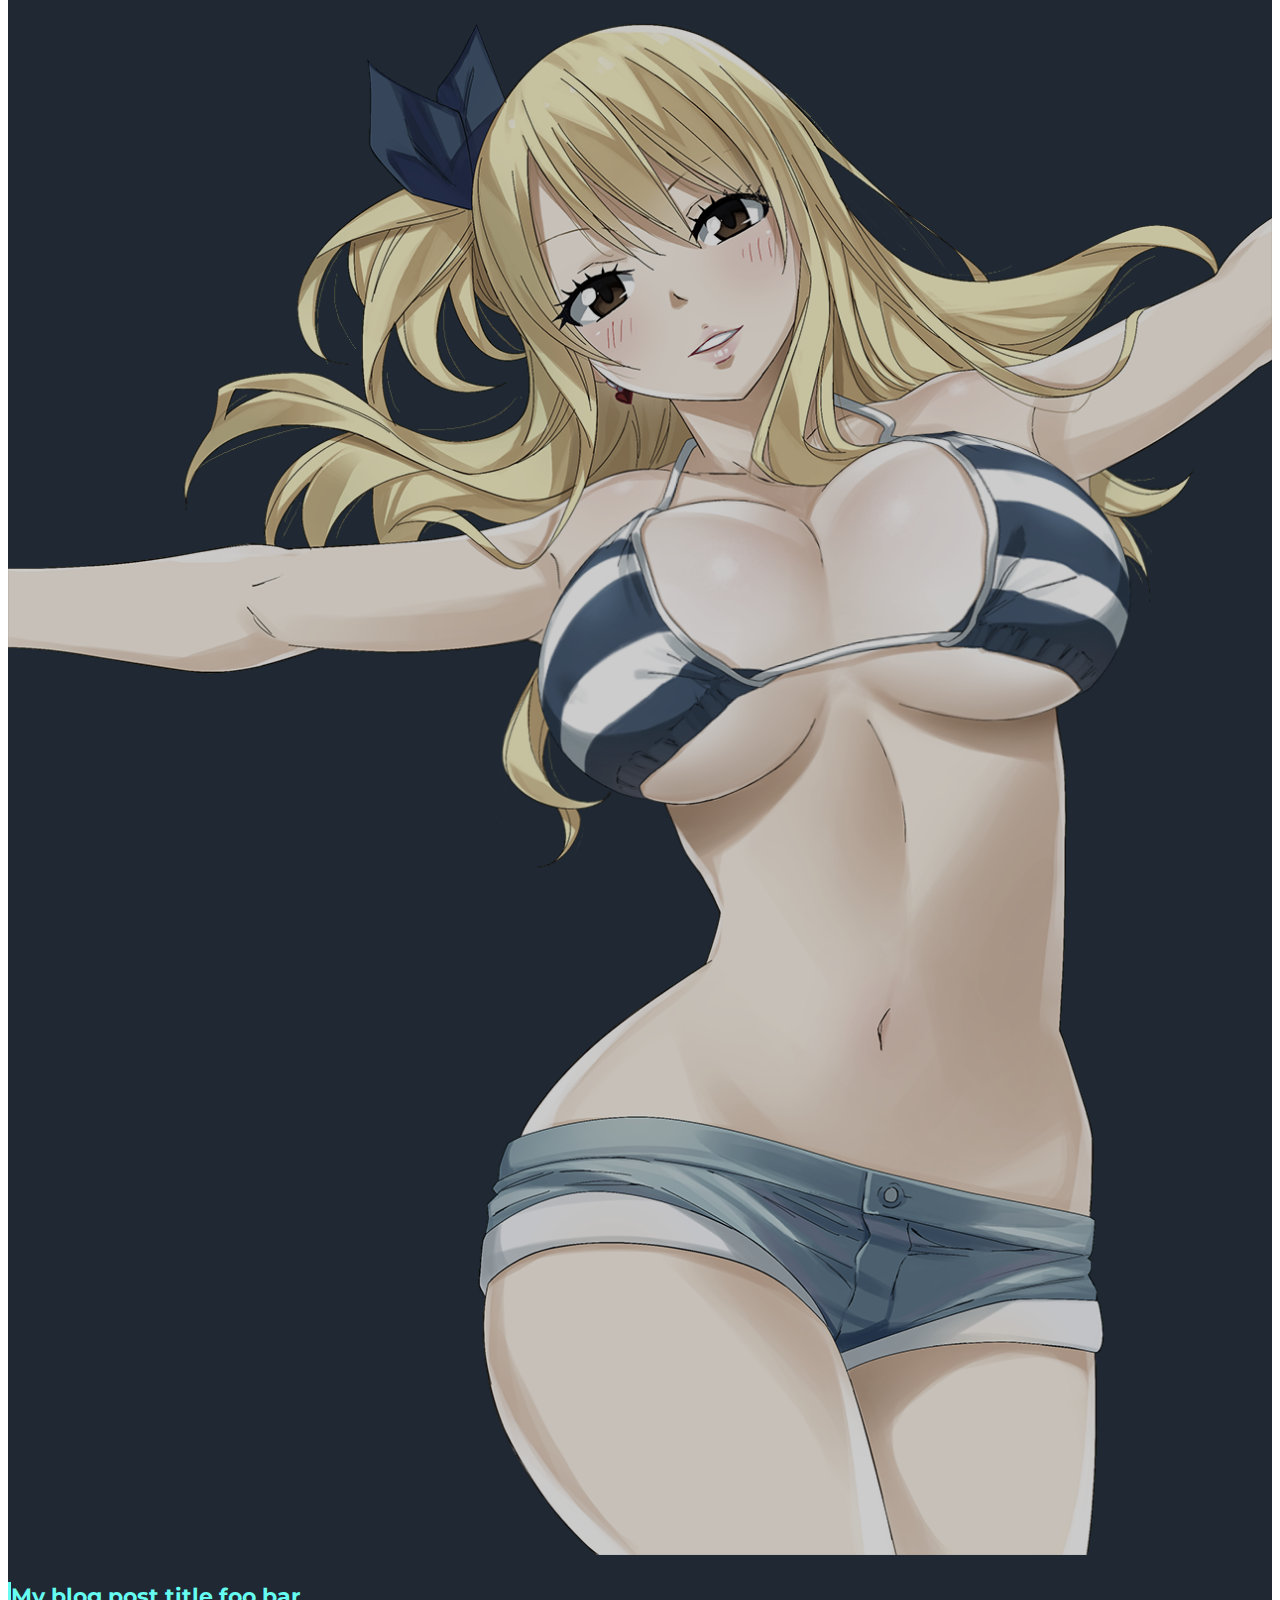
==== commit dc6ff5a6: "Site is done" ====
--- a/index.html
+++ b/index.html
@@ -25,16 +25,16 @@
             <div class="collapse navbar-collapse" id="navbarSupportedContent">
                 <ul class="navbar-nav mr-auto">
                     <li class="nav-item active">
-                        <a class="nav-link" href="#">Link <span class="sr-only">(current)</span></a>
+                        <a class="nav-link" href="detail.html">Second Page<span class="sr-only">(current)</span></a>
                     </li>
                     <li class="nav-item">
-                        <a class="nav-link" href="#">Link</a>
+                        <a class="nav-link" href="detail.html">Second Page</a>
                     </li>
                     <li class="nav-item">
-                        <a class="nav-link" href="#">Link</a>
+                        <a class="nav-link" href="detail.html">Second Page</a>
                     </li>
                     <li class="nav-item">
-                        <a class="nav-link" href="#">Link</a>
+                        <a class="nav-link" href="detail.html">Second Page</a>
                     </li>
                 </ul>
                 <form class="form-inline my-2 my-lg-0">
@@ -52,7 +52,7 @@
             <div class="row">
                 <div class="col-lg-8">
                     <div class="hero-post shadow">
-                        <img class="img-fluid" alt="" src="img/1.jpg">
+                        <img class="img-fluid" alt="" src="img/1.png">
                         <div class="hero-post-badges text-center">
                             <a class="p-2 px-3 mb-2" href="#">&#128198; <i class="mr-2"></i> 24. June 2020</a>
                             <a class="p-2 px-3" href="#">Technology</a>
@@ -60,7 +60,7 @@
                         <div class="hero-post-content">
                             <div class="row">
                                 <div class="col-md-2">
-                                    <img src="img/1.jpg" alt="Authour" class="img-fluid rounded-circle">
+                                    <img src="img/1.png" alt="Authour" class="img-fluid rounded-circle">
                                 </div>
                                 <div class="col-md-10">
                                     <h3>My blog post</h3>
@@ -71,7 +71,7 @@
                 </div>
                 <div class="col-lg-4">
                     <div class="hero-post shadow mb-3">
-                        <img class="img-fluid" alt="" src="img/1.jpg">
+                        <img class="img-fluid" alt="" src="img/1.png">
                         <div class="hero-post-badges text-center">
                             <a class="p-2 px-3 mb-2" href="#">&#128198; <i class="mr-2"></i> 24. June 2020</a>
                             <a class="p-2 px-3" href="#">Technology</a>
@@ -79,7 +79,7 @@
                         <div class="hero-post-content">
                             <div class="row">
                                 <div class="col-sm-3">
-                                    <img src="img/1.jpg" alt="Authour" class="img-fluid rounded-circle">
+                                    <img src="img/1.png" alt="Authour" class="img-fluid rounded-circle">
                                 </div>
                                 <div class="col-sm-9">
                                     <h3>My blog post</h3>
@@ -88,7 +88,7 @@
                         </div>
                     </div>
                     <div class="hero-post shadow">
-                        <img class="img-fluid" alt="" src="img/1.jpg">
+                        <img class="img-fluid" alt="" src="img/1.png">
                         <div class="hero-post-badges text-center">
                             <a class="p-2 px-3 mb-2" href="#">&#128198; <i class="mr-2"></i> 24. June 2020</a>
                             <a class="p-2 px-3" href="#">Technology</a>
@@ -96,7 +96,7 @@
                         <div class="hero-post-content">
                             <div class="row">
                                 <div class="col-sm-3">
-                                    <img src="img/1.jpg" alt="Authour" class="img-fluid rounded-circle">
+                                    <img src="img/1.png" alt="Authour" class="img-fluid rounded-circle">
                                 </div>
                                 <div class="col-sm-9">
                                     <h2>My blog post</h2>
@@ -117,107 +117,107 @@
                     <article class="blog-post mb-3 shadow">
                         <div class="row">
                             <div class="col-sm-4">
-                                <img src="img/1.jpg" alt="" class="img-fluid">
-                            </div>
-                            <div class="col-sm-8">
-                                <h3 class="m-0 mt-2">My blog post title foo bar</h3>
-                                <p class="m-0">Lorem ipsum dolor sit amet, consectetur adipiscing elit, sed do eiusmod tempor
-                                    incididunt ut labore et dolore magna aliqua. Donec enim diam vulputate ut pharetra
-                                    sit. In cursus turpis massa tincidunt dui ut. Laoreet id donec ultrices tincidunt
-                                    arcu non. In hac habitasse platea dictumst quisque. Orci phasellus egestas tellus
-                                    rutrum tellus pellentesque eu tincidunt.
-                                </p>
-                                <div class="badge">
-                                    <a href="#">Technology</a>
-                                    <a href="#">Programming</a>
-                                </div>
-                            </div>
-                        </div>
-                    </article>
-                    <article class="blog-post mb-3 shadow">
-                        <div class="row">
-                            <div class="col-sm-4">
-                                <img src="img/1.jpg" alt="" class="img-fluid">
-                            </div>
-                            <div class="col-sm-8">
-                                <h3 class="m-0 mt-2">My blog post title foo bar</h3>
-                                <p class="m-0">Lorem ipsum dolor sit amet, consectetur adipiscing elit, sed do eiusmod tempor
-                                    incididunt ut labore et dolore magna aliqua. Donec enim diam vulputate ut pharetra
-                                    sit. In cursus turpis massa tincidunt dui ut. Laoreet id donec ultrices tincidunt
-                                    arcu non. In hac habitasse platea dictumst quisque. Orci phasellus egestas tellus
-                                    rutrum tellus pellentesque eu tincidunt.
-                                </p>
-                                <div class="badge">
-                                    <a href="#">Technology</a>
-                                    <a href="#">Programming</a>
-                                </div>
-                            </div>
-                        </div>
-                    </article>
-                    <article class="blog-post mb-3 shadow">
-                        <div class="row">
-                            <div class="col-sm-4">
-                                <img src="img/1.jpg" alt="" class="img-fluid">
-                            </div>
-                            <div class="col-sm-8">
-                                <h3 class="m-0 mt-2">My blog post title foo bar</h3>
-                                <p class="m-0">Lorem ipsum dolor sit amet, consectetur adipiscing elit, sed do eiusmod tempor
-                                    incididunt ut labore et dolore magna aliqua. Donec enim diam vulputate ut pharetra
-                                    sit. In cursus turpis massa tincidunt dui ut. Laoreet id donec ultrices tincidunt
-                                    arcu non. In hac habitasse platea dictumst quisque. Orci phasellus egestas tellus
-                                    rutrum tellus pellentesque eu tincidunt.
-                                </p>
-                                <div class="badge">
-                                    <a href="#">Technology</a>
-                                    <a href="#">Programming</a>
-                                </div>
-                            </div>
-                        </div>
-                    </article>
-                    <article class="blog-post mb-3 shadow">
-                        <div class="row">
-                            <div class="col-sm-4">
-                                <img src="img/1.jpg" alt="" class="img-fluid">
-                            </div>
-                            <div class="col-sm-8">
-                                <h3 class="m-0 mt-2">My blog post title foo bar</h3>
-                                <p class="m-0">Lorem ipsum dolor sit amet, consectetur adipiscing elit, sed do eiusmod tempor
-                                    incididunt ut labore et dolore magna aliqua. Donec enim diam vulputate ut pharetra
-                                    sit. In cursus turpis massa tincidunt dui ut. Laoreet id donec ultrices tincidunt
-                                    arcu non. In hac habitasse platea dictumst quisque. Orci phasellus egestas tellus
-                                    rutrum tellus pellentesque eu tincidunt.
-                                </p>
-                                <div class="badge">
-                                    <a href="#">Technology</a>
-                                    <a href="#">Programming</a>
-                                </div>
-                            </div>
-                        </div>
-                    </article>
-                    <article class="blog-post mb-3 shadow">
-                        <div class="row">
-                            <div class="col-sm-4">
-                                <img src="img/1.jpg" alt="" class="img-fluid">
-                            </div>
-                            <div class="col-sm-8">
-                                <h3 class="m-0 mt-2">My blog post title foo bar</h3>
-                                <p class="m-0">Lorem ipsum dolor sit amet, consectetur adipiscing elit, sed do eiusmod tempor
-                                    incididunt ut labore et dolore magna aliqua. Donec enim diam vulputate ut pharetra
-                                    sit. In cursus turpis massa tincidunt dui ut. Laoreet id donec ultrices tincidunt
-                                    arcu non. In hac habitasse platea dictumst quisque. Orci phasellus egestas tellus
-                                    rutrum tellus pellentesque eu tincidunt.
-                                </p>
-                                <div class="badge">
-                                    <a href="#">Technology</a>
-                                    <a href="#">Programming</a>
-                                </div>
-                            </div>
-                        </div>
-                    </article>
-                    <article class="blog-post mb-3 shadow">
-                        <div class="row">
-                            <div class="col-sm-4">
-                                <img src="img/1.jpg" alt="" class="img-fluid">
+                                <img src="img/1.png" alt="" class="img-fluid">
+                            </div>
+                            <div class="col-sm-8">
+                                <h3 class="m-0 mt-2">My blog post title foo bar</h3>
+                                <p class="m-0">Lorem ipsum dolor sit amet, consectetur adipiscing elit, sed do eiusmod tempor
+                                    incididunt ut labore et dolore magna aliqua. Donec enim diam vulputate ut pharetra
+                                    sit. In cursus turpis massa tincidunt dui ut. Laoreet id donec ultrices tincidunt
+                                    arcu non. In hac habitasse platea dictumst quisque. Orci phasellus egestas tellus
+                                    rutrum tellus pellentesque eu tincidunt.
+                                </p>
+                                <div class="badge">
+                                    <a href="#">Technology</a>
+                                    <a href="#">Programming</a>
+                                </div>
+                            </div>
+                        </div>
+                    </article>
+                    <article class="blog-post mb-3 shadow">
+                        <div class="row">
+                            <div class="col-sm-4">
+                                <img src="img/1.png" alt="" class="img-fluid">
+                            </div>
+                            <div class="col-sm-8">
+                                <h3 class="m-0 mt-2">My blog post title foo bar</h3>
+                                <p class="m-0">Lorem ipsum dolor sit amet, consectetur adipiscing elit, sed do eiusmod tempor
+                                    incididunt ut labore et dolore magna aliqua. Donec enim diam vulputate ut pharetra
+                                    sit. In cursus turpis massa tincidunt dui ut. Laoreet id donec ultrices tincidunt
+                                    arcu non. In hac habitasse platea dictumst quisque. Orci phasellus egestas tellus
+                                    rutrum tellus pellentesque eu tincidunt.
+                                </p>
+                                <div class="badge">
+                                    <a href="#">Technology</a>
+                                    <a href="#">Programming</a>
+                                </div>
+                            </div>
+                        </div>
+                    </article>
+                    <article class="blog-post mb-3 shadow">
+                        <div class="row">
+                            <div class="col-sm-4">
+                                <img src="img/1.png" alt="" class="img-fluid">
+                            </div>
+                            <div class="col-sm-8">
+                                <h3 class="m-0 mt-2">My blog post title foo bar</h3>
+                                <p class="m-0">Lorem ipsum dolor sit amet, consectetur adipiscing elit, sed do eiusmod tempor
+                                    incididunt ut labore et dolore magna aliqua. Donec enim diam vulputate ut pharetra
+                                    sit. In cursus turpis massa tincidunt dui ut. Laoreet id donec ultrices tincidunt
+                                    arcu non. In hac habitasse platea dictumst quisque. Orci phasellus egestas tellus
+                                    rutrum tellus pellentesque eu tincidunt.
+                                </p>
+                                <div class="badge">
+                                    <a href="#">Technology</a>
+                                    <a href="#">Programming</a>
+                                </div>
+                            </div>
+                        </div>
+                    </article>
+                    <article class="blog-post mb-3 shadow">
+                        <div class="row">
+                            <div class="col-sm-4">
+                                <img src="img/1.png" alt="" class="img-fluid">
+                            </div>
+                            <div class="col-sm-8">
+                                <h3 class="m-0 mt-2">My blog post title foo bar</h3>
+                                <p class="m-0">Lorem ipsum dolor sit amet, consectetur adipiscing elit, sed do eiusmod tempor
+                                    incididunt ut labore et dolore magna aliqua. Donec enim diam vulputate ut pharetra
+                                    sit. In cursus turpis massa tincidunt dui ut. Laoreet id donec ultrices tincidunt
+                                    arcu non. In hac habitasse platea dictumst quisque. Orci phasellus egestas tellus
+                                    rutrum tellus pellentesque eu tincidunt.
+                                </p>
+                                <div class="badge">
+                                    <a href="#">Technology</a>
+                                    <a href="#">Programming</a>
+                                </div>
+                            </div>
+                        </div>
+                    </article>
+                    <article class="blog-post mb-3 shadow">
+                        <div class="row">
+                            <div class="col-sm-4">
+                                <img src="img/1.png" alt="" class="img-fluid">
+                            </div>
+                            <div class="col-sm-8">
+                                <h3 class="m-0 mt-2">My blog post title foo bar</h3>
+                                <p class="m-0">Lorem ipsum dolor sit amet, consectetur adipiscing elit, sed do eiusmod tempor
+                                    incididunt ut labore et dolore magna aliqua. Donec enim diam vulputate ut pharetra
+                                    sit. In cursus turpis massa tincidunt dui ut. Laoreet id donec ultrices tincidunt
+                                    arcu non. In hac habitasse platea dictumst quisque. Orci phasellus egestas tellus
+                                    rutrum tellus pellentesque eu tincidunt.
+                                </p>
+                                <div class="badge">
+                                    <a href="#">Technology</a>
+                                    <a href="#">Programming</a>
+                                </div>
+                            </div>
+                        </div>
+                    </article>
+                    <article class="blog-post mb-3 shadow">
+                        <div class="row">
+                            <div class="col-sm-4">
+                                <img src="img/1.png" alt="" class="img-fluid">
                             </div>
                             <div class="col-sm-8">
                                 <h3 class="m-0 mt-2">My blog post title foo bar</h3>
@@ -257,7 +257,7 @@
                     <h4 class="aside-heading mt-4 mb-3 pl-2">Popular Authots</h4>
                     <article class="row author mb-3">
                         <div class="col-sm-4">                            
-                            <img src="img/1.jpg" alt="" class="img-fluid rounded-circle">
+                            <img src="img/1.png" alt="" class="img-fluid rounded-circle">
                         </div>
                         <div class="col-sm-8">                            
                             <h5 class="m-0">John Doe</h5>
@@ -271,7 +271,7 @@
                     </article>
                     <article class="row author mb-3">
                         <div class="col-sm-4">                            
-                            <img src="img/1.jpg" alt="" class="img-fluid rounded-circle">
+                            <img src="img/1.png" alt="" class="img-fluid rounded-circle">
                         </div>
                         <div class="col-sm-8">                            
                             <h5 class="m-0">John Doe</h5>
@@ -285,7 +285,7 @@
                     </article>
                     <article class="row author mb-3">
                         <div class="col-sm-4">                            
-                            <img src="img/1.jpg" alt="" class="img-fluid rounded-circle">
+                            <img src="img/1.png" alt="" class="img-fluid rounded-circle">
                         </div>
                         <div class="col-sm-8">                            
                             <h5 class="m-0">John Doe</h5>
@@ -299,7 +299,7 @@
                     </article>
                     <article class="row author mb-3">
                         <div class="col-sm-4">                            
-                            <img src="img/1.jpg" alt="" class="img-fluid rounded-circle">
+                            <img src="img/1.png" alt="" class="img-fluid rounded-circle">
                         </div>
                         <div class="col-sm-8">                            
                             <h5 class="m-0">John Doe</h5>
@@ -339,7 +339,7 @@
     </section>
 
     <!-- Footer section-->
-    <footer>
+    <footer class="footer py-4">
         <div class="container">
             <div class="row">
                 <div class="col-md-4">
@@ -359,8 +359,8 @@
                 <div class="col-md-4">
                     <h4>Newsletter</h4>
                     <form class="form-inline my-2 my-lg-0">
-                        <input class="form-control" type="search" placeholder="Search" aria-label="Search">
-                        <button class="btn btn-outline-success my-2 my-sm-0" type="submit">Search</button>
+                        <input class="form-control rounded-0 border-0" type="search" placeholder="Search" aria-label="Search">
+                        <button class="btn-main rounded-0 btn btn-success my-sm-0" type="submit">Search</button>
                     </form>
                 </div>
             </div>
--- a/css/main.css
+++ b/css/main.css
@@ -25,11 +25,16 @@
 }
 
 h3 {
-    font-size: 1.5rem;
+    font-size: 1.4rem;
 }
 
 a{
     color: #66FCF1;
+}
+
+a:hover {
+    text-decoration: none;
+    color: #ffffff;
 }
 
 input{
@@ -53,7 +58,9 @@
     color: #66FCF1 !important;
 }
 
-.navbar-brand{
+.navbar-brand,
+.footer-logo
+{
     font-weight: 700;
     font-size: 1.5rem;
 }
@@ -101,6 +108,10 @@
 
 .blog-post{
     background-color: #1F2833;
+}
+
+.blog-post h3{
+    font-size: 1.4rem;
 }
 
 .blog-post img {
@@ -135,6 +146,11 @@
     background-color: #66FCF1;
     color: #0B0C10;
     font-size: 1.5rem;
+}
+
+.primary-color{
+    background-color: #0B0C10;
+    color: #66FCF1;
 }
 
 .secondary-color{
@@ -166,4 +182,30 @@
     padding: 0.5rem;
     background-color: #66FCF1;
     color: #0B0C10;
+}
+
+/* Footer */
+
+.footer {
+    background-color: #1F2833;
+    color: #C5C6C7;
+}
+
+.footer p{
+    font-size: 0.9rem;
+}
+
+.footer a{
+    color: #66FCF1;
+}
+
+.footer input{
+    background-color: #0B0C10 !important;
+}
+
+/* detail page */
+
+.content{
+    background-color: #0B0C10;
+    color: #C5C6C7;
 }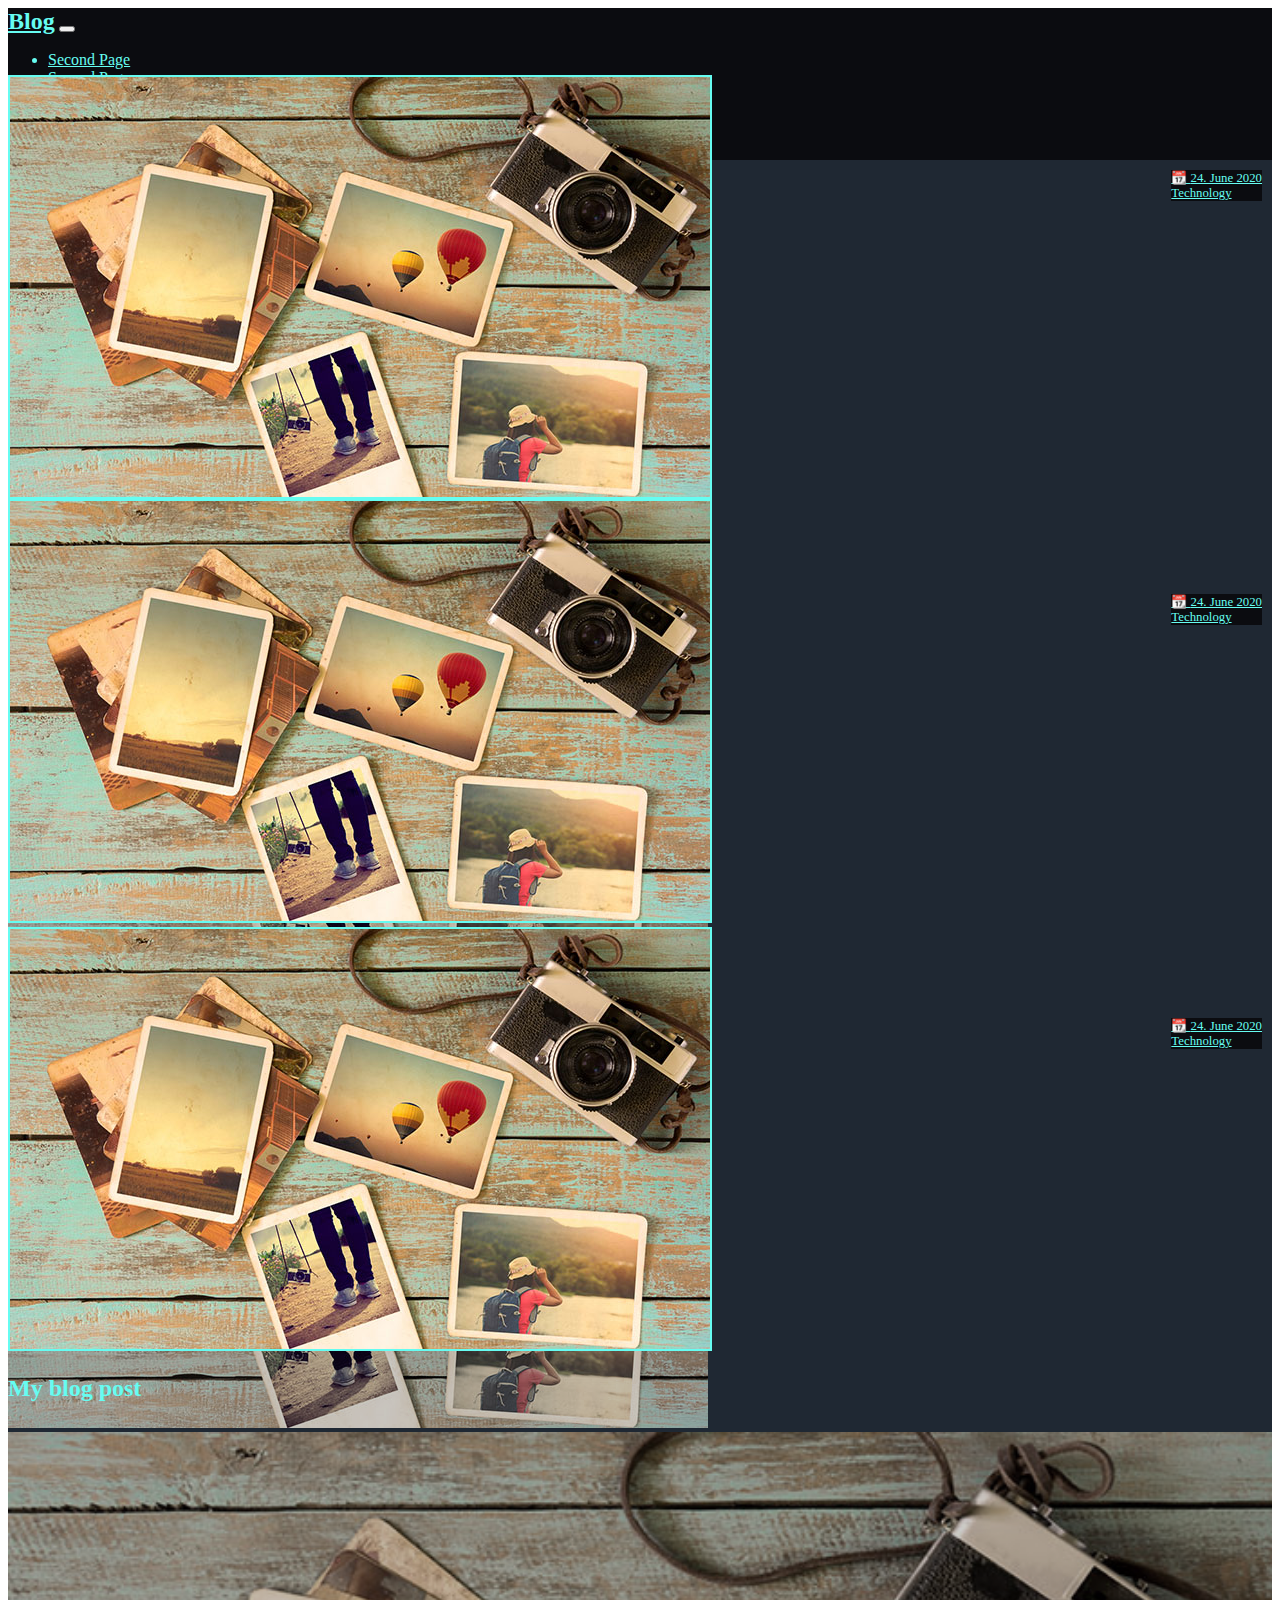
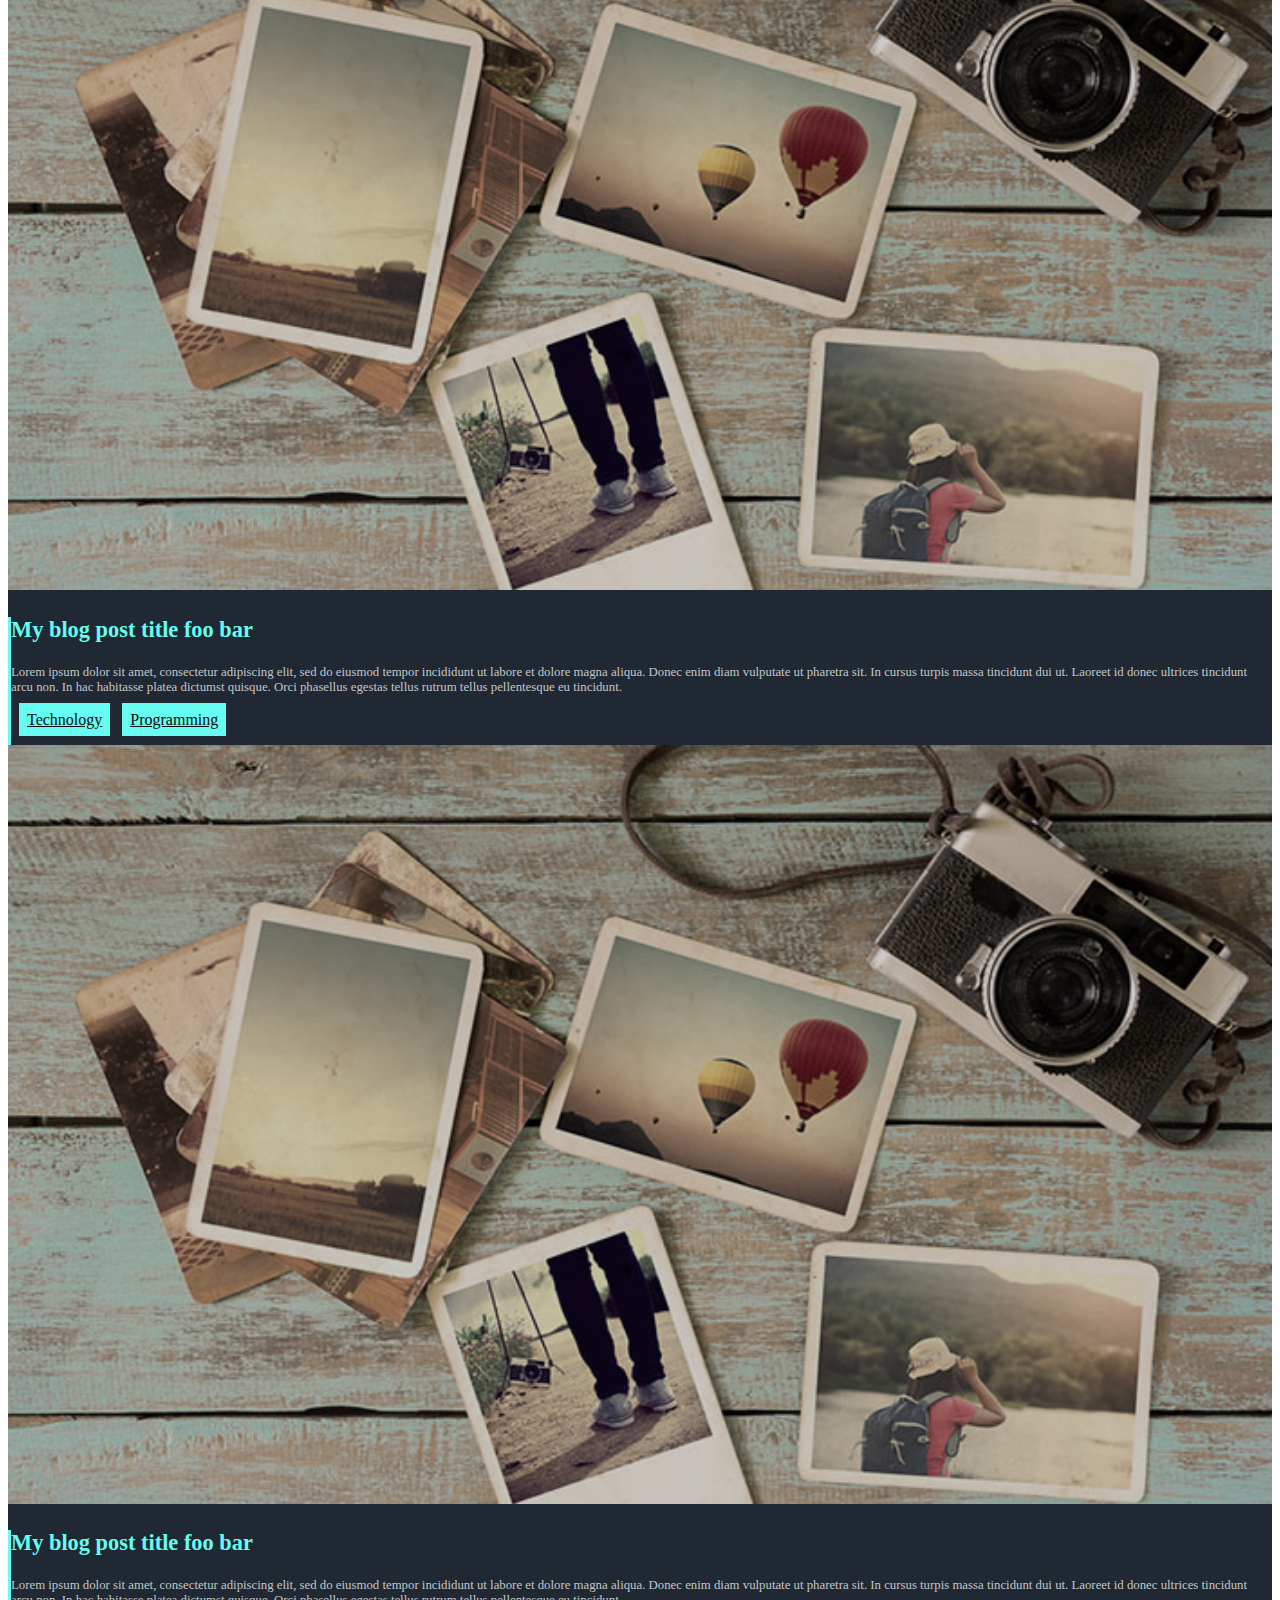
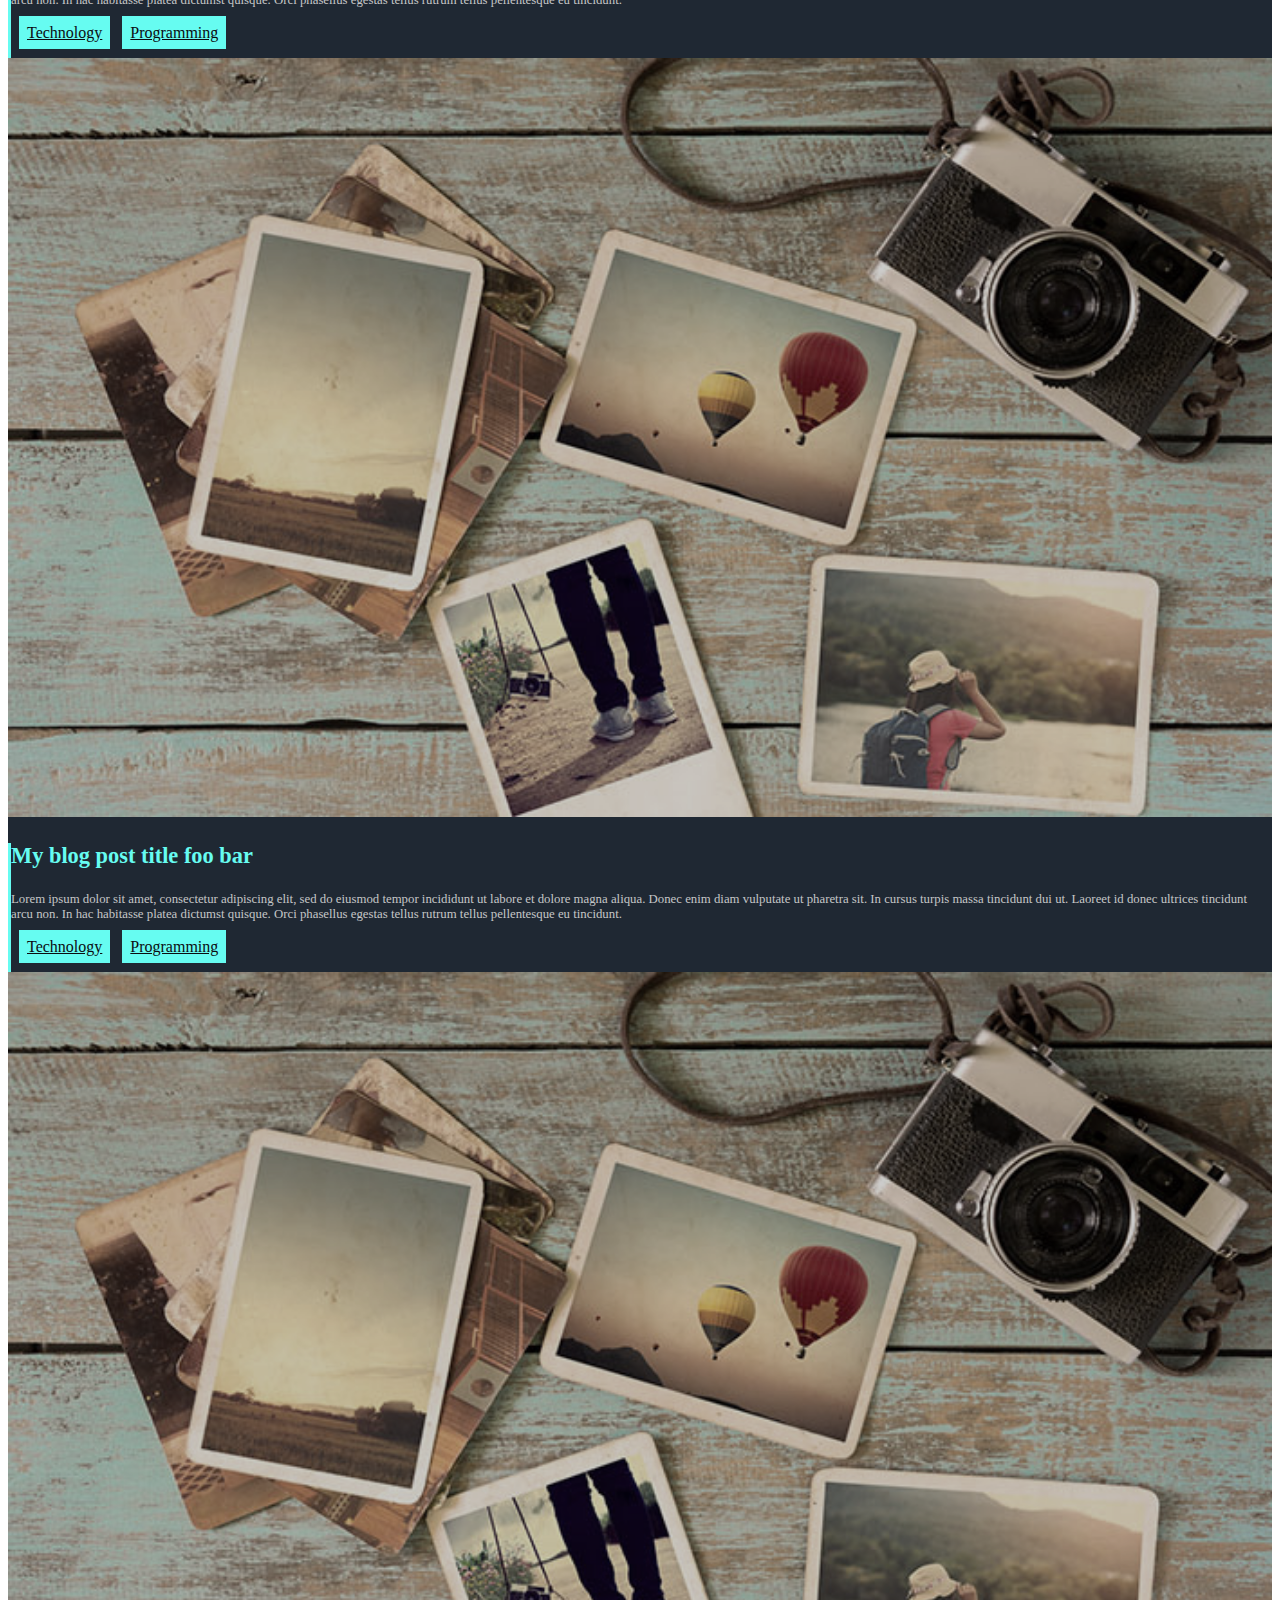
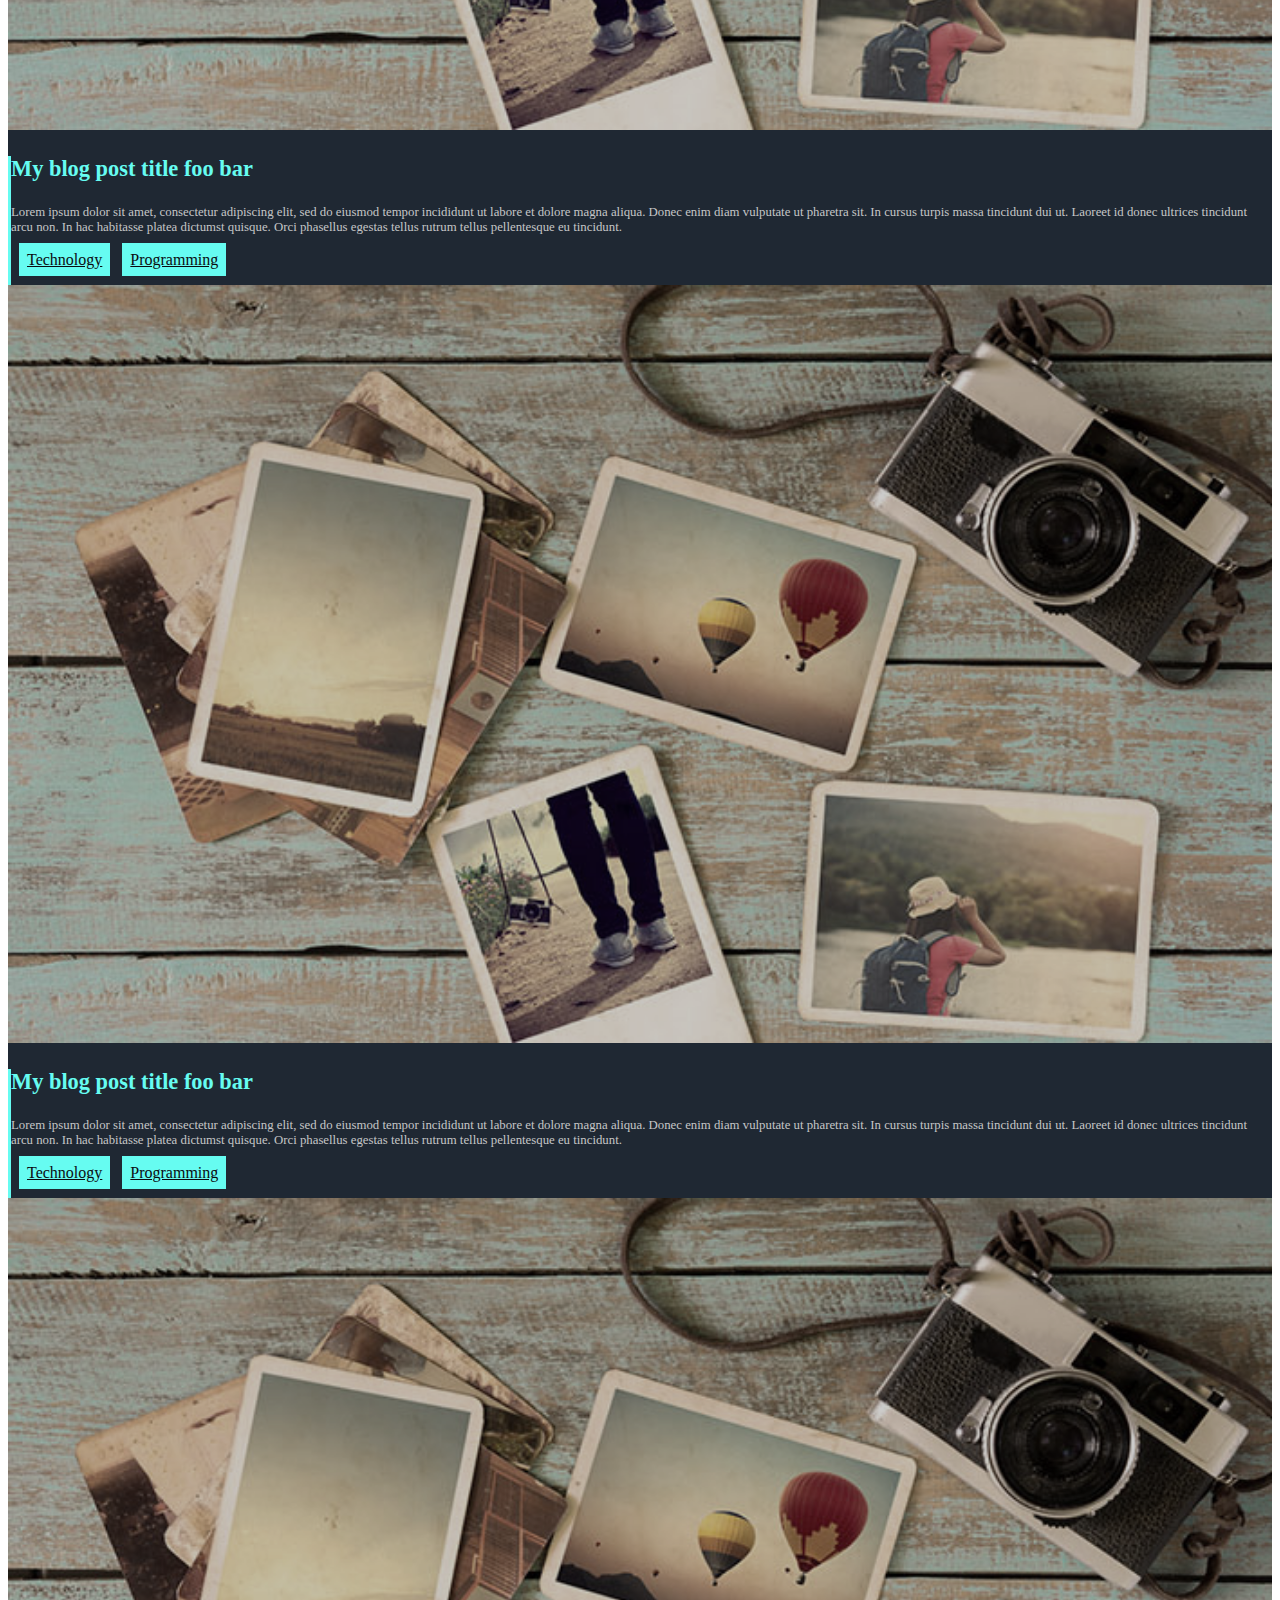
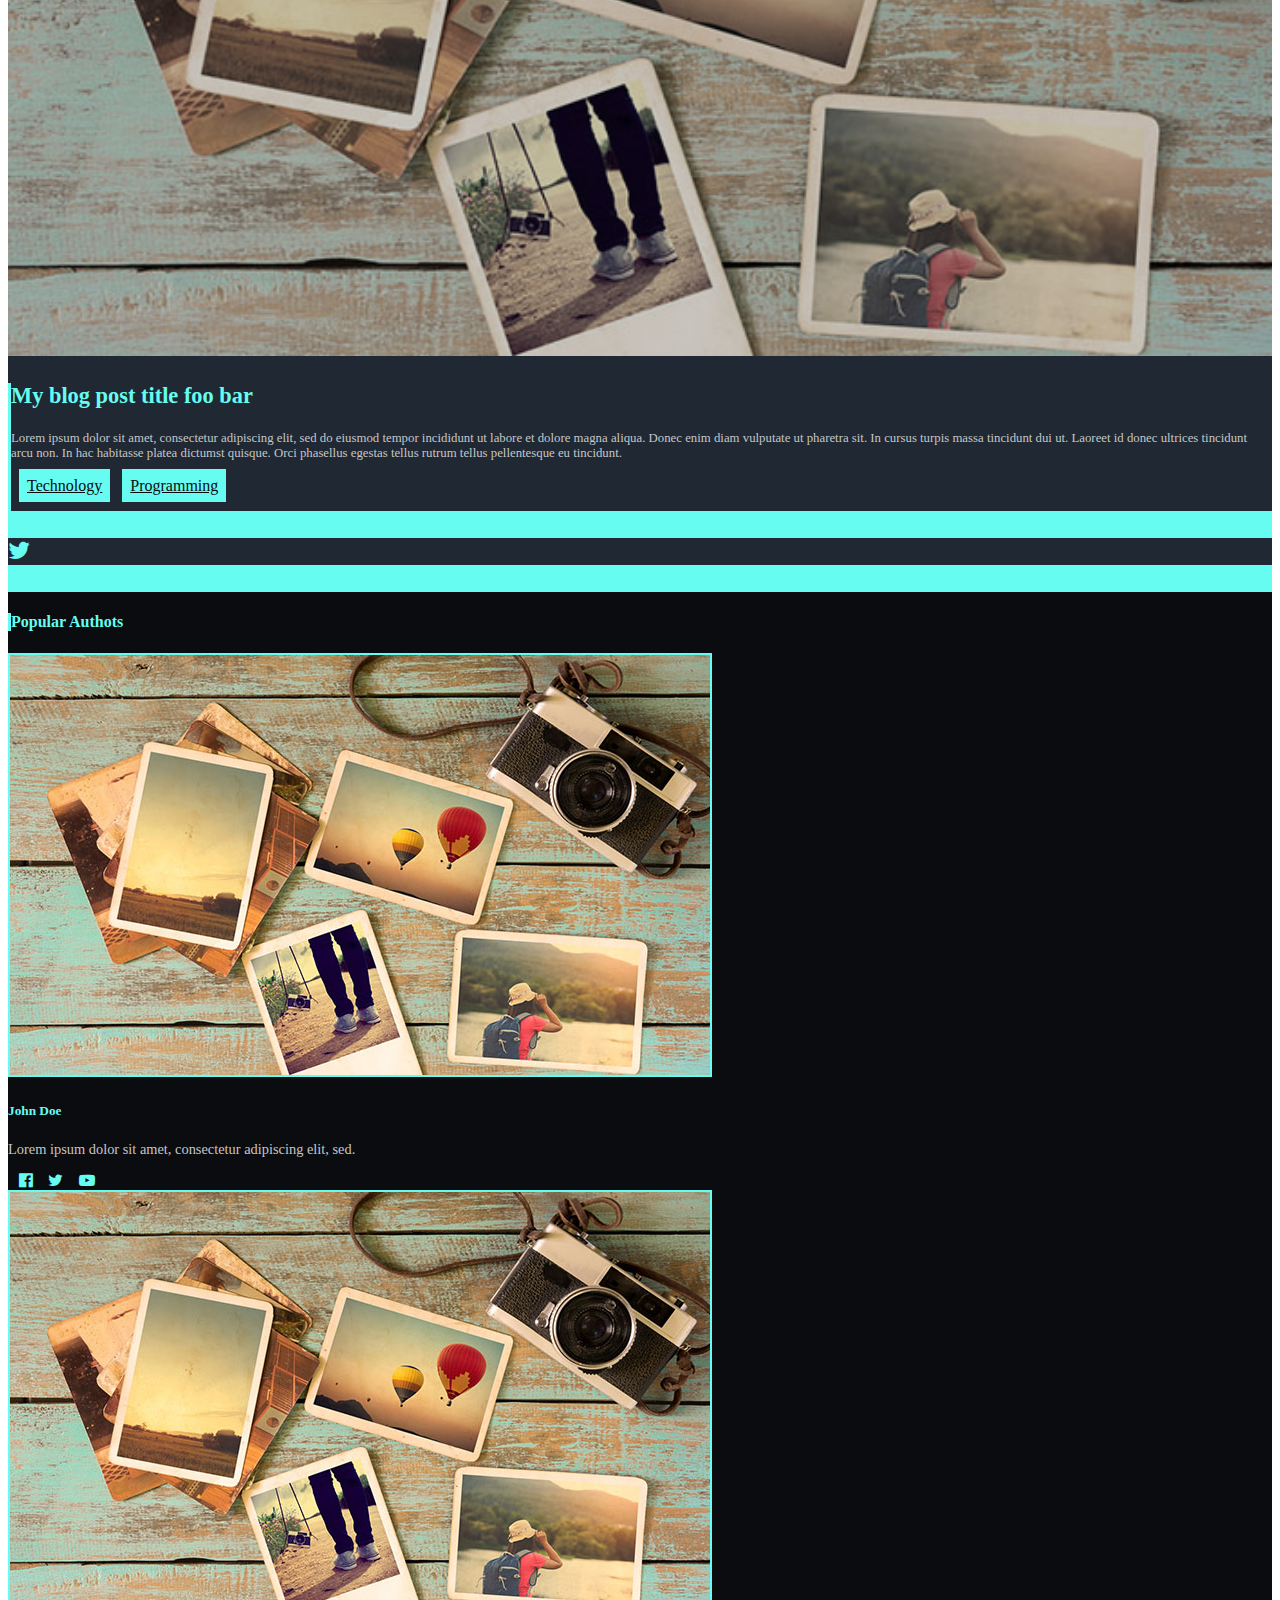
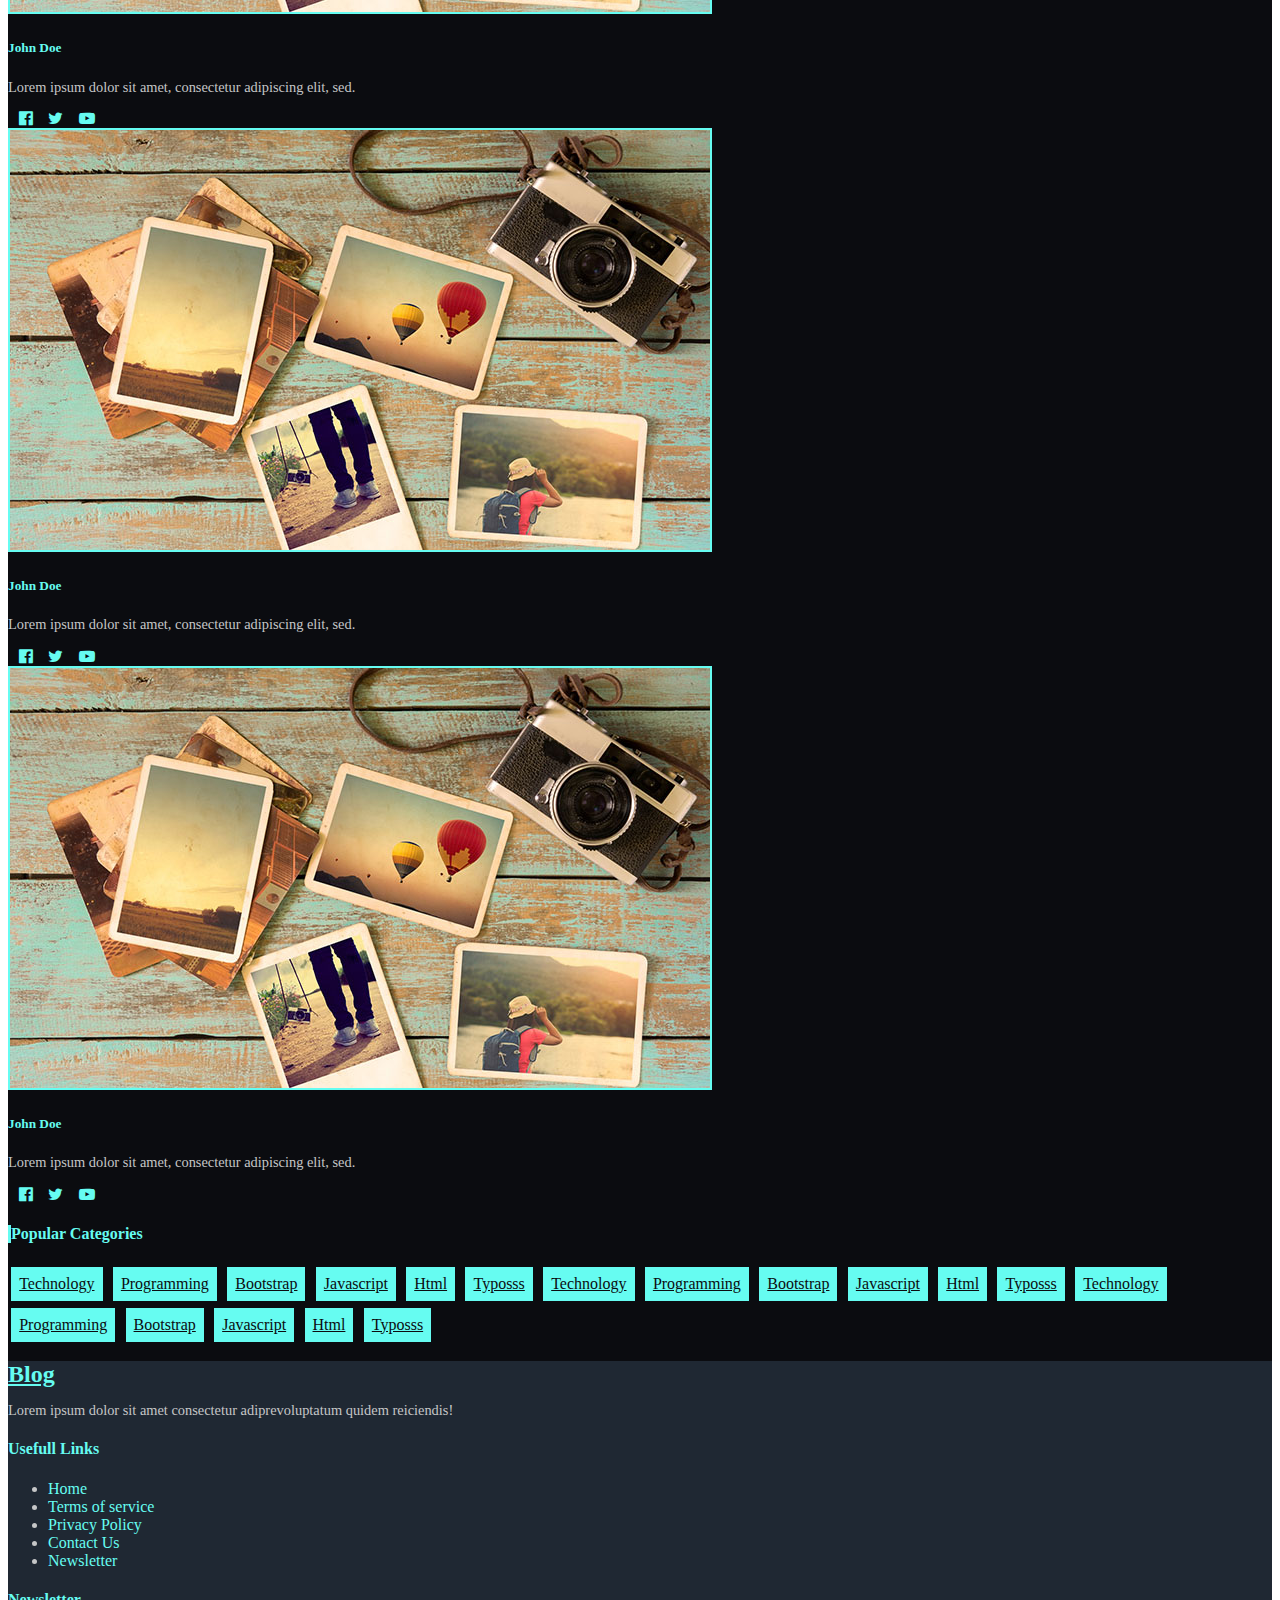
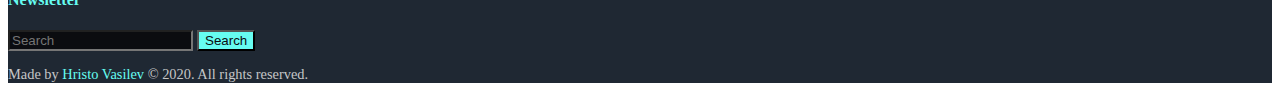
==== commit d1471e94: "new images" ====
--- a/index.html
+++ b/index.html
@@ -52,7 +52,7 @@
             <div class="row">
                 <div class="col-lg-8">
                     <div class="hero-post shadow">
-                        <img class="img-fluid" alt="" src="img/1.png">
+                        <img class="img-fluid" alt="" src="img/1.jpg">
                         <div class="hero-post-badges text-center">
                             <a class="p-2 px-3 mb-2" href="#">&#128198; <i class="mr-2"></i> 24. June 2020</a>
                             <a class="p-2 px-3" href="#">Technology</a>
@@ -60,7 +60,7 @@
                         <div class="hero-post-content">
                             <div class="row">
                                 <div class="col-md-2">
-                                    <img src="img/1.png" alt="Authour" class="img-fluid rounded-circle">
+                                    <img src="img/1.jpg" alt="Authour" class="img-fluid rounded-circle">
                                 </div>
                                 <div class="col-md-10">
                                     <h3>My blog post</h3>
@@ -71,7 +71,7 @@
                 </div>
                 <div class="col-lg-4">
                     <div class="hero-post shadow mb-3">
-                        <img class="img-fluid" alt="" src="img/1.png">
+                        <img class="img-fluid" alt="" src="img/1.jpg">
                         <div class="hero-post-badges text-center">
                             <a class="p-2 px-3 mb-2" href="#">&#128198; <i class="mr-2"></i> 24. June 2020</a>
                             <a class="p-2 px-3" href="#">Technology</a>
@@ -79,7 +79,7 @@
                         <div class="hero-post-content">
                             <div class="row">
                                 <div class="col-sm-3">
-                                    <img src="img/1.png" alt="Authour" class="img-fluid rounded-circle">
+                                    <img src="img/1.jpg" alt="Authour" class="img-fluid rounded-circle">
                                 </div>
                                 <div class="col-sm-9">
                                     <h3>My blog post</h3>
@@ -88,7 +88,7 @@
                         </div>
                     </div>
                     <div class="hero-post shadow">
-                        <img class="img-fluid" alt="" src="img/1.png">
+                        <img class="img-fluid" alt="" src="img/1.jpg">
                         <div class="hero-post-badges text-center">
                             <a class="p-2 px-3 mb-2" href="#">&#128198; <i class="mr-2"></i> 24. June 2020</a>
                             <a class="p-2 px-3" href="#">Technology</a>
@@ -96,7 +96,7 @@
                         <div class="hero-post-content">
                             <div class="row">
                                 <div class="col-sm-3">
-                                    <img src="img/1.png" alt="Authour" class="img-fluid rounded-circle">
+                                    <img src="img/1.jpg" alt="Authour" class="img-fluid rounded-circle">
                                 </div>
                                 <div class="col-sm-9">
                                     <h2>My blog post</h2>
@@ -117,107 +117,107 @@
                     <article class="blog-post mb-3 shadow">
                         <div class="row">
                             <div class="col-sm-4">
-                                <img src="img/1.png" alt="" class="img-fluid">
-                            </div>
-                            <div class="col-sm-8">
-                                <h3 class="m-0 mt-2">My blog post title foo bar</h3>
-                                <p class="m-0">Lorem ipsum dolor sit amet, consectetur adipiscing elit, sed do eiusmod tempor
-                                    incididunt ut labore et dolore magna aliqua. Donec enim diam vulputate ut pharetra
-                                    sit. In cursus turpis massa tincidunt dui ut. Laoreet id donec ultrices tincidunt
-                                    arcu non. In hac habitasse platea dictumst quisque. Orci phasellus egestas tellus
-                                    rutrum tellus pellentesque eu tincidunt.
-                                </p>
-                                <div class="badge">
-                                    <a href="#">Technology</a>
-                                    <a href="#">Programming</a>
-                                </div>
-                            </div>
-                        </div>
-                    </article>
-                    <article class="blog-post mb-3 shadow">
-                        <div class="row">
-                            <div class="col-sm-4">
-                                <img src="img/1.png" alt="" class="img-fluid">
-                            </div>
-                            <div class="col-sm-8">
-                                <h3 class="m-0 mt-2">My blog post title foo bar</h3>
-                                <p class="m-0">Lorem ipsum dolor sit amet, consectetur adipiscing elit, sed do eiusmod tempor
-                                    incididunt ut labore et dolore magna aliqua. Donec enim diam vulputate ut pharetra
-                                    sit. In cursus turpis massa tincidunt dui ut. Laoreet id donec ultrices tincidunt
-                                    arcu non. In hac habitasse platea dictumst quisque. Orci phasellus egestas tellus
-                                    rutrum tellus pellentesque eu tincidunt.
-                                </p>
-                                <div class="badge">
-                                    <a href="#">Technology</a>
-                                    <a href="#">Programming</a>
-                                </div>
-                            </div>
-                        </div>
-                    </article>
-                    <article class="blog-post mb-3 shadow">
-                        <div class="row">
-                            <div class="col-sm-4">
-                                <img src="img/1.png" alt="" class="img-fluid">
-                            </div>
-                            <div class="col-sm-8">
-                                <h3 class="m-0 mt-2">My blog post title foo bar</h3>
-                                <p class="m-0">Lorem ipsum dolor sit amet, consectetur adipiscing elit, sed do eiusmod tempor
-                                    incididunt ut labore et dolore magna aliqua. Donec enim diam vulputate ut pharetra
-                                    sit. In cursus turpis massa tincidunt dui ut. Laoreet id donec ultrices tincidunt
-                                    arcu non. In hac habitasse platea dictumst quisque. Orci phasellus egestas tellus
-                                    rutrum tellus pellentesque eu tincidunt.
-                                </p>
-                                <div class="badge">
-                                    <a href="#">Technology</a>
-                                    <a href="#">Programming</a>
-                                </div>
-                            </div>
-                        </div>
-                    </article>
-                    <article class="blog-post mb-3 shadow">
-                        <div class="row">
-                            <div class="col-sm-4">
-                                <img src="img/1.png" alt="" class="img-fluid">
-                            </div>
-                            <div class="col-sm-8">
-                                <h3 class="m-0 mt-2">My blog post title foo bar</h3>
-                                <p class="m-0">Lorem ipsum dolor sit amet, consectetur adipiscing elit, sed do eiusmod tempor
-                                    incididunt ut labore et dolore magna aliqua. Donec enim diam vulputate ut pharetra
-                                    sit. In cursus turpis massa tincidunt dui ut. Laoreet id donec ultrices tincidunt
-                                    arcu non. In hac habitasse platea dictumst quisque. Orci phasellus egestas tellus
-                                    rutrum tellus pellentesque eu tincidunt.
-                                </p>
-                                <div class="badge">
-                                    <a href="#">Technology</a>
-                                    <a href="#">Programming</a>
-                                </div>
-                            </div>
-                        </div>
-                    </article>
-                    <article class="blog-post mb-3 shadow">
-                        <div class="row">
-                            <div class="col-sm-4">
-                                <img src="img/1.png" alt="" class="img-fluid">
-                            </div>
-                            <div class="col-sm-8">
-                                <h3 class="m-0 mt-2">My blog post title foo bar</h3>
-                                <p class="m-0">Lorem ipsum dolor sit amet, consectetur adipiscing elit, sed do eiusmod tempor
-                                    incididunt ut labore et dolore magna aliqua. Donec enim diam vulputate ut pharetra
-                                    sit. In cursus turpis massa tincidunt dui ut. Laoreet id donec ultrices tincidunt
-                                    arcu non. In hac habitasse platea dictumst quisque. Orci phasellus egestas tellus
-                                    rutrum tellus pellentesque eu tincidunt.
-                                </p>
-                                <div class="badge">
-                                    <a href="#">Technology</a>
-                                    <a href="#">Programming</a>
-                                </div>
-                            </div>
-                        </div>
-                    </article>
-                    <article class="blog-post mb-3 shadow">
-                        <div class="row">
-                            <div class="col-sm-4">
-                                <img src="img/1.png" alt="" class="img-fluid">
+                                <img src="img/1.jpg" alt="" class="img-fluid">
+                            </div>
+                            <div class="col-sm-8">
+                                <h3 class="m-0 mt-2">My blog post title foo bar</h3>
+                                <p class="m-0">Lorem ipsum dolor sit amet, consectetur adipiscing elit, sed do eiusmod tempor
+                                    incididunt ut labore et dolore magna aliqua. Donec enim diam vulputate ut pharetra
+                                    sit. In cursus turpis massa tincidunt dui ut. Laoreet id donec ultrices tincidunt
+                                    arcu non. In hac habitasse platea dictumst quisque. Orci phasellus egestas tellus
+                                    rutrum tellus pellentesque eu tincidunt.
+                                </p>
+                                <div class="badge">
+                                    <a href="#">Technology</a>
+                                    <a href="#">Programming</a>
+                                </div>
+                            </div>
+                        </div>
+                    </article>
+                    <article class="blog-post mb-3 shadow">
+                        <div class="row">
+                            <div class="col-sm-4">
+                                <img src="img/1.jpg" alt="" class="img-fluid">
+                            </div>
+                            <div class="col-sm-8">
+                                <h3 class="m-0 mt-2">My blog post title foo bar</h3>
+                                <p class="m-0">Lorem ipsum dolor sit amet, consectetur adipiscing elit, sed do eiusmod tempor
+                                    incididunt ut labore et dolore magna aliqua. Donec enim diam vulputate ut pharetra
+                                    sit. In cursus turpis massa tincidunt dui ut. Laoreet id donec ultrices tincidunt
+                                    arcu non. In hac habitasse platea dictumst quisque. Orci phasellus egestas tellus
+                                    rutrum tellus pellentesque eu tincidunt.
+                                </p>
+                                <div class="badge">
+                                    <a href="#">Technology</a>
+                                    <a href="#">Programming</a>
+                                </div>
+                            </div>
+                        </div>
+                    </article>
+                    <article class="blog-post mb-3 shadow">
+                        <div class="row">
+                            <div class="col-sm-4">
+                                <img src="img/1.jpg" alt="" class="img-fluid">
+                            </div>
+                            <div class="col-sm-8">
+                                <h3 class="m-0 mt-2">My blog post title foo bar</h3>
+                                <p class="m-0">Lorem ipsum dolor sit amet, consectetur adipiscing elit, sed do eiusmod tempor
+                                    incididunt ut labore et dolore magna aliqua. Donec enim diam vulputate ut pharetra
+                                    sit. In cursus turpis massa tincidunt dui ut. Laoreet id donec ultrices tincidunt
+                                    arcu non. In hac habitasse platea dictumst quisque. Orci phasellus egestas tellus
+                                    rutrum tellus pellentesque eu tincidunt.
+                                </p>
+                                <div class="badge">
+                                    <a href="#">Technology</a>
+                                    <a href="#">Programming</a>
+                                </div>
+                            </div>
+                        </div>
+                    </article>
+                    <article class="blog-post mb-3 shadow">
+                        <div class="row">
+                            <div class="col-sm-4">
+                                <img src="img/1.jpg" alt="" class="img-fluid">
+                            </div>
+                            <div class="col-sm-8">
+                                <h3 class="m-0 mt-2">My blog post title foo bar</h3>
+                                <p class="m-0">Lorem ipsum dolor sit amet, consectetur adipiscing elit, sed do eiusmod tempor
+                                    incididunt ut labore et dolore magna aliqua. Donec enim diam vulputate ut pharetra
+                                    sit. In cursus turpis massa tincidunt dui ut. Laoreet id donec ultrices tincidunt
+                                    arcu non. In hac habitasse platea dictumst quisque. Orci phasellus egestas tellus
+                                    rutrum tellus pellentesque eu tincidunt.
+                                </p>
+                                <div class="badge">
+                                    <a href="#">Technology</a>
+                                    <a href="#">Programming</a>
+                                </div>
+                            </div>
+                        </div>
+                    </article>
+                    <article class="blog-post mb-3 shadow">
+                        <div class="row">
+                            <div class="col-sm-4">
+                                <img src="img/1.jpg" alt="" class="img-fluid">
+                            </div>
+                            <div class="col-sm-8">
+                                <h3 class="m-0 mt-2">My blog post title foo bar</h3>
+                                <p class="m-0">Lorem ipsum dolor sit amet, consectetur adipiscing elit, sed do eiusmod tempor
+                                    incididunt ut labore et dolore magna aliqua. Donec enim diam vulputate ut pharetra
+                                    sit. In cursus turpis massa tincidunt dui ut. Laoreet id donec ultrices tincidunt
+                                    arcu non. In hac habitasse platea dictumst quisque. Orci phasellus egestas tellus
+                                    rutrum tellus pellentesque eu tincidunt.
+                                </p>
+                                <div class="badge">
+                                    <a href="#">Technology</a>
+                                    <a href="#">Programming</a>
+                                </div>
+                            </div>
+                        </div>
+                    </article>
+                    <article class="blog-post mb-3 shadow">
+                        <div class="row">
+                            <div class="col-sm-4">
+                                <img src="img/1.jpg" alt="" class="img-fluid">
                             </div>
                             <div class="col-sm-8">
                                 <h3 class="m-0 mt-2">My blog post title foo bar</h3>
@@ -257,7 +257,7 @@
                     <h4 class="aside-heading mt-4 mb-3 pl-2">Popular Authots</h4>
                     <article class="row author mb-3">
                         <div class="col-sm-4">                            
-                            <img src="img/1.png" alt="" class="img-fluid rounded-circle">
+                            <img src="img/1.jpg" alt="" class="img-fluid rounded-circle">
                         </div>
                         <div class="col-sm-8">                            
                             <h5 class="m-0">John Doe</h5>
@@ -271,7 +271,7 @@
                     </article>
                     <article class="row author mb-3">
                         <div class="col-sm-4">                            
-                            <img src="img/1.png" alt="" class="img-fluid rounded-circle">
+                            <img src="img/1.jpg" alt="" class="img-fluid rounded-circle">
                         </div>
                         <div class="col-sm-8">                            
                             <h5 class="m-0">John Doe</h5>
@@ -285,7 +285,7 @@
                     </article>
                     <article class="row author mb-3">
                         <div class="col-sm-4">                            
-                            <img src="img/1.png" alt="" class="img-fluid rounded-circle">
+                            <img src="img/1.jpg" alt="" class="img-fluid rounded-circle">
                         </div>
                         <div class="col-sm-8">                            
                             <h5 class="m-0">John Doe</h5>
@@ -299,7 +299,7 @@
                     </article>
                     <article class="row author mb-3">
                         <div class="col-sm-4">                            
-                            <img src="img/1.png" alt="" class="img-fluid rounded-circle">
+                            <img src="img/1.jpg" alt="" class="img-fluid rounded-circle">
                         </div>
                         <div class="col-sm-8">                            
                             <h5 class="m-0">John Doe</h5>
--- a/css/main.css
+++ b/css/main.css
@@ -1,21 +1,4 @@
-/*Colors
-
-Backbround:
-0B0C10
-
-Secondary Backbround:
-1F2833
-Gray
-C5C6C7
-
-Primary:
-66FCF1
-
-Secondary:
-45A29
-*/
-
-body{
+wbody{
     font-family: 'Montserrat', sans-serif;
 }
 
